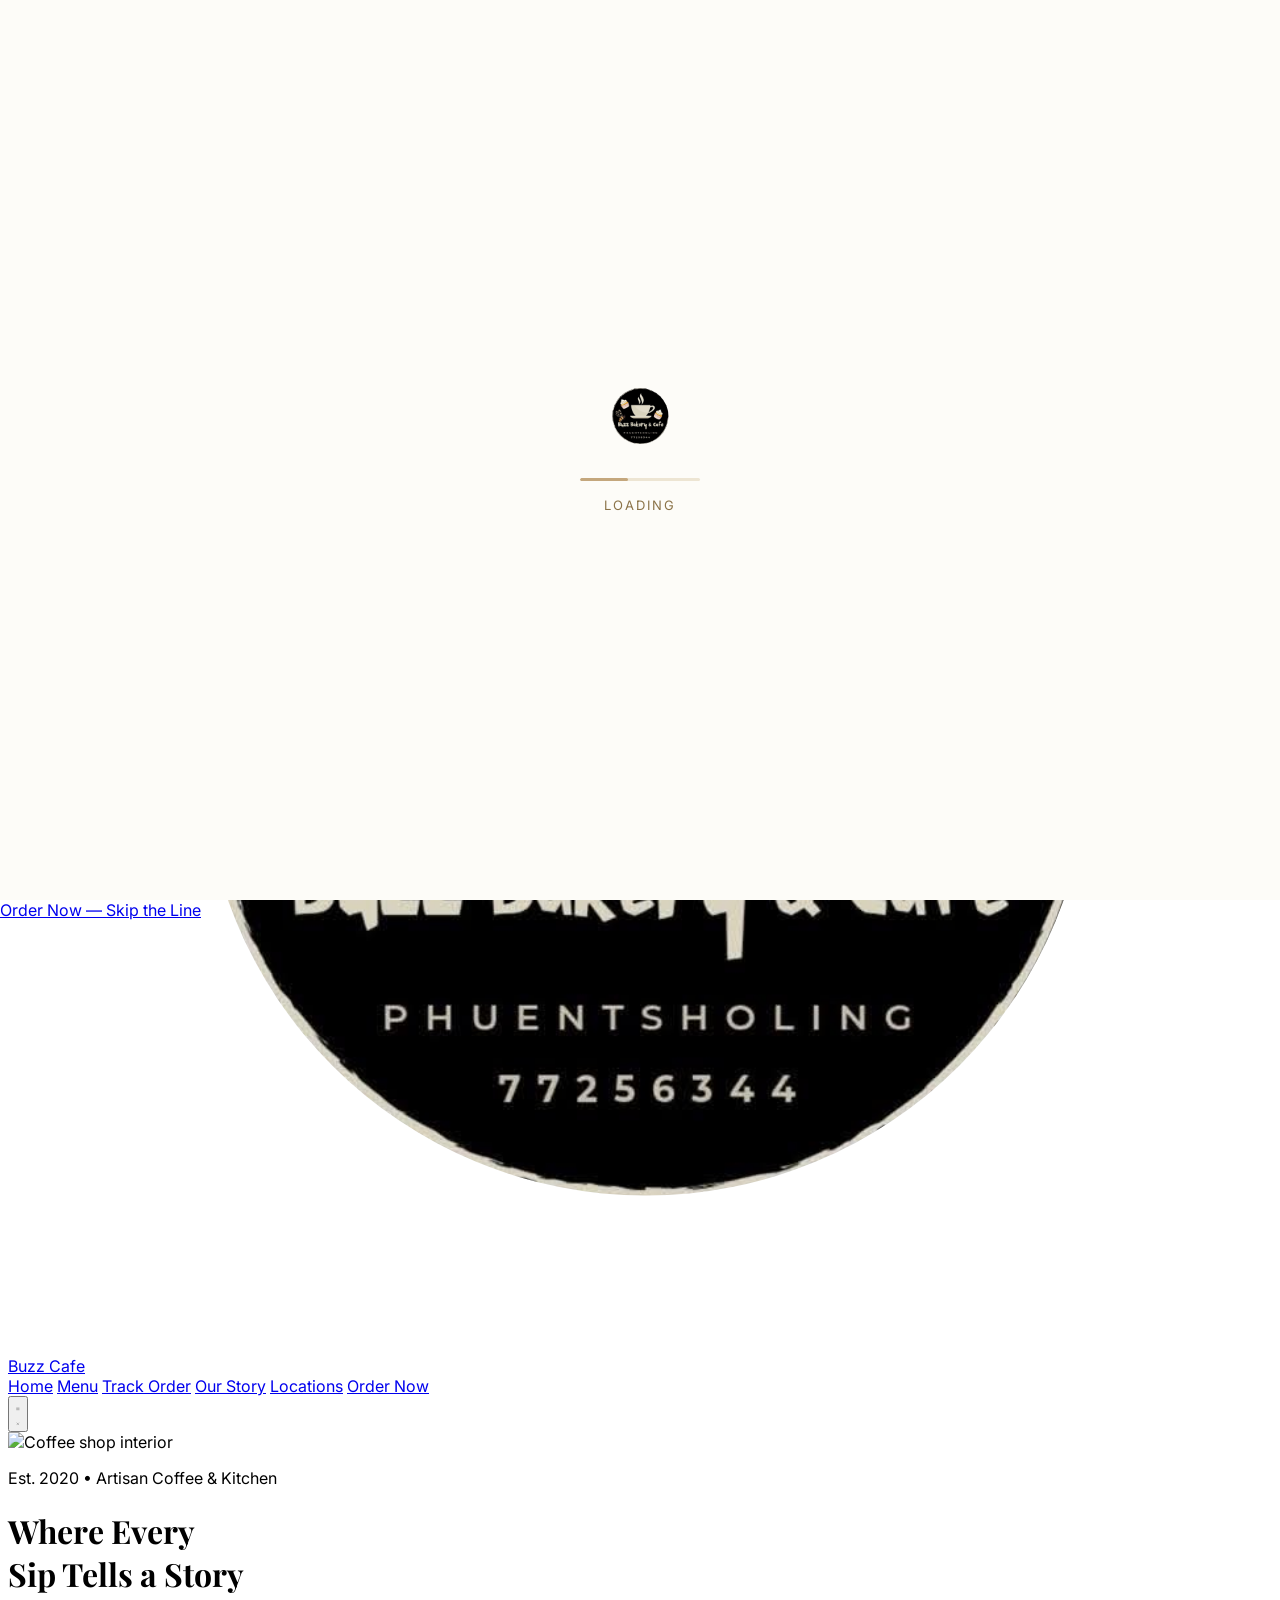
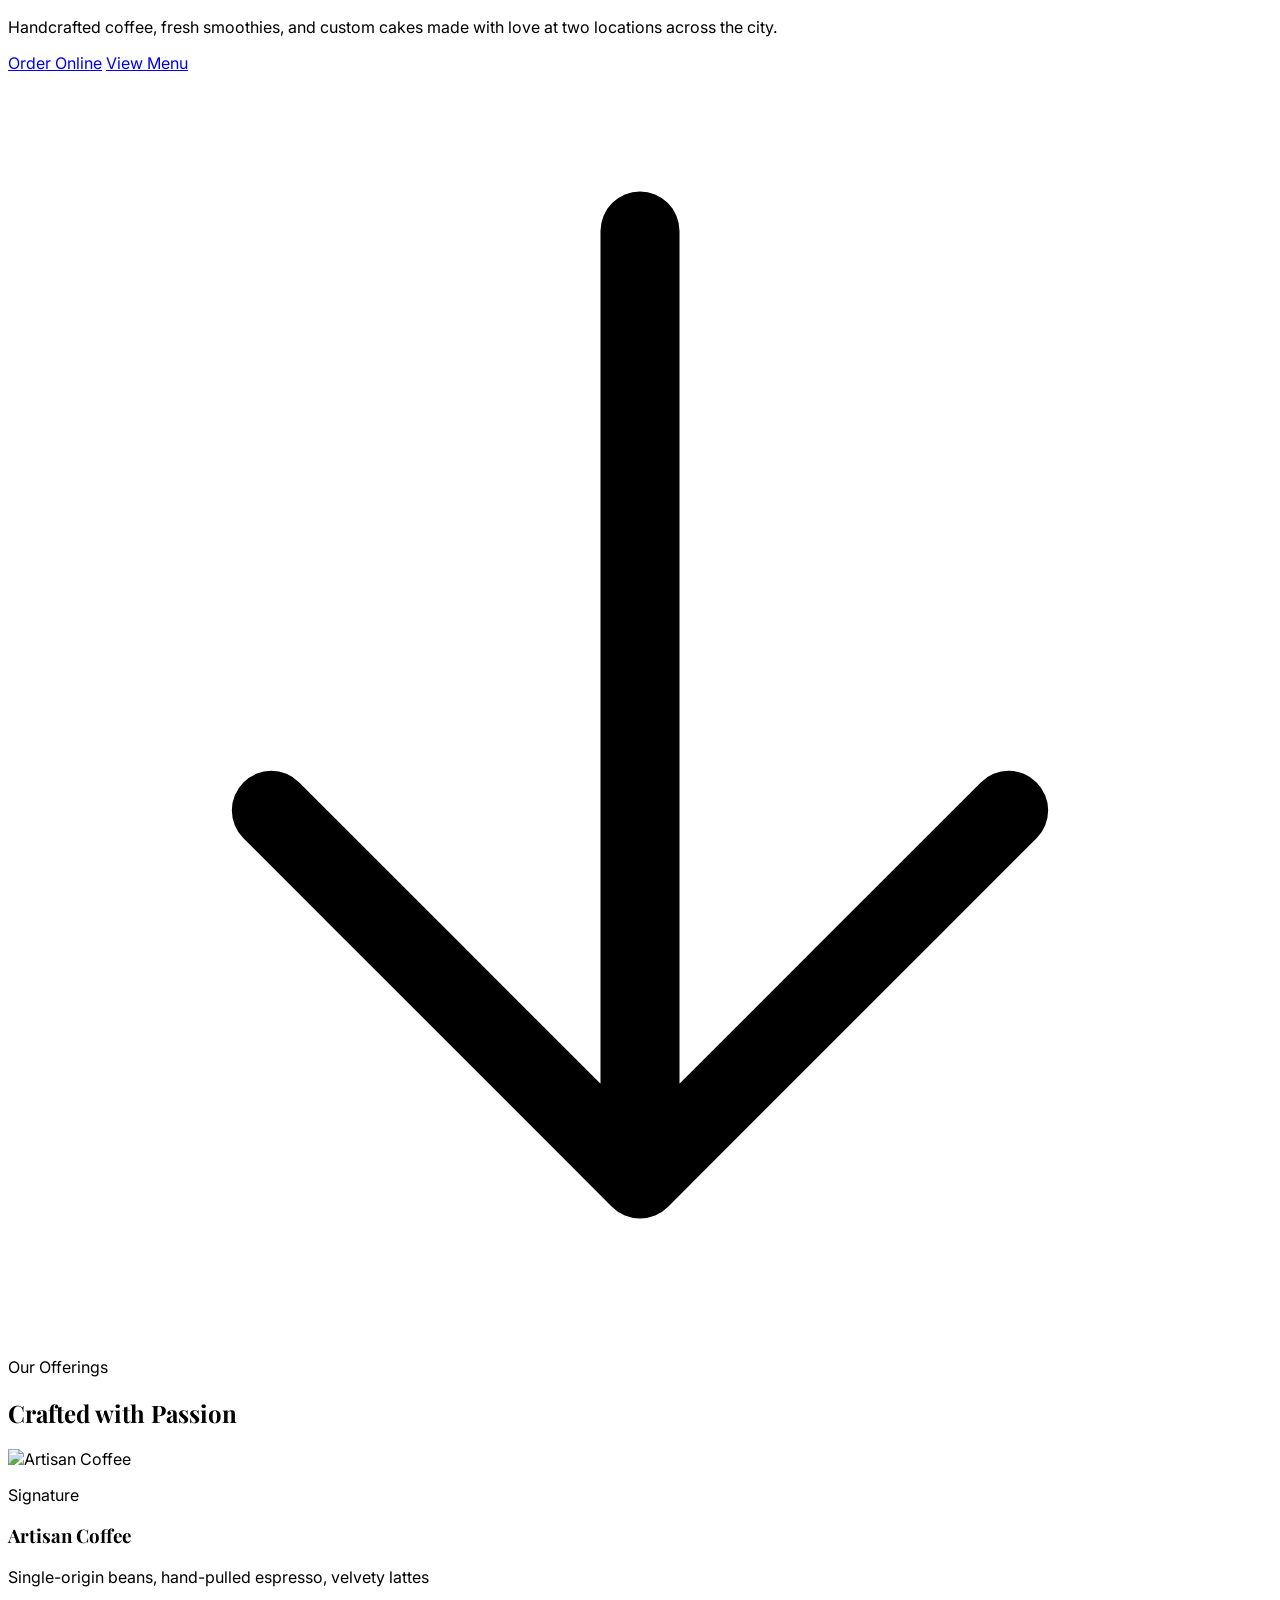
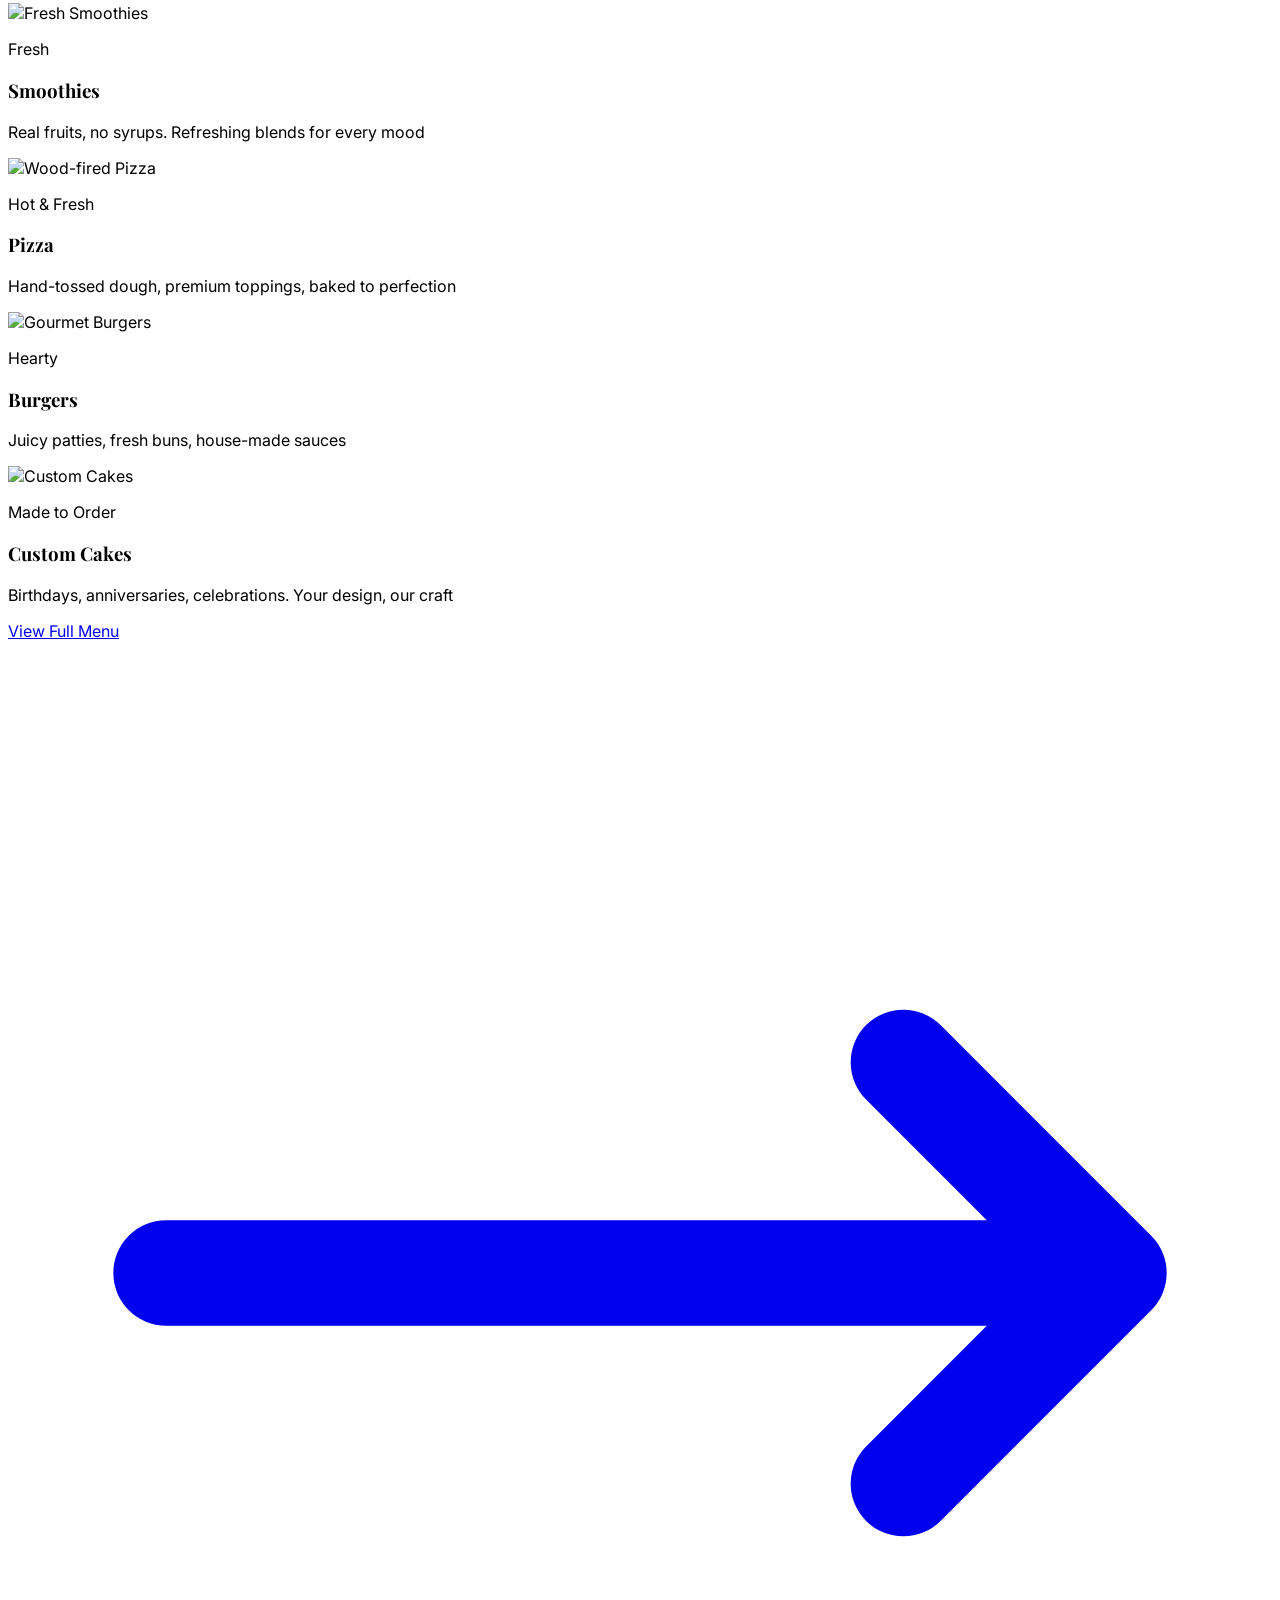
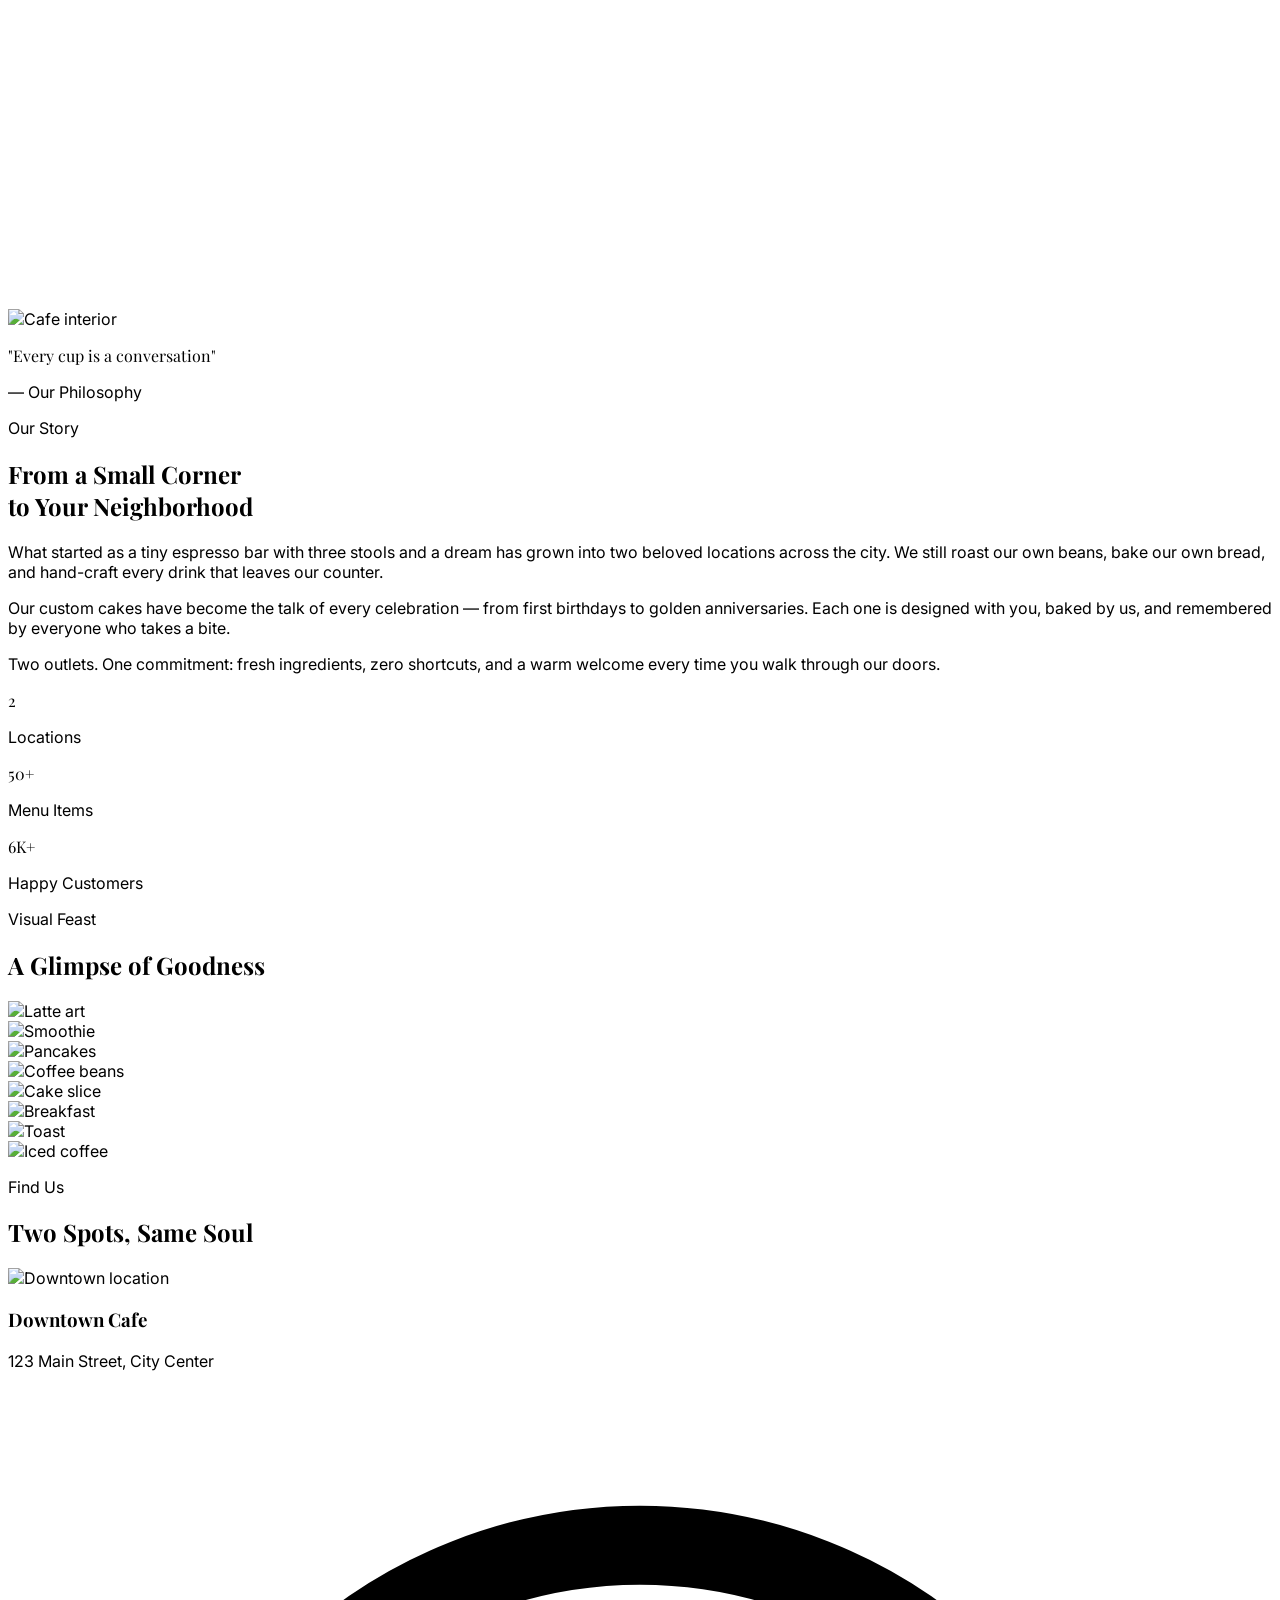
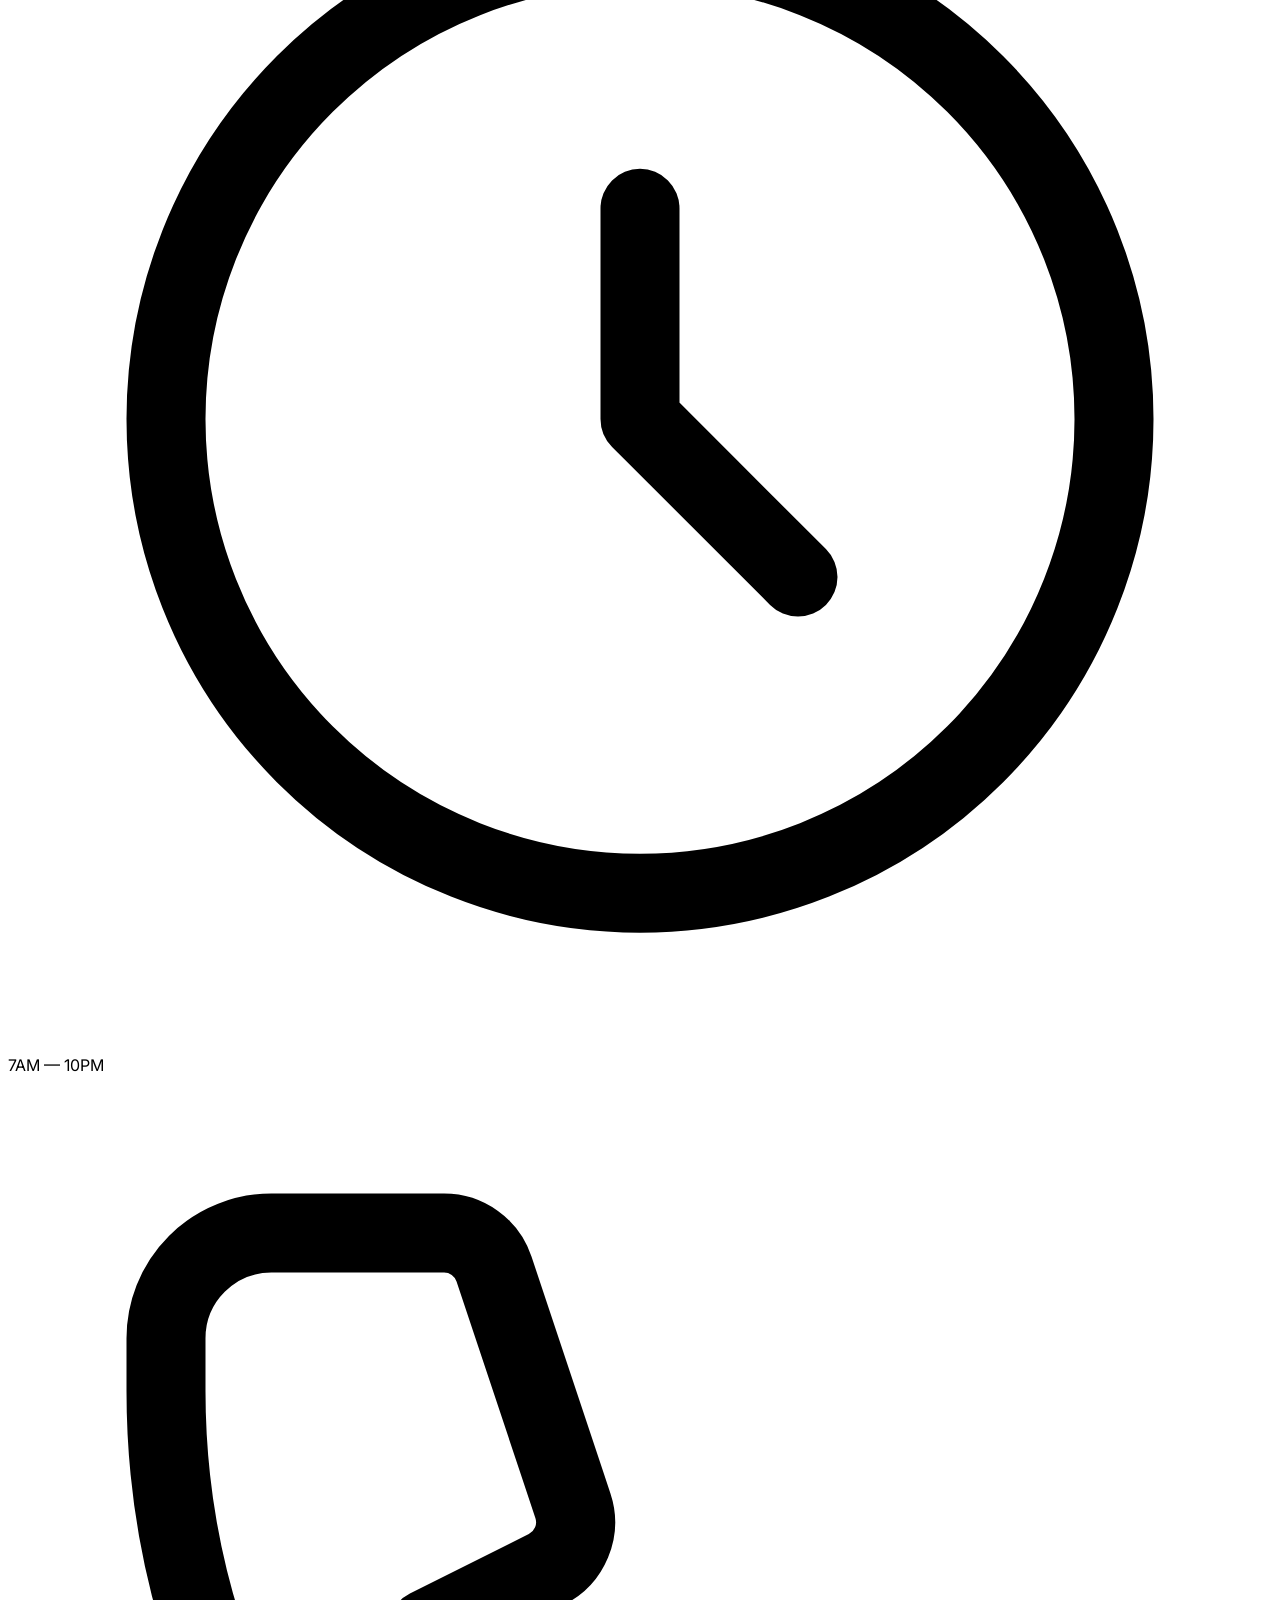
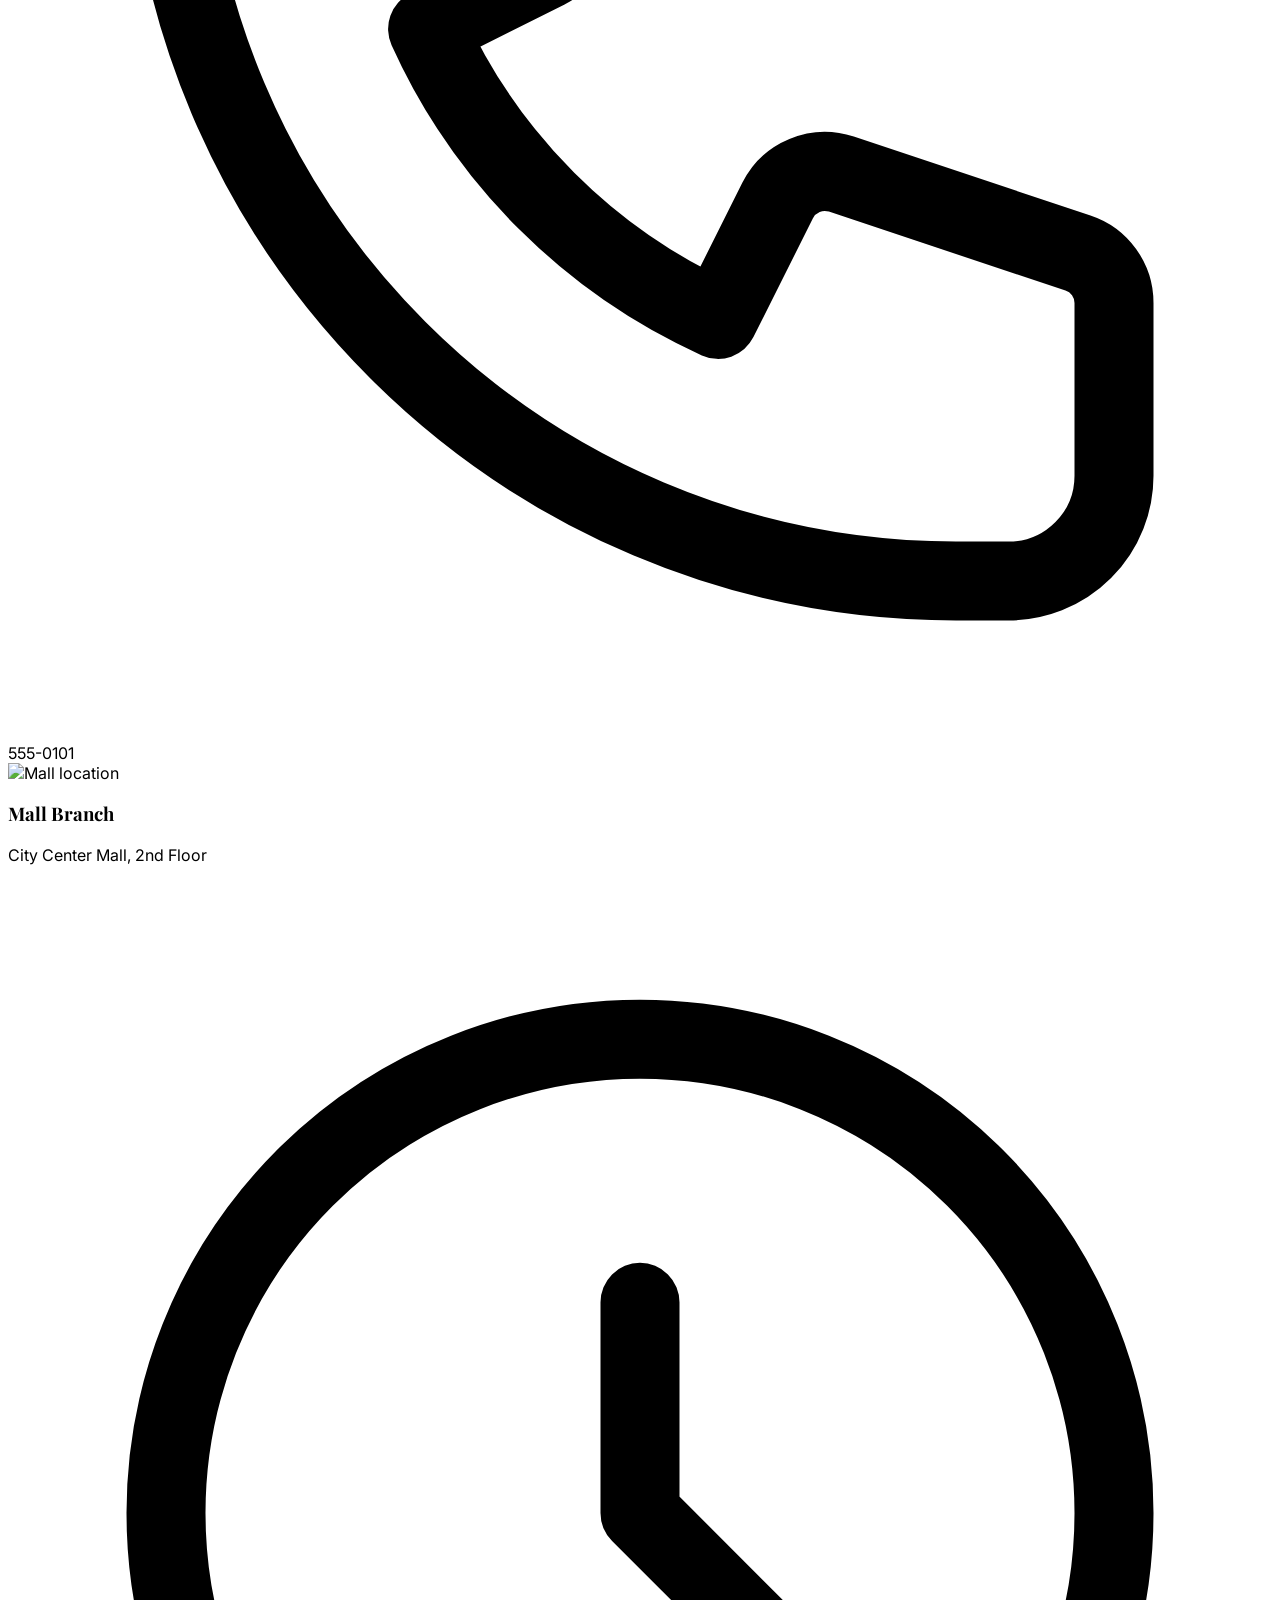
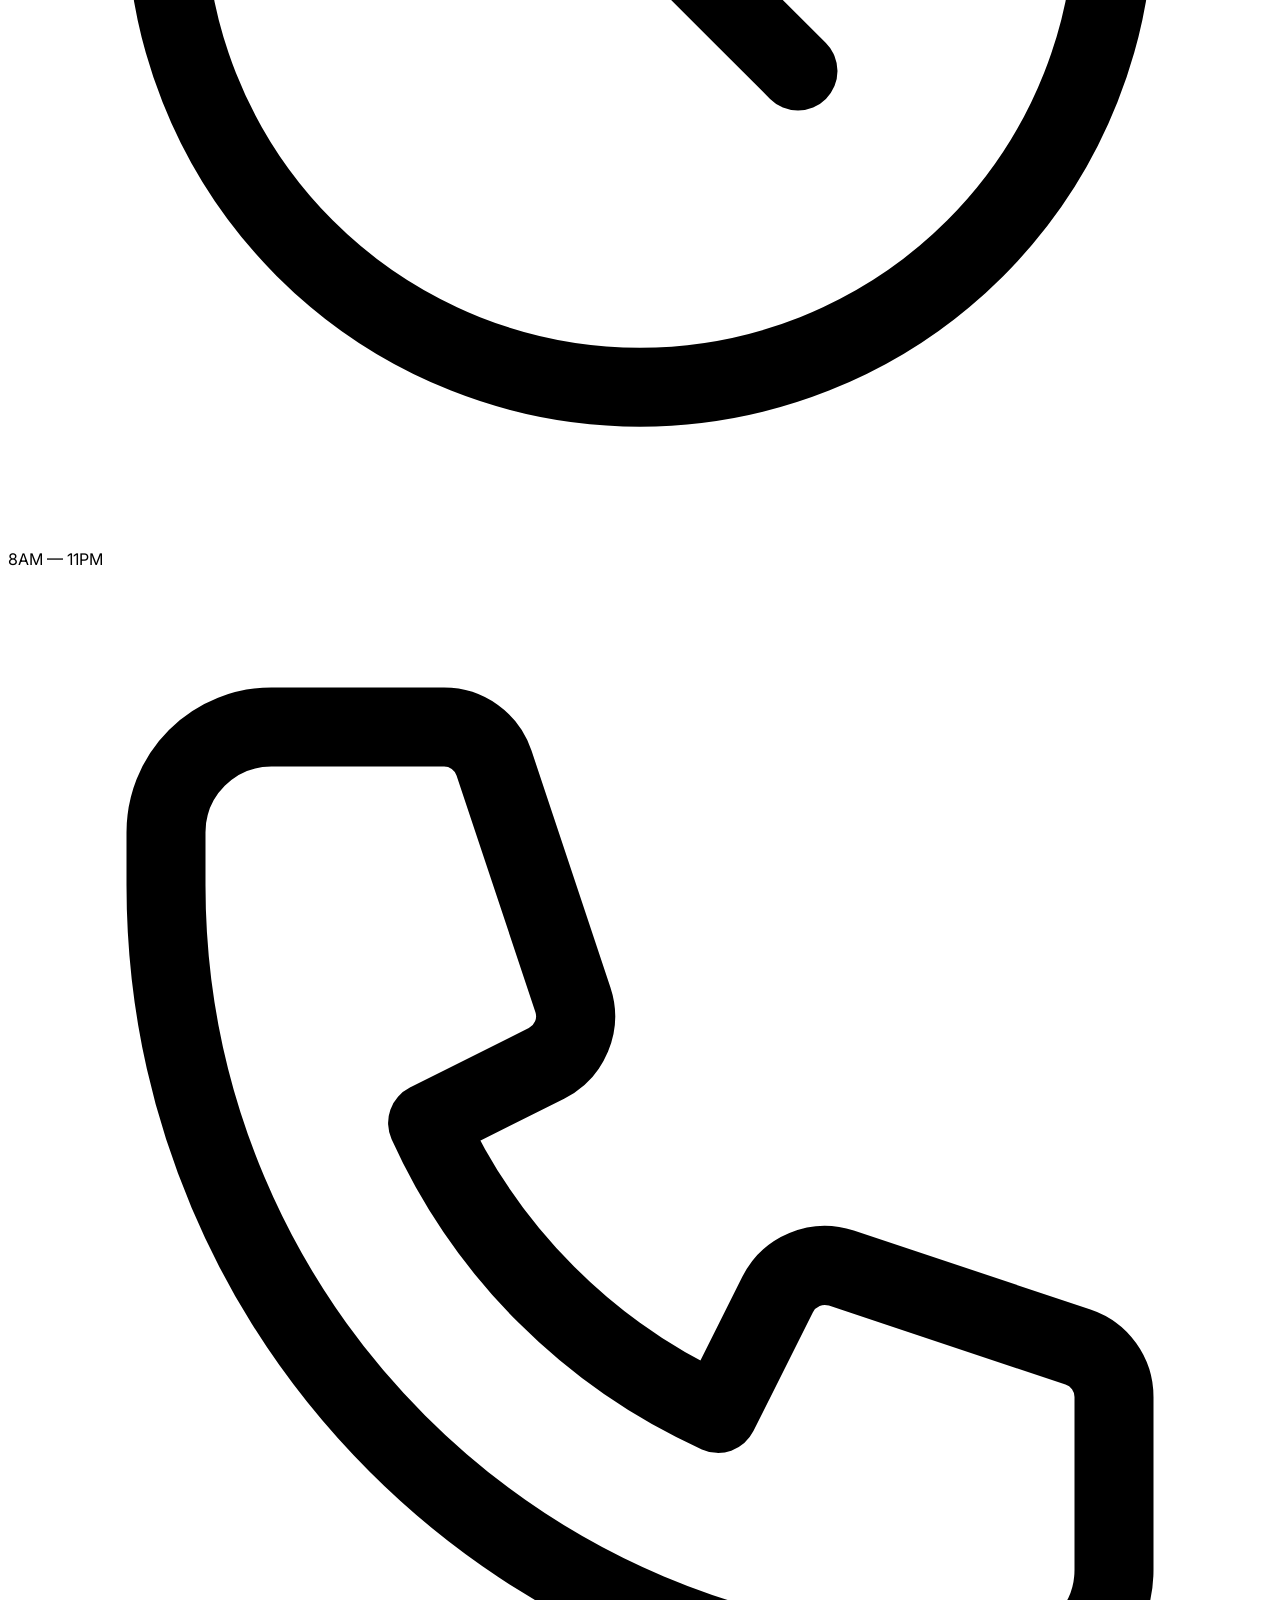
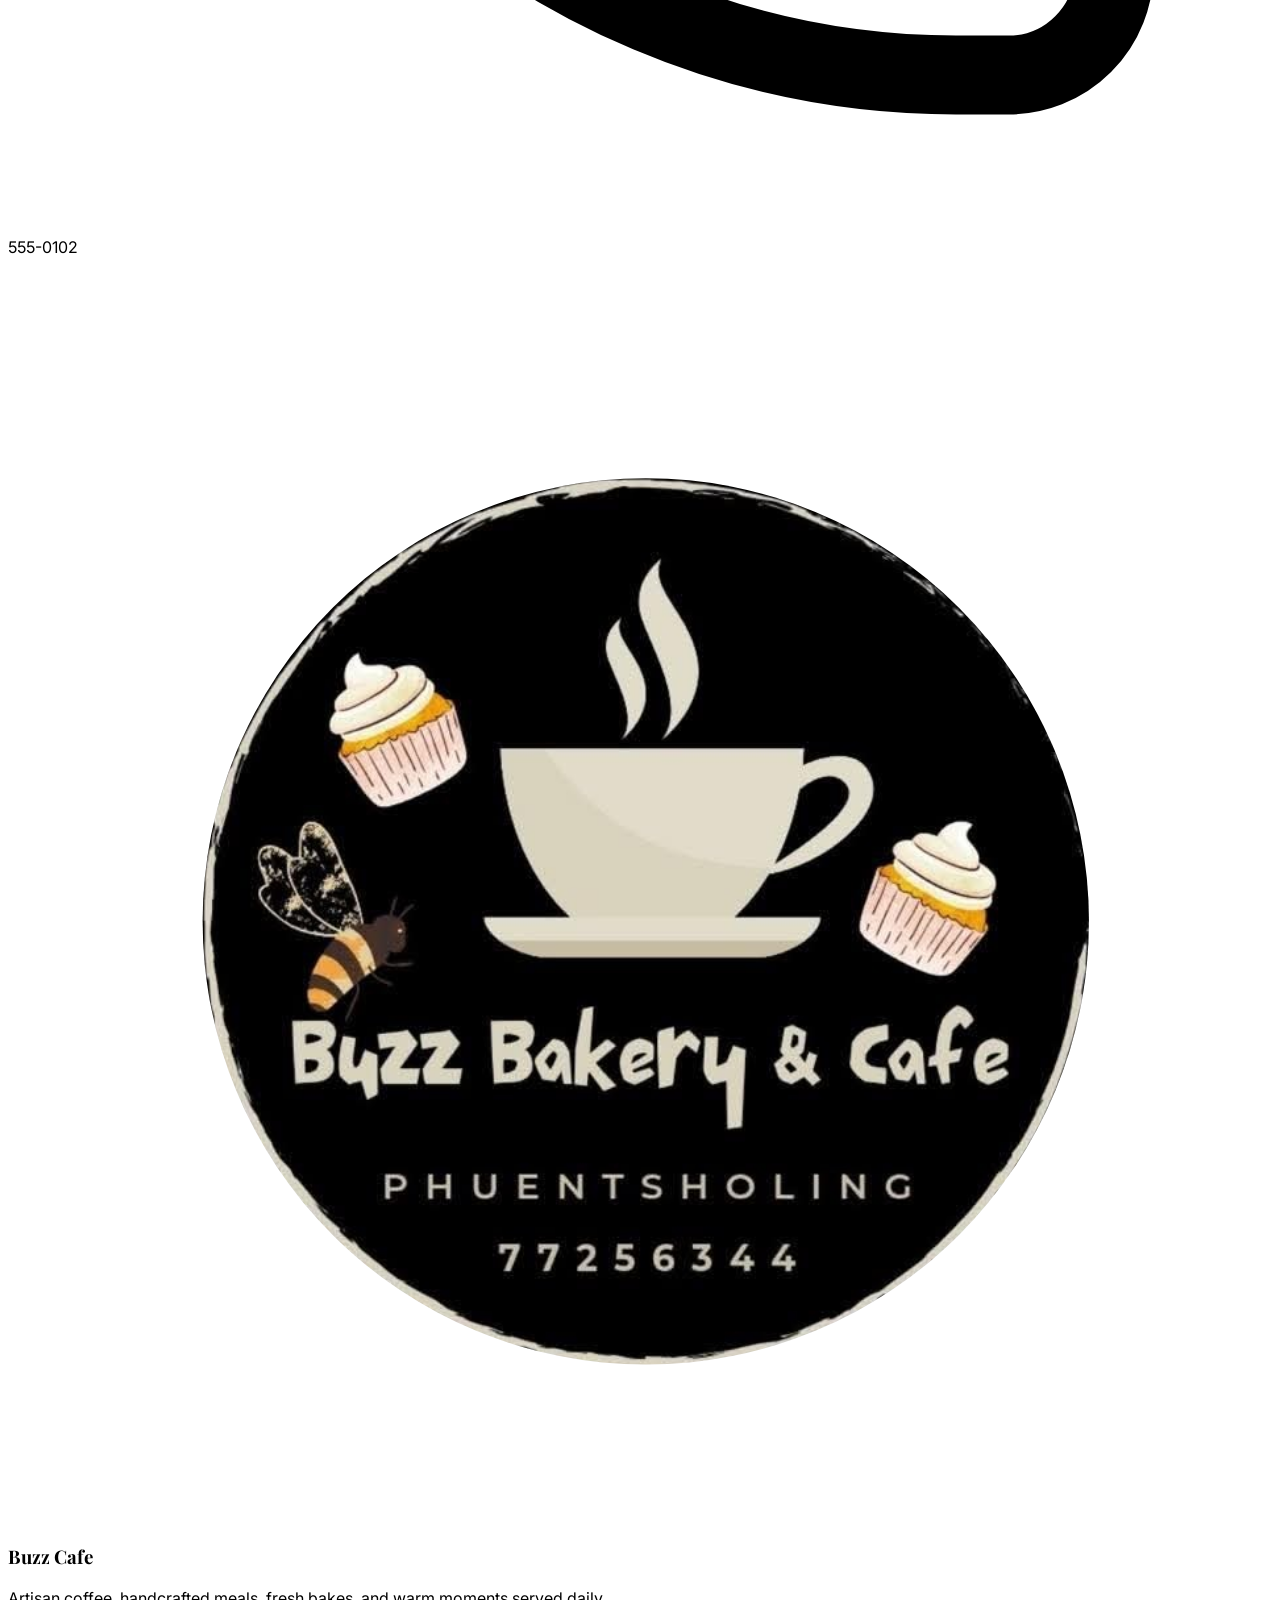
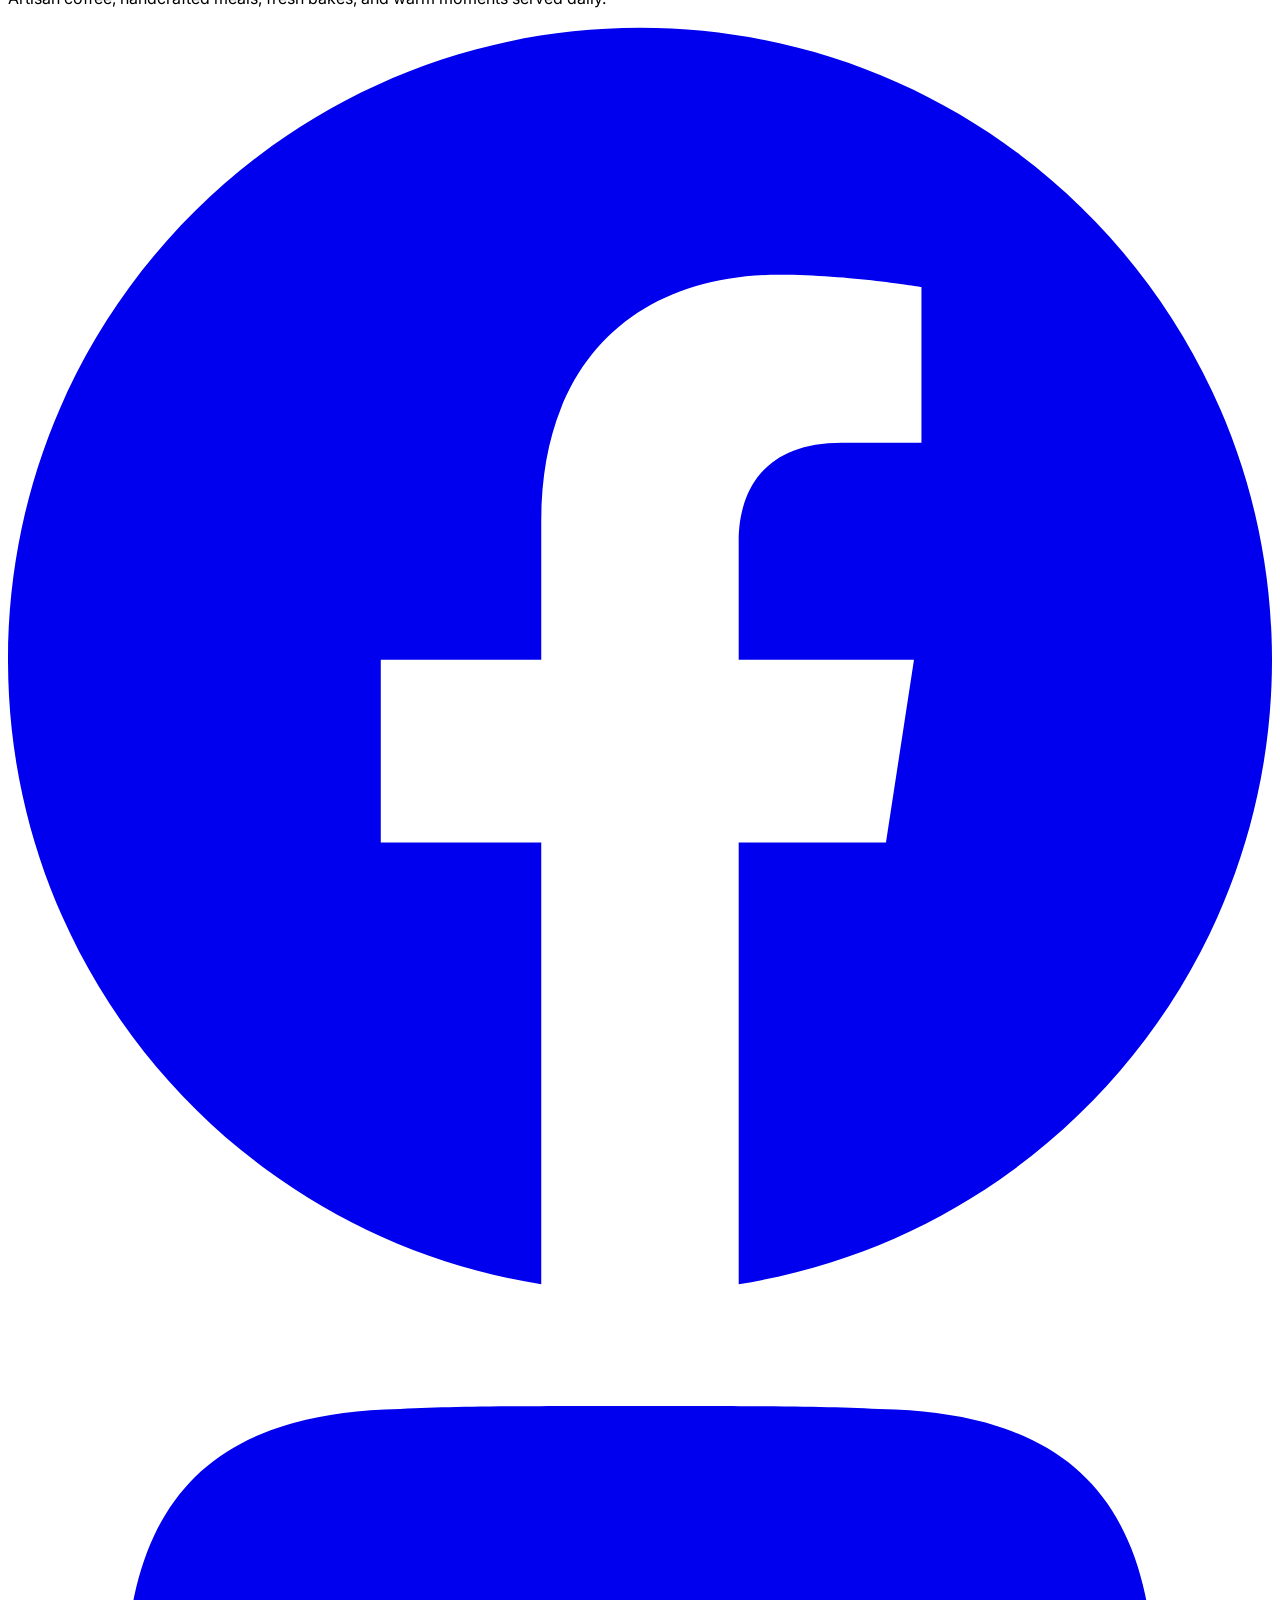
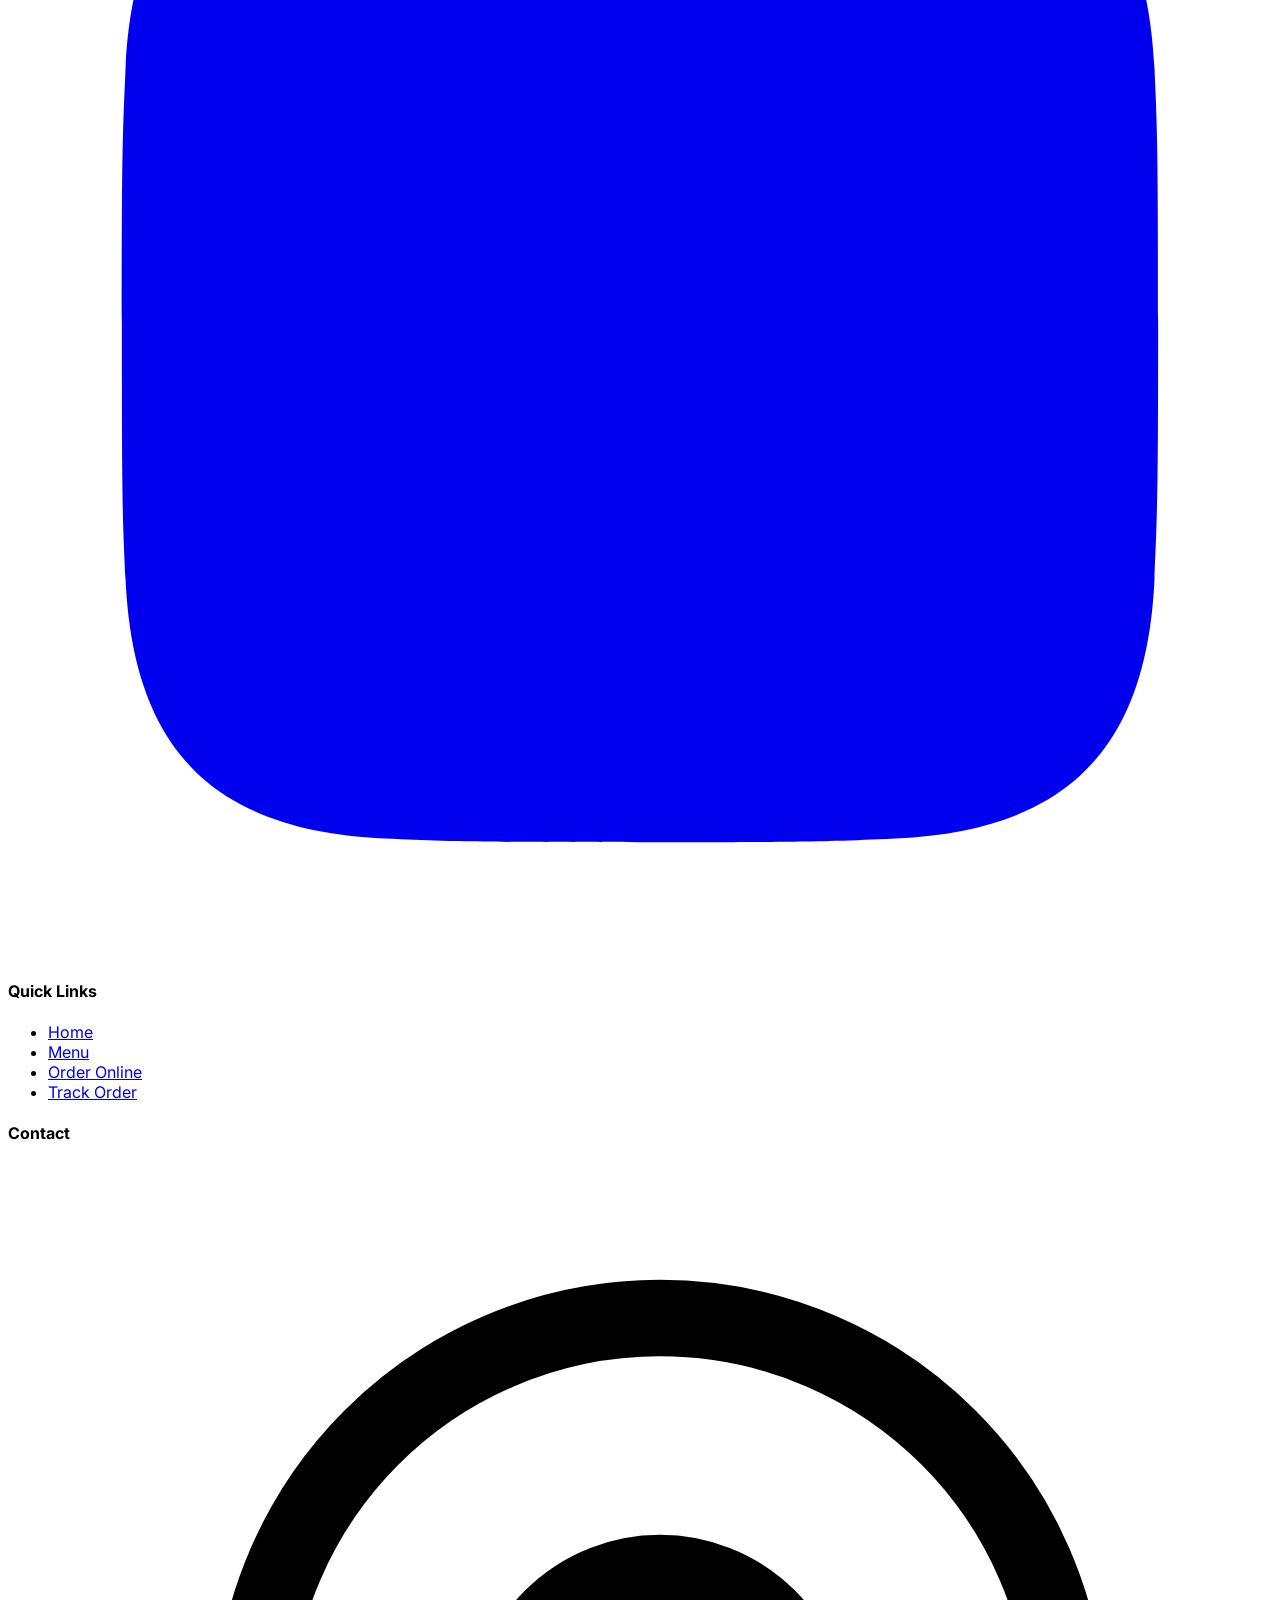
==== index.html @ c1d98daa "Update all files and folders" ====
<!DOCTYPE html>
<html lang="en">
<head>
  <meta charset="UTF-8">
  <meta name="viewport" content="width=device-width, initial-scale=1.0">
  <title>Buzz Cafe</title>
  <script src="https://cdn.tailwindcss.com"></script>
  <link rel="preconnect" href="https://fonts.googleapis.com">
  <link rel="preconnect" href="https://fonts.gstatic.com" crossorigin>
  <link href="https://fonts.googleapis.com/css2?family=Playfair+Display:ital,wght@0,400;0,500;0,600;0,700;1,400;1,500&family=Inter:wght@300;400;500;600&display=swap" rel="stylesheet">
  <link rel="stylesheet" href="/assets/css/index.css">
  <link rel="manifest" href="manifest.json">
  <meta name="theme-color" content="#C4A77D">
  <link rel="apple-touch-icon" href="logo-192.png">

  <script>
    tailwind.config = {
      theme: {
        extend: {
          colors: {
            cream: {
              50: '#FDFCF8', 100: '#FAF7F0', 200: '#F5F0E4', 300: '#EDE5D3',
              400: '#E0D4BC', 500: '#C4A77D', 600: '#A68B5B', 700: '#8B7348',
              800: '#6B5A3A', 900: '#4A3D28',
            },
            espresso: {
              50: '#F5F0EB', 100: '#E8DDD3', 200: '#D4C4B0', 300: '#BFA68A',
              400: '#A88B6A', 500: '#8B6F4E', 600: '#6B5238', 700: '#4A3826',
              800: '#332618', 900: '#1A130C',
            }
          },
          fontFamily: {
            display: ['"Playfair Display"', 'Georgia', 'serif'],
            body: ['"Inter"', 'system-ui', 'sans-serif'],
          }
        }
      }
    }
  </script>
<base target="_blank">
<base target="_blank">
<base target="_blank">
</head>
<body class="bg-cream-50 text-espresso-900 antialiased">

  <!-- Loading Screen -->
  <div id="loader">
    <img src="/image/logo.svg" alt="Buzz Cafe" class="loader-logo" onerror="this.style.display='none'; document.querySelector('.loader-fallback').style.display='flex'">
    <div class="loader-fallback">☕</div>
    <div class="loader-bar"></div>
    <p class="loader-text">Loading</p>
  </div>

  <!-- Navigation -->
<nav class="fixed top-0 left-0 w-full z-50 bg-white/95 backdrop-blur-md shadow-sm">
    <div class="max-w-7xl mx-auto px-6 py-3 flex justify-between items-center">
      <!-- Logo -->
      <a href="index.html" class="flex items-center">
        <img src="image/logo.svg"
             alt="Buzz Cafe"
             class="h-14 w-auto object-contain">
             Buzz Cafe
      </a>

      <!-- Desktop Nav -->
      <div class="hidden md:flex items-center gap-10 text-sm font-medium tracking-wide">
        <a href="index.html" class="text-espresso-900 font-semibold border-b-2 border-orange-600 pb-1">Home</a>
        <a href="menu.html" class="text-espresso-700 hover:text-espresso-900 hover:border-b-2 hover:border-cream-500 pb-1 transition">Menu</a>
        <a href="track.html" class="text-espresso-700 hover:text-espresso-900 hover:border-b-2 hover:border-cream-500 pb-1 transition">Track Order</a>
        <a href="#about" class="text-espresso-700 hover:text-espresso-900 hover:border-b-2 hover:border-cream-500 pb-1 transition">Our Story</a>
        <a href="#locations" class="text-espresso-700 hover:text-espresso-900 hover:border-b-2 hover:border-cream-500 pb-1 transition">Locations</a>
        <a href="order.html" class="bg-orange-600 text-white px-7 py-2.5 rounded-full hover:bg-orange-700 transition text-sm font-semibold tracking-wide shadow-md">
          Order Now
        </a>
      </div>

      <!-- Mobile Menu Button -->
      <button id="mobile-menu-btn" class="md:hidden text-espresso-900 p-2" aria-label="Menu" aria-expanded="false">
        <svg id="menu-icon-open" class="w-6 h-6" fill="none" stroke="currentColor" viewBox="0 0 24 24">
          <path stroke-linecap="round" stroke-linejoin="round" stroke-width="1.5" d="M4 6h16M4 12h16M4 18h16"/>
        </svg>
        <svg id="menu-icon-close" class="w-6 h-6 hidden" fill="none" stroke="currentColor" viewBox="0 0 24 24">
          <path stroke-linecap="round" stroke-linejoin="round" stroke-width="1.5" d="M6 18L18 6M6 6l12 12"/>
        </svg>
      </button>
    </div>

    <!-- Mobile Menu -->
    <div id="mobile-menu" class="md:hidden bg-white border-t border-cream-200 shadow-lg">
      <div class="px-6 py-4 space-y-1">
        <a href="index.html" class="block text-espresso-900 font-semibold py-3 border-b border-cream-100">Home</a>
        <a href="menu.html" class="block text-espresso-700 py-3 border-b border-cream-100">Menu</a>
        <a href="track.html" class="block text-espresso-700 py-3 border-b border-cream-100">Track Order</a>
        <a href="#about" class="block text-espresso-700 py-3 border-b border-cream-100">Our Story</a>
        <a href="#locations" class="block text-espresso-700 py-3 border-b border-cream-100">Locations</a>
        <a href="order.html" class="block bg-orange-600 text-white text-center py-3 rounded-xl font-semibold mt-3 shadow-md">Order Now</a>
      </div>
    </div>
  </nav>

  <!-- Hero Section -->
  <header class="relative min-h-screen flex items-center justify-center overflow-hidden">
    <div class="absolute inset-0">
      <img src="https://images.unsplash.com/photo-1495474472287-4d71bcdd2085?w=1920&q=80" alt="Coffee shop interior" class="w-full h-full object-cover">
      <div class="absolute inset-0 bg-gradient-to-b from-espresso-900/60 via-espresso-900/40 to-cream-50"></div>
    </div>
    <div class="relative z-10 text-center px-6 max-w-4xl mx-auto pt-20">
      <p class="text-cream-300 text-sm md:text-base tracking-[0.3em] uppercase font-medium mb-6">Est. 2020 • Artisan Coffee & Kitchen</p>
      <h1 class="font-display text-5xl md:text-7xl lg:text-8xl text-white font-medium leading-[0.95] mb-8">
        Where Every<br><span class="italic text-cream-200">Sip</span> Tells a Story
      </h1>
      <p class="text-cream-200 text-lg md:text-xl max-w-xl mx-auto mb-10 font-light leading-relaxed">
        Handcrafted coffee, fresh smoothies, and custom cakes made with love at two locations across the city.
      </p>
      <div class="flex flex-col sm:flex-row gap-4 justify-center">
        <a href="order.html" class="bg-cream-100 text-espresso-900 px-10 py-4 rounded-full font-semibold hover:bg-white transition shadow-lg text-sm tracking-wide">Order Online</a>
        <a href="menu.html" class="border border-cream-300/50 text-cream-100 px-10 py-4 rounded-full font-medium hover:bg-cream-100/10 transition text-sm tracking-wide">View Menu</a>
      </div>
    </div>
    <div class="absolute bottom-8 left-1/2 -translate-x-1/2 text-cream-300 animate-bounce">
      <svg class="w-6 h-6" fill="none" stroke="currentColor" viewBox="0 0 24 24"><path stroke-linecap="round" stroke-linejoin="round" stroke-width="1.5" d="M19 14l-7 7m0 0l-7-7m7 7V3"/></svg>
    </div>
  </header>

  <!-- Featured Categories -->
  <section id="menu" class="py-24 px-6 bg-cream-50">
    <div class="max-w-7xl mx-auto">
      <div class="text-center mb-16">
        <p class="text-cream-600 text-sm tracking-[0.2em] uppercase font-medium mb-3">Our Offerings</p>
        <h2 class="font-display text-4xl md:text-5xl text-espresso-900 font-medium">Crafted with <span class="italic text-cream-600">Passion</span></h2>
      </div>
      <div class="grid md:grid-cols-2 lg:grid-cols-3 gap-6">
        <div class="group relative overflow-hidden rounded-2xl aspect-[4/5] cursor-pointer">
          <img src="https://images.unsplash.com/photo-1498804103079-a6351b050096?w=800&q=80" alt="Artisan Coffee" class="w-full h-full object-cover img-zoom">
          <div class="absolute inset-0 bg-gradient-to-t from-espresso-900/80 via-transparent to-transparent"></div>
          <div class="absolute bottom-0 left-0 right-0 p-8">
            <p class="text-cream-300 text-xs tracking-widest uppercase mb-2">Signature</p>
            <h3 class="font-display text-3xl text-white font-medium mb-2">Artisan Coffee</h3>
            <p class="text-cream-200 text-sm opacity-0 group-hover:opacity-100 transition-opacity duration-300">Single-origin beans, hand-pulled espresso, velvety lattes</p>
          </div>
        </div>
        <div class="group relative overflow-hidden rounded-2xl aspect-[4/5] cursor-pointer">
          <img src="https://images.unsplash.com/photo-1623065422902-30a2d299bbe4?w=800&q=80" alt="Fresh Smoothies" class="w-full h-full object-cover img-zoom">
          <div class="absolute inset-0 bg-gradient-to-t from-espresso-900/80 via-transparent to-transparent"></div>
          <div class="absolute bottom-0 left-0 right-0 p-8">
            <p class="text-cream-300 text-xs tracking-widest uppercase mb-2">Fresh</p>
            <h3 class="font-display text-3xl text-white font-medium mb-2">Smoothies</h3>
            <p class="text-cream-200 text-sm opacity-0 group-hover:opacity-100 transition-opacity duration-300">Real fruits, no syrups. Refreshing blends for every mood</p>
          </div>
        </div>
        <div class="group relative overflow-hidden rounded-2xl aspect-[4/5] cursor-pointer">
          <img src="https://images.unsplash.com/photo-1565299624946-b28f40a0ae38?w=800&q=80" alt="Wood-fired Pizza" class="w-full h-full object-cover img-zoom">
          <div class="absolute inset-0 bg-gradient-to-t from-espresso-900/80 via-transparent to-transparent"></div>
          <div class="absolute bottom-0 left-0 right-0 p-8">
            <p class="text-cream-300 text-xs tracking-widest uppercase mb-2">Hot & Fresh</p>
            <h3 class="font-display text-3xl text-white font-medium mb-2">Pizza</h3>
            <p class="text-cream-200 text-sm opacity-0 group-hover:opacity-100 transition-opacity duration-300">Hand-tossed dough, premium toppings, baked to perfection</p>
          </div>
        </div>
        <div class="group relative overflow-hidden rounded-2xl aspect-[4/5] cursor-pointer">
          <img src="https://images.unsplash.com/photo-1568901346375-23c9450c58cd?w=800&q=80" alt="Gourmet Burgers" class="w-full h-full object-cover img-zoom">
          <div class="absolute inset-0 bg-gradient-to-t from-espresso-900/80 via-transparent to-transparent"></div>
          <div class="absolute bottom-0 left-0 right-0 p-8">
            <p class="text-cream-300 text-xs tracking-widest uppercase mb-2">Hearty</p>
            <h3 class="font-display text-3xl text-white font-medium mb-2">Burgers</h3>
            <p class="text-cream-200 text-sm opacity-0 group-hover:opacity-100 transition-opacity duration-300">Juicy patties, fresh buns, house-made sauces</p>
          </div>
        </div>
        <div class="group relative overflow-hidden rounded-2xl aspect-[4/5] cursor-pointer md:col-span-2 lg:col-span-1">
          <img src="https://images.unsplash.com/photo-1578985545062-69928b1d9587?w=800&q=80" alt="Custom Cakes" class="w-full h-full object-cover img-zoom">
          <div class="absolute inset-0 bg-gradient-to-t from-espresso-900/80 via-transparent to-transparent"></div>
          <div class="absolute bottom-0 left-0 right-0 p-8">
            <p class="text-cream-300 text-xs tracking-widest uppercase mb-2">Made to Order</p>
            <h3 class="font-display text-3xl text-white font-medium mb-2">Custom Cakes</h3>
            <p class="text-cream-200 text-sm opacity-0 group-hover:opacity-100 transition-opacity duration-300">Birthdays, anniversaries, celebrations. Your design, our craft</p>
          </div>
        </div>
      </div>
      <div class="text-center mt-12">
        <a href="menu.html" class="inline-flex items-center gap-2 text-espresso-700 font-medium hover:text-espresso-900 transition border-b border-cream-500 pb-1">View Full Menu <svg class="w-4 h-4" fill="none" stroke="currentColor" viewBox="0 0 24 24"><path stroke-linecap="round" stroke-linejoin="round" stroke-width="2" d="M17 8l4 4m0 0l-4 4m4-4H3"/></svg></a>
      </div>
    </div>
  </section>

  <!-- About -->
  <section id="about" class="py-24 bg-cream-100">
    <div class="max-w-7xl mx-auto px-6">
      <div class="grid lg:grid-cols-2 gap-16 items-center">
        <div class="relative">
          <div class="aspect-[3/4] rounded-2xl overflow-hidden">
            <img src="https://images.unsplash.com/photo-1554118811-1e0d58224f24?w=800&q=80" alt="Cafe interior" class="w-full h-full object-cover">
          </div>
          <div class="absolute -bottom-6 -right-6 bg-white p-6 rounded-xl shadow-lg max-w-xs hidden md:block">
            <p class="font-display text-2xl text-espresso-800 italic">"Every cup is a conversation"</p>
            <p class="text-cream-600 text-sm mt-2">— Our Philosophy</p>
          </div>
        </div>
        <div>
          <p class="text-cream-600 text-sm tracking-[0.2em] uppercase font-medium mb-4">Our Story</p>
          <h2 class="font-display text-4xl md:text-5xl text-espresso-900 font-medium mb-6 leading-tight">From a Small Corner<br>to Your <span class="italic text-cream-600">Neighborhood</span></h2>
          <div class="space-y-4 text-espresso-700 leading-relaxed">
            <p>What started as a tiny espresso bar with three stools and a dream has grown into two beloved locations across the city. We still roast our own beans, bake our own bread, and hand-craft every drink that leaves our counter.</p>
            <p>Our custom cakes have become the talk of every celebration — from first birthdays to golden anniversaries. Each one is designed with you, baked by us, and remembered by everyone who takes a bite.</p>
            <p>Two outlets. One commitment: fresh ingredients, zero shortcuts, and a warm welcome every time you walk through our doors.</p>
          </div>
          <div class="flex gap-8 mt-10">
            <div><p class="font-display text-4xl text-espresso-900">2</p><p class="text-cream-600 text-sm">Locations</p></div>
            <div><p class="font-display text-4xl text-espresso-900">50+</p><p class="text-cream-600 text-sm">Menu Items</p></div>
            <div><p class="font-display text-4xl text-espresso-900">6K+</p><p class="text-cream-600 text-sm">Happy Customers</p></div>
          </div>
        </div>
      </div>
    </div>
  </section>

  <!-- Gallery -->
  <section id="gallery" class="py-24 bg-cream-50">
    <div class="max-w-7xl mx-auto px-6">
      <div class="text-center mb-16">
        <p class="text-cream-600 text-sm tracking-[0.2em] uppercase font-medium mb-3">Visual Feast</p>
        <h2 class="font-display text-4xl md:text-5xl text-espresso-900 font-medium">A Glimpse of <span class="italic text-cream-600">Goodness</span></h2>
      </div>
      <div class="grid grid-cols-2 md:grid-cols-4 gap-4">
        <div class="space-y-4">
          <div class="aspect-[3/4] rounded-xl overflow-hidden"><img src="https://images.unsplash.com/photo-1514432324607-a09d9b4aefdd?w=600&q=80" alt="Latte art" class="w-full h-full object-cover hover:scale-110 transition duration-700"></div>
          <div class="aspect-square rounded-xl overflow-hidden"><img src="https://images.unsplash.com/photo-1551024709-8f23befc6f87?w=600&q=80" alt="Smoothie" class="w-full h-full object-cover hover:scale-110 transition duration-700"></div>
        </div>
        <div class="space-y-4 pt-8">
          <div class="aspect-square rounded-xl overflow-hidden"><img src="https://images.unsplash.com/photo-1567620905732-2d1ec7ab7445?w=600&q=80" alt="Pancakes" class="w-full h-full object-cover hover:scale-110 transition duration-700"></div>
          <div class="aspect-[3/4] rounded-xl overflow-hidden"><img src="https://images.unsplash.com/photo-1550617931-e17a7b70dce2?w=600&q=80" alt="Coffee beans" class="w-full h-full object-cover hover:scale-110 transition duration-700"></div>
        </div>
        <div class="space-y-4">
          <div class="aspect-[3/4] rounded-xl overflow-hidden"><img src="https://images.unsplash.com/photo-1565958011703-44f9829ba187?w=600&q=80" alt="Cake slice" class="w-full h-full object-cover hover:scale-110 transition duration-700"></div>
          <div class="aspect-square rounded-xl overflow-hidden"><img src="https://images.unsplash.com/photo-1525351484163-7529414344d8?w=600&q=80" alt="Breakfast" class="w-full h-full object-cover hover:scale-110 transition duration-700"></div>
        </div>
        <div class="space-y-4 pt-8">
          <div class="aspect-square rounded-xl overflow-hidden"><img src="https://images.unsplash.com/photo-1482049016688-2d3e1b311543?w=600&q=80" alt="Toast" class="w-full h-full object-cover hover:scale-110 transition duration-700"></div>
          <div class="aspect-[3/4] rounded-xl overflow-hidden"><img src="https://images.unsplash.com/photo-1461023058943-07fcbe16d735?w=600&q=80" alt="Iced coffee" class="w-full h-full object-cover hover:scale-110 transition duration-700"></div>
        </div>
      </div>
    </div>
  </section>

  <!-- Locations -->
  <section id="locations" class="py-24 bg-cream-100">
    <div class="max-w-7xl mx-auto px-6">
      <div class="text-center mb-16">
        <p class="text-cream-600 text-sm tracking-[0.2em] uppercase font-medium mb-3">Find Us</p>
        <h2 class="font-display text-4xl md:text-5xl text-espresso-900 font-medium">Two Spots, Same <span class="italic text-cream-600">Soul</span></h2>
      </div>
      <div class="grid md:grid-cols-2 gap-8">
        <div class="bg-white rounded-2xl overflow-hidden shadow-sm border border-cream-200">
          <div class="aspect-video bg-gray-200"><img src="https://images.unsplash.com/photo-1554118811-1e0d58224f24?w=800&q=80" alt="Downtown location" class="w-full h-full object-cover"></div>
          <div class="p-8">
            <h3 class="font-display text-2xl text-espresso-900 mb-2">Downtown Cafe</h3>
            <p class="text-cream-600 mb-4">123 Main Street, City Center</p>
            <div class="flex items-center gap-6 text-sm text-espresso-700">
              <span class="flex items-center gap-2"><svg class="w-4 h-4 text-cream-500" fill="none" stroke="currentColor" viewBox="0 0 24 24"><path stroke-linecap="round" stroke-linejoin="round" stroke-width="1.5" d="M12 8v4l3 3m6-3a9 9 0 11-18 0 9 9 0 0118 0z"/></svg>7AM — 10PM</span>
              <span class="flex items-center gap-2"><svg class="w-4 h-4 text-cream-500" fill="none" stroke="currentColor" viewBox="0 0 24 24"><path stroke-linecap="round" stroke-linejoin="round" stroke-width="1.5" d="M3 5a2 2 0 012-2h3.28a1 1 0 01.948.684l1.498 4.493a1 1 0 01-.502 1.21l-2.257 1.13a11.042 11.042 0 005.516 5.516l1.13-2.257a1 1 0 011.21-.502l4.493 1.498a1 1 0 01.684.949V19a2 2 0 01-2 2h-1C9.716 21 3 14.284 3 6V5z"/></svg>555-0101</span>
            </div>
          </div>
        </div>
        <div class="bg-white rounded-2xl overflow-hidden shadow-sm border border-cream-200">
          <div class="aspect-video bg-gray-200"><img src="https://images.unsplash.com/photo-1559925393-8be0ec4767c8?w=800&q=80" alt="Mall location" class="w-full h-full object-cover"></div>
          <div class="p-8">
            <h3 class="font-display text-2xl text-espresso-900 mb-2">Mall Branch</h3>
            <p class="text-cream-600 mb-4">City Center Mall, 2nd Floor</p>
            <div class="flex items-center gap-6 text-sm text-espresso-700">
              <span class="flex items-center gap-2"><svg class="w-4 h-4 text-cream-500" fill="none" stroke="currentColor" viewBox="0 0 24 24"><path stroke-linecap="round" stroke-linejoin="round" stroke-width="1.5" d="M12 8v4l3 3m6-3a9 9 0 11-18 0 9 9 0 0118 0z"/></svg>8AM — 11PM</span>
              <span class="flex items-center gap-2"><svg class="w-4 h-4 text-cream-500" fill="none" stroke="currentColor" viewBox="0 0 24 24"><path stroke-linecap="round" stroke-linejoin="round" stroke-width="1.5" d="M3 5a2 2 0 012-2h3.28a1 1 0 01.948.684l1.498 4.493a1 1 0 01-.502 1.21l-2.257 1.13a11.042 11.042 0 005.516 5.516l1.13-2.257a1 1 0 011.21-.502l4.493 1.498a1 1 0 01.684.949V19a2 2 0 01-2 2h-1C9.716 21 3 14.284 3 6V5z"/></svg>555-0102</span>
            </div>
          </div>
        </div>
      </div>
    </div>
  </section>

  <!-- Footer -->
  <footer class="bg-espresso-900 text-cream-300">

    <!-- Main Footer -->
    <div class="max-w-7xl mx-auto px-6 py-14">

      <div class="grid grid-cols-1 md:grid-cols-2 lg:grid-cols-4 gap-10 lg:gap-8">

        <!-- Brand -->
        <div class="lg:col-span-1">
          <div class="flex items-center gap-3 mb-4">
            <img src="image/logo.svg" alt="Buzz Cafe" class="h-10 w-auto">
            <h3 class="font-display text-2xl text-cream-100">Buzz Cafe</h3>
          </div>
          <p class="text-sm text-cream-400 leading-relaxed mb-5">
            Artisan coffee, handcrafted meals, fresh bakes, and warm moments served daily.
          </p>
          <div class="flex items-center gap-3">
            <a href="https://facebook.com/yourcafe" target="_blank" class="w-9 h-9 rounded-full bg-espresso-800 hover:bg-cream-600 hover:text-espresso-900 transition flex items-center justify-center">
              <svg class="w-4 h-4" fill="currentColor" viewBox="0 0 24 24">
                <path d="M24 12.073c0-6.627-5.373-12-12-12s-12 5.373-12 12c0 5.99 4.388 10.954 10.125 11.854v-8.385H7.078v-3.47h3.047V9.43c0-3.007 1.792-4.669 4.533-4.669 1.312 0 2.686.235 2.686.235v2.953H15.83c-1.491 0-1.956.925-1.956 1.874v2.25h3.328l-.532 3.47h-2.796v8.385C19.612 23.027 24 18.062 24 12.073z"/>
              </svg>
            </a>
            <a href="https://instagram.com/yourcafe" target="_blank" class="w-9 h-9 rounded-full bg-espresso-800 hover:bg-cream-600 hover:text-espresso-900 transition flex items-center justify-center">
              <svg class="w-4 h-4" fill="currentColor" viewBox="0 0 24 24">
                <path d="M12 2.163c3.204 0 3.584.012 4.85.07 3.252.148 4.771 1.691 4.919 4.919.058 1.265.069 1.645.069 4.849 0 3.205-.012 3.584-.069 4.849-.149 3.225-1.664 4.771-4.919 4.919-1.266.058-1.644.07-4.85.07-3.204 0-3.584-.012-4.849-.07-3.26-.149-4.771-1.699-4.919-4.92-.058-1.265-.07-1.644-.07-4.849 0-3.204.013-3.583.07-4.849.149-3.227 1.664-4.771 4.919-4.919 1.266-.057 1.645-.069 4.849-.069z"/>
              </svg>
            </a>
          </div>
        </div>

        <!-- Quick Links -->
        <div>
          <h4 class="text-cream-100 font-semibold text-sm tracking-wide uppercase mb-4">Quick Links</h4>
          <ul class="space-y-2.5 text-sm text-cream-400">
            <li><a href="index.html" class="hover:text-cream-100 transition">Home</a></li>
            <li><a href="menu.html" class="hover:text-cream-100 transition">Menu</a></li>
            <li><a href="order.html" class="hover:text-cream-100 transition">Order Online</a></li>
            <li><a href="track.html" class="hover:text-cream-100 transition">Track Order</a></li>
          </ul>
        </div>

        <!-- Contact -->
        <div>
          <h4 class="text-cream-100 font-semibold text-sm tracking-wide uppercase mb-4">Contact</h4>
          <ul class="space-y-2.5 text-sm text-cream-400">
            <li class="flex items-start gap-2">
              <svg class="w-4 h-4 text-cream-500 mt-0.5 shrink-0" fill="none" stroke="currentColor" viewBox="0 0 24 24"><path stroke-linecap="round" stroke-linejoin="round" stroke-width="1.5" d="M17.657 16.657L13.414 20.9a1.998 1.998 0 01-2.827 0l-4.244-4.243a8 8 0 1111.314 0z"/><path stroke-linecap="round" stroke-linejoin="round" stroke-width="1.5" d="M15 11a3 3 0 11-6 0 3 3 0 016 0z"/></svg>
              <span>Samdrup Lam, Phuentsholing</span>
            </li>
            <li class="flex items-start gap-2">
              <svg class="w-4 h-4 text-cream-500 mt-0.5 shrink-0" fill="none" stroke="currentColor" viewBox="0 0 24 24"><path stroke-linecap="round" stroke-linejoin="round" stroke-width="1.5" d="M3 5a2 2 0 012-2h3.28a1 1 0 01.948.684l1.498 4.493a1 1 0 01-.502 1.21l-2.257 1.13a11.042 11.042 0 005.516 5.516l1.13-2.257a1 1 0 011.21-.502l4.493 1.498a1 1 0 01.684.949V19a2 2 0 01-2 2h-1C9.716 21 3 14.284 3 6V5z"/></svg>
              <span>+975 1730 7970</span>
            </li>
            <li class="flex items-start gap-2">
              <svg class="w-4 h-4 text-cream-500 mt-0.5 shrink-0" fill="none" stroke="currentColor" viewBox="0 0 24 24"><path stroke-linecap="round" stroke-linejoin="round" stroke-width="1.5" d="M12 8v4l3 3m6-3a9 9 0 11-18 0 9 9 0 0118 0z"/></svg>
              <span>Open Daily • 10AM — 9PM</span>
            </li>
          </ul>
        </div>

        <!-- Map -->
        <div>
          <h4 class="text-cream-100 font-semibold text-sm tracking-wide uppercase mb-4">Find Us</h4>
          <div class="rounded-xl overflow-hidden border border-espresso-700 h-36">
            <iframe
              src="https://maps.google.com/maps?q=26.8586267,89.3854363&z=15&output=embed"
              width="100%"
              height="100%"
              style="border:0;"
              allowfullscreen=""
              loading="lazy">
            </iframe>
          </div>
        </div>

      </div>
    </div>

    <!-- Bottom Bar -->
    <div class="border-t border-espresso-800">
      <div class="max-w-7xl mx-auto px-6 py-4 flex flex-col md:flex-row justify-between items-center gap-3 text-sm text-cream-500">
        <p>© 2026 Buzz Cafe. All rights reserved.</p>
        <div class="flex items-center gap-5">
          <a href="#" class="hover:text-cream-300 transition">Privacy</a>
          <a href="#" class="hover:text-cream-300 transition">Terms</a>
        </div>
      </div>
    </div>

  </footer>

  <!-- Sticky Mobile Order Button -->
  <div id="sticky-order" class="sticky-order bg-white border-t border-cream-200 p-4 md:hidden">
    <a href="order.html" class="block w-full bg-espresso-800 text-cream-100 text-center py-4 rounded-xl font-semibold tracking-wide text-sm">Order Now — Skip the Line</a>
  </div>

 <script src="https://cdn.jsdelivr.net/npm/@supabase/supabase-js@2"></script>
 <script src="/assets/js/index.js"></script>
</body>
</html>
---- assets/css/index.css ----
body { font-family: 'Inter', system-ui, sans-serif; padding-top: 80px; }
    .font-display { font-family: 'Playfair Display', Georgia, serif; }

    /* Smooth scroll */
    html { scroll-behavior: smooth; }

    /* Image hover zoom */
    .img-zoom { transition: transform 0.7s cubic-bezier(0.25, 0.46, 0.45, 0.94); }
    .img-zoom:hover { transform: scale(1.05); }

    /* Fade in animation */
    @keyframes fadeUp {
      from { opacity: 0; transform: translateY(30px); }
      to { opacity: 1; transform: translateY(0); }
    }
    .animate-fade-up { animation: fadeUp 0.8s ease-out forwards; }
    .delay-100 { animation-delay: 0.1s; }
    .delay-200 { animation-delay: 0.2s; }
    .delay-300 { animation-delay: 0.3s; }

    /* Sticky mobile button */
    .sticky-order {
      position: fixed;
      bottom: 0;
      left: 0;
      right: 0;
      z-index: 50;
      transform: translateY(100%);
      transition: transform 0.3s ease;
    }
    .sticky-order.visible { transform: translateY(0); }

    /* Custom scrollbar */
    ::-webkit-scrollbar { width: 6px; }
    ::-webkit-scrollbar-track { background: #FAF7F0; }
    ::-webkit-scrollbar-thumb { background: #C4A77D; border-radius: 3px; }

/* Loading Screen */
    #loader {
      position: fixed;
      inset: 0;
      background: #FDFCF8;
      z-index: 9999;
      display: flex;
      flex-direction: column;
      align-items: center;
      justify-content: center;
      transition: opacity 0.6s ease, visibility 0.6s ease;
    }
    #loader.hidden {
      opacity: 0;
      visibility: hidden;
      pointer-events: none;
    }
    .loader-logo {
      width: 80px;
      height: 80px;
      animation: pulse 1.5s ease-in-out infinite;
    }
    @keyframes pulse {
      0%, 100% { transform: scale(1); opacity: 1; }
      50% { transform: scale(1.1); opacity: 0.7; }
    }
    .loader-bar {
      width: 120px;
      height: 3px;
      background: #EDE5D3;
      border-radius: 3px;
      margin-top: 24px;
      overflow: hidden;
    }
    .loader-bar::after {
      content: '';
      display: block;
      width: 40%;
      height: 100%;
      background: #C4A77D;
      border-radius: 3px;
      animation: loadSlide 1s ease-in-out infinite;
    }
    @keyframes loadSlide {
      0% { transform: translateX(-100%); }
      100% { transform: translateX(300%); }
    }
    .loader-text {
      margin-top: 16px;
      font-size: 13px;
      color: #8B7348;
      letter-spacing: 0.15em;
      text-transform: uppercase;
    }

    /* Mobile menu smooth animation */
    #mobile-menu {
      max-height: 0;
      overflow: hidden;
      transition: max-height 0.35s ease, opacity 0.35s ease;
      opacity: 0;
    }
    #mobile-menu.open {
      max-height: 400px;
      opacity: 1;
    }

/* Loader fallback circle */
.loader-fallback {
  display: none;
  width: 80px;
  height: 80px;
  background: #C4A77D;
  border-radius: 50%;
  align-items: center;
  justify-content: center;
  color: white;
  font-size: 36px;
}
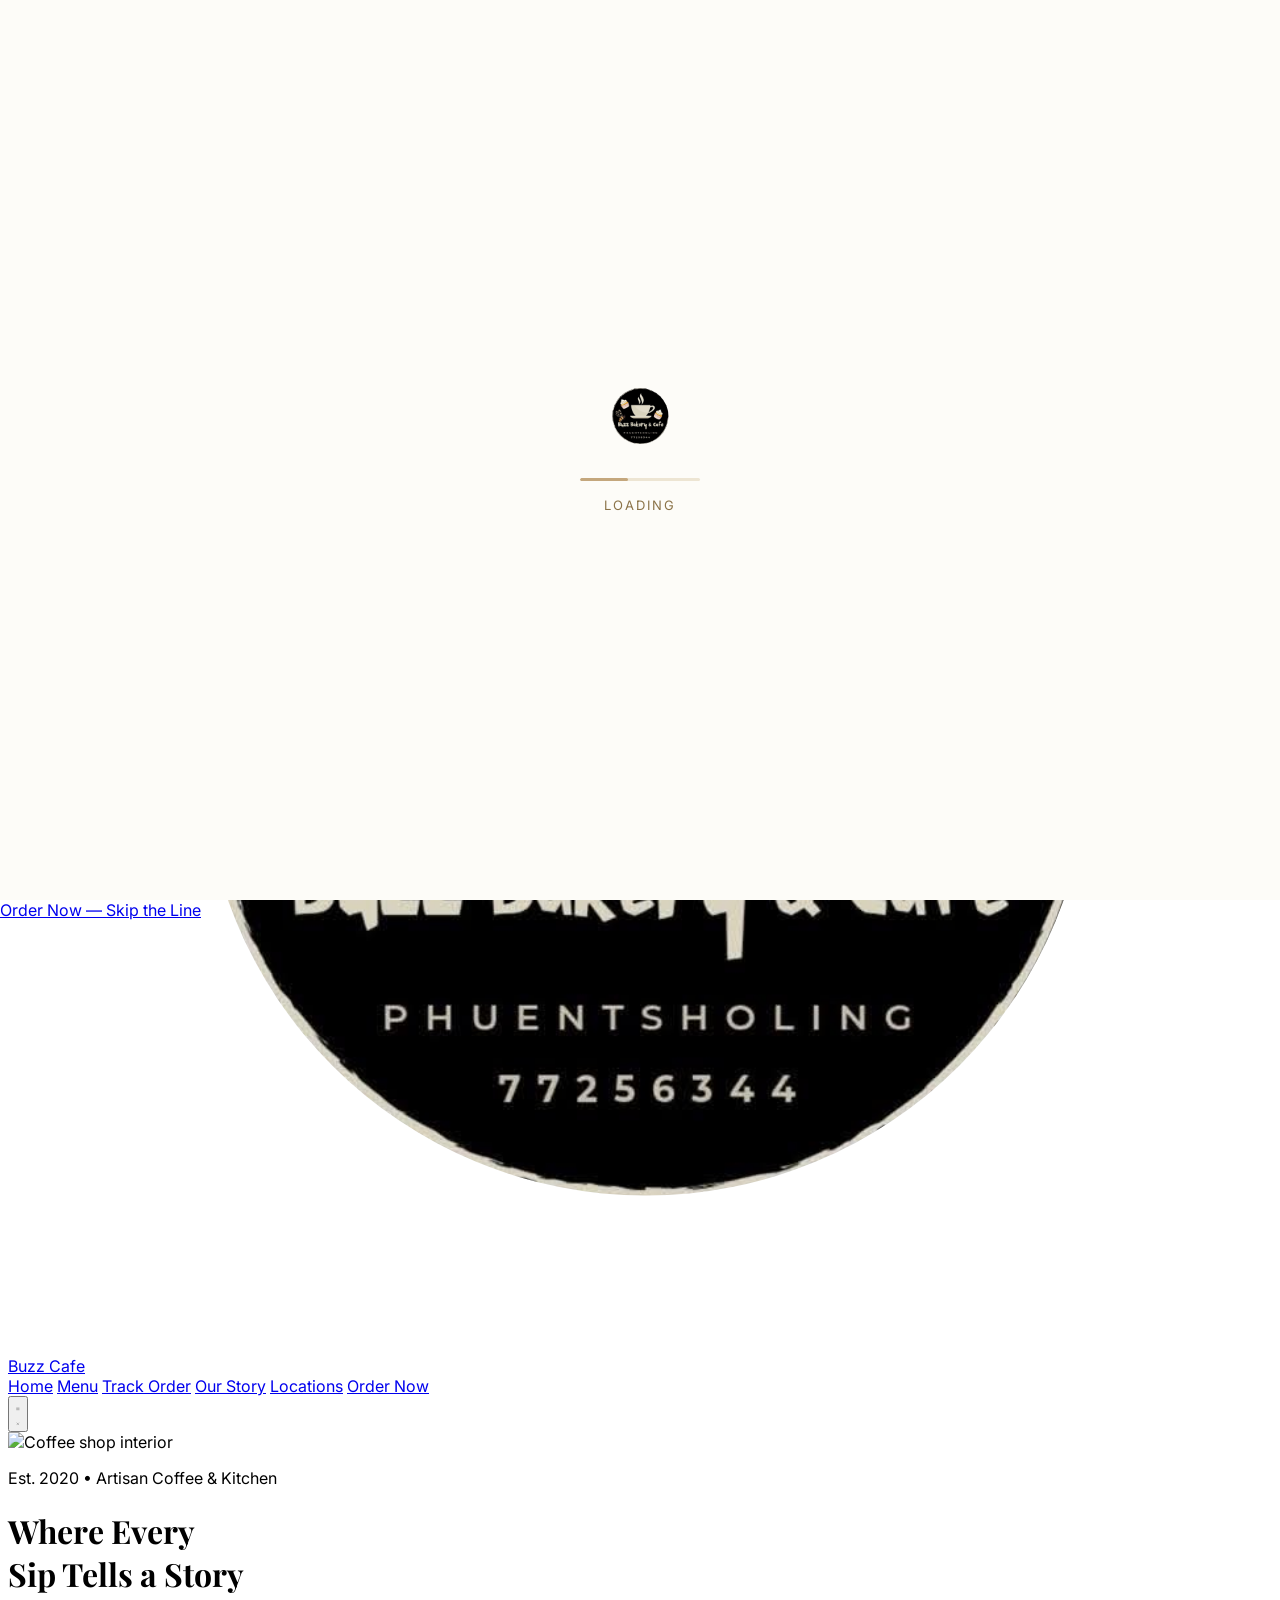
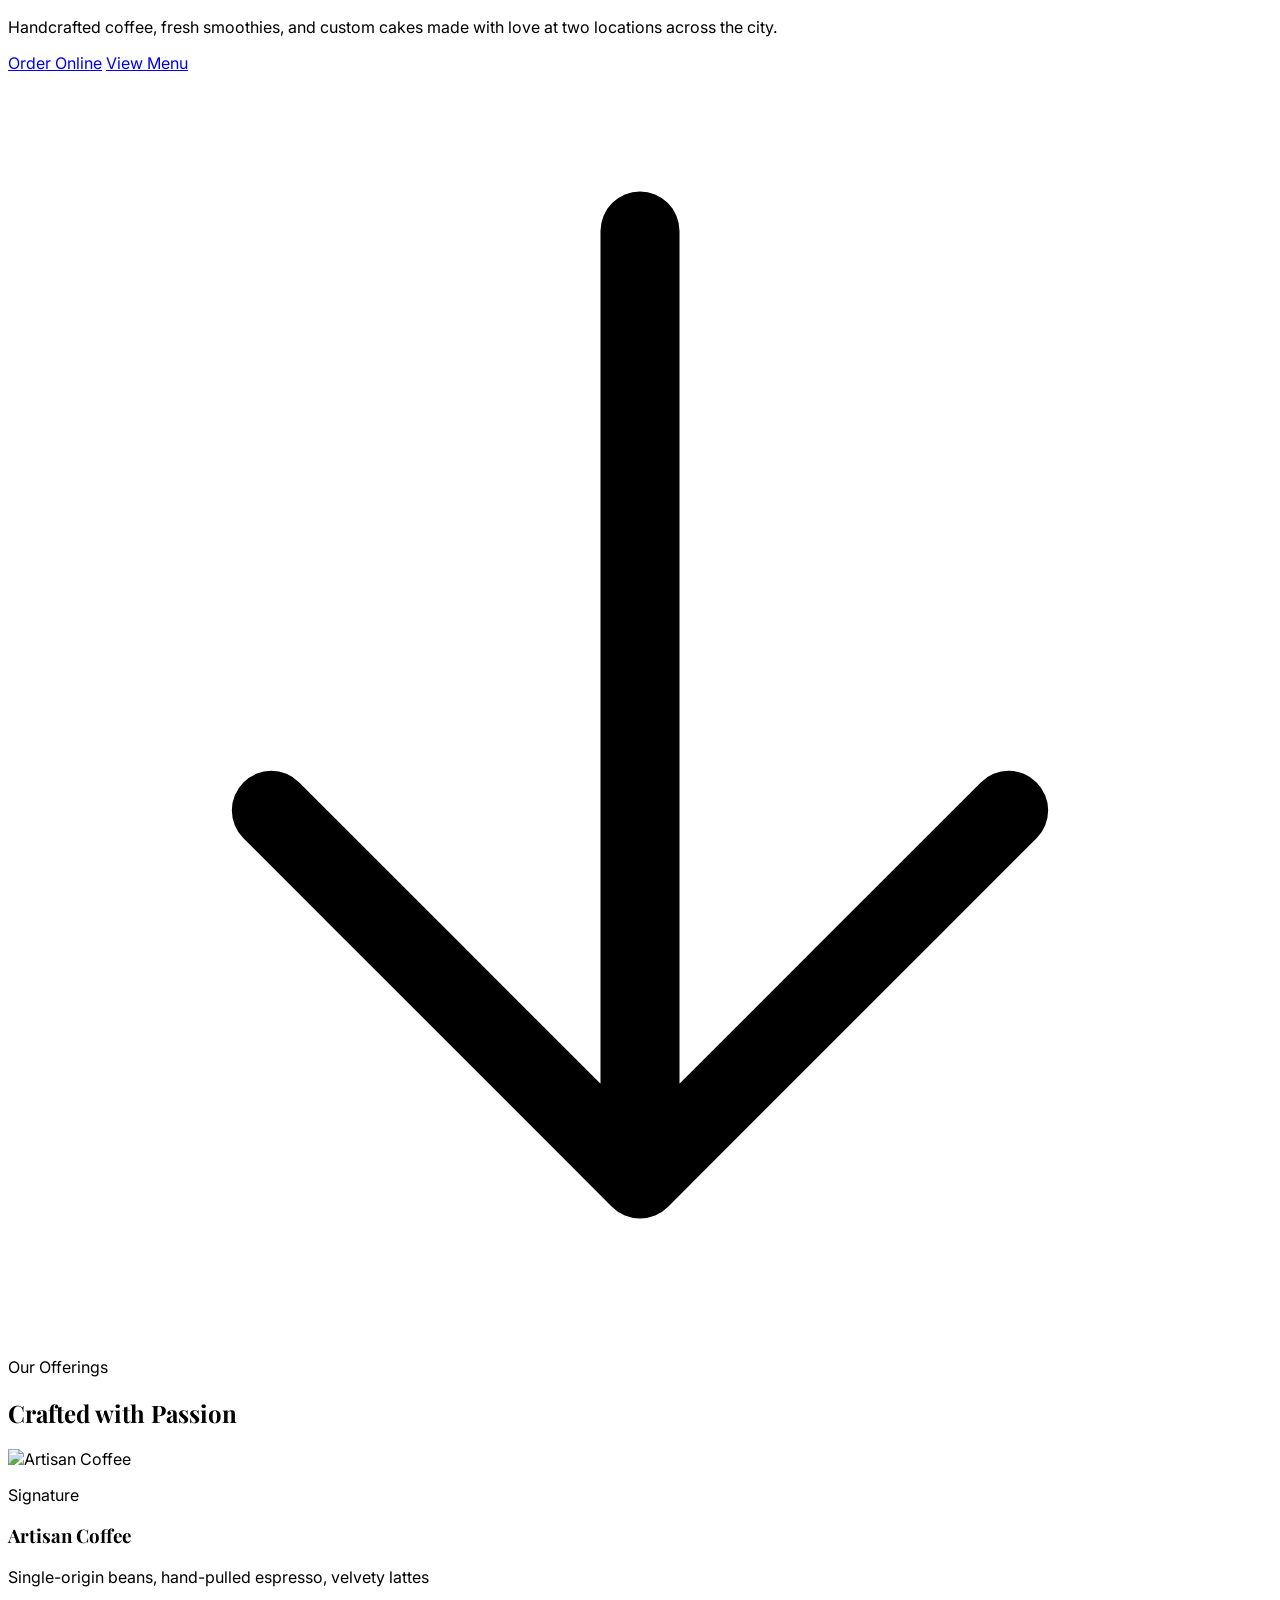
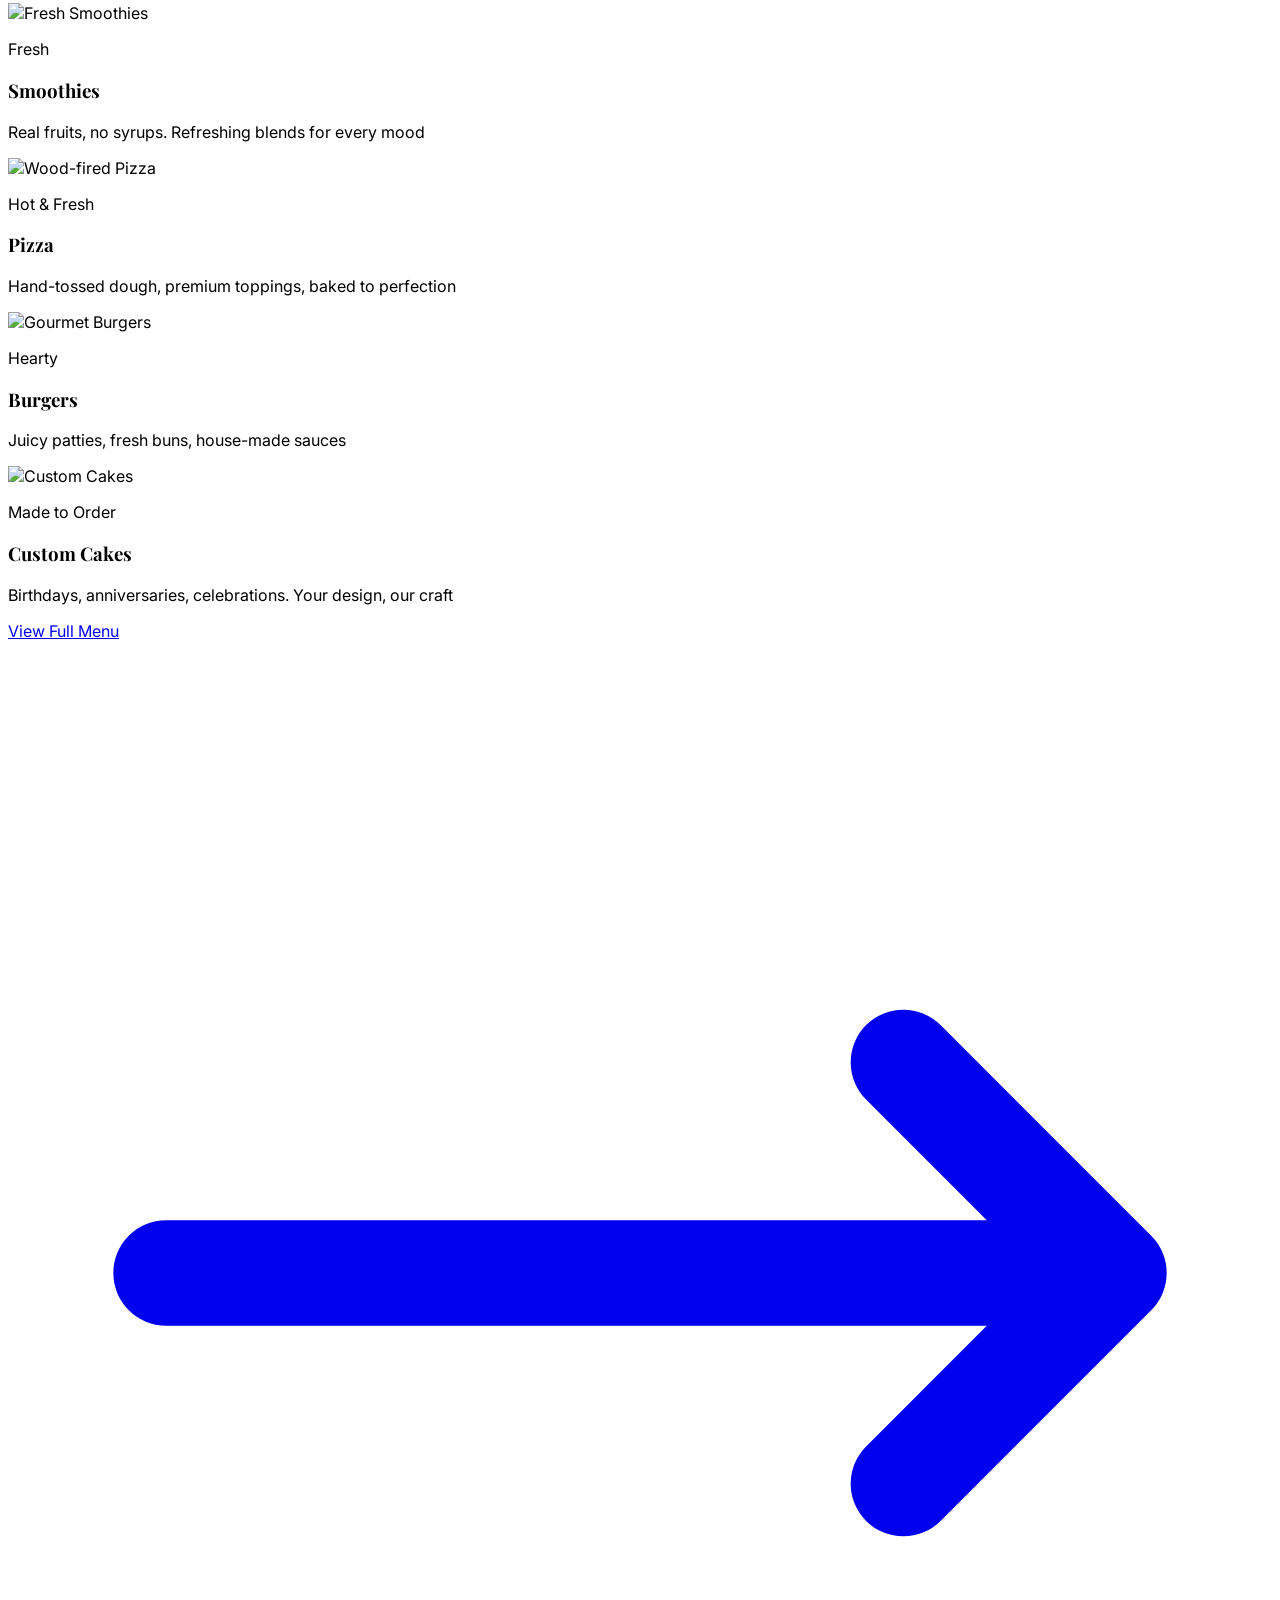
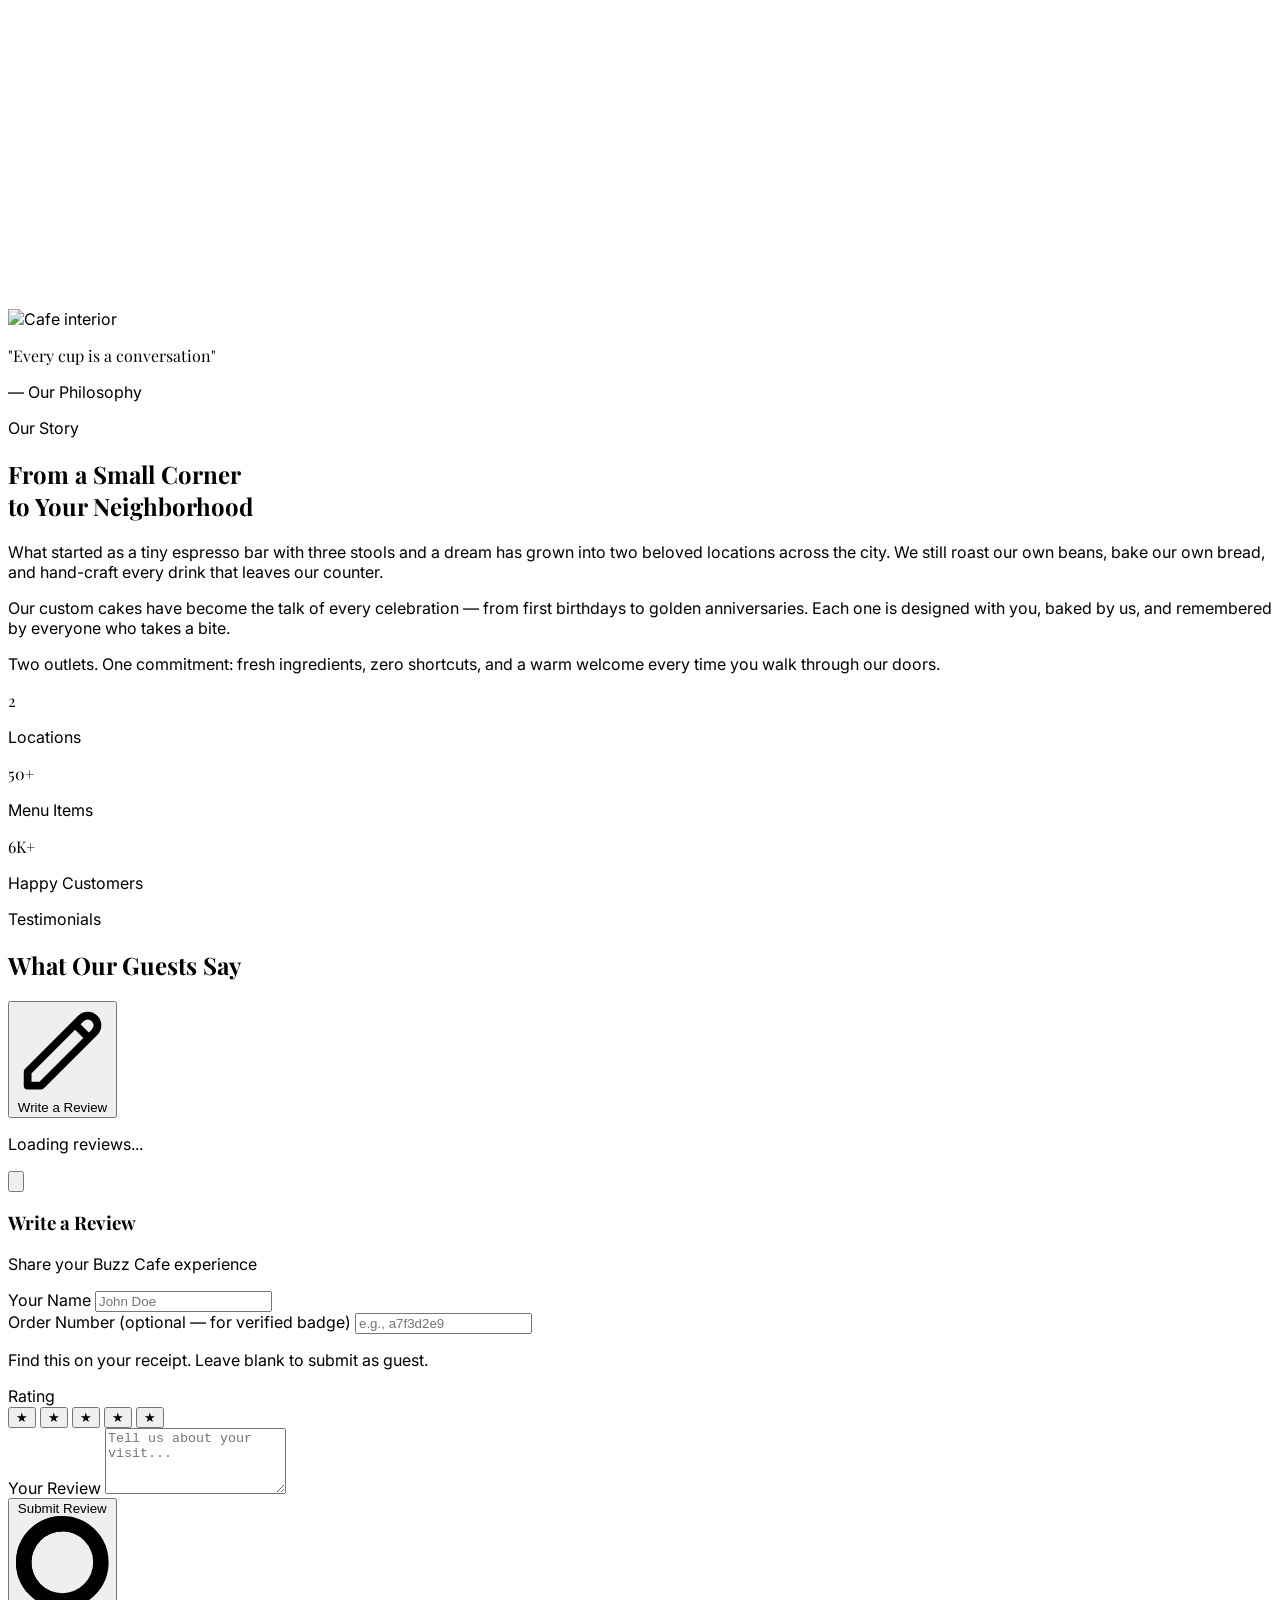
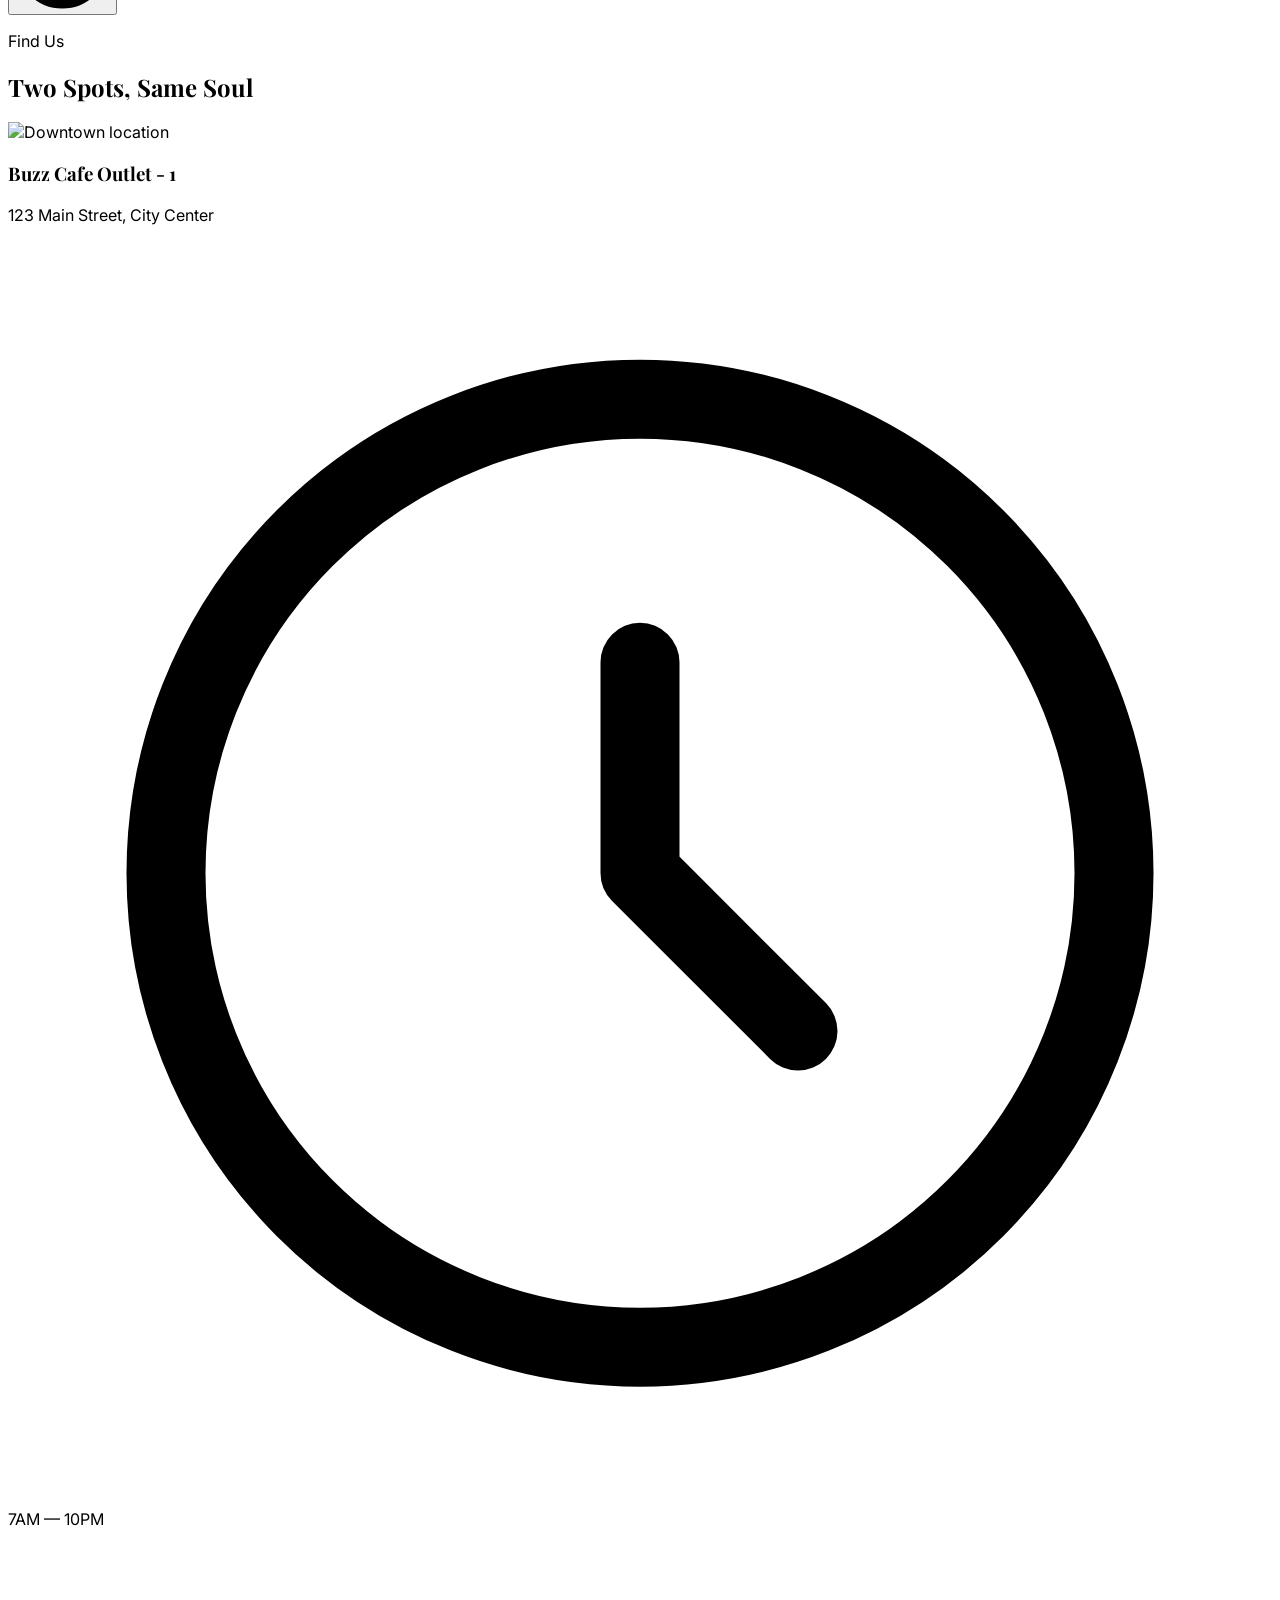
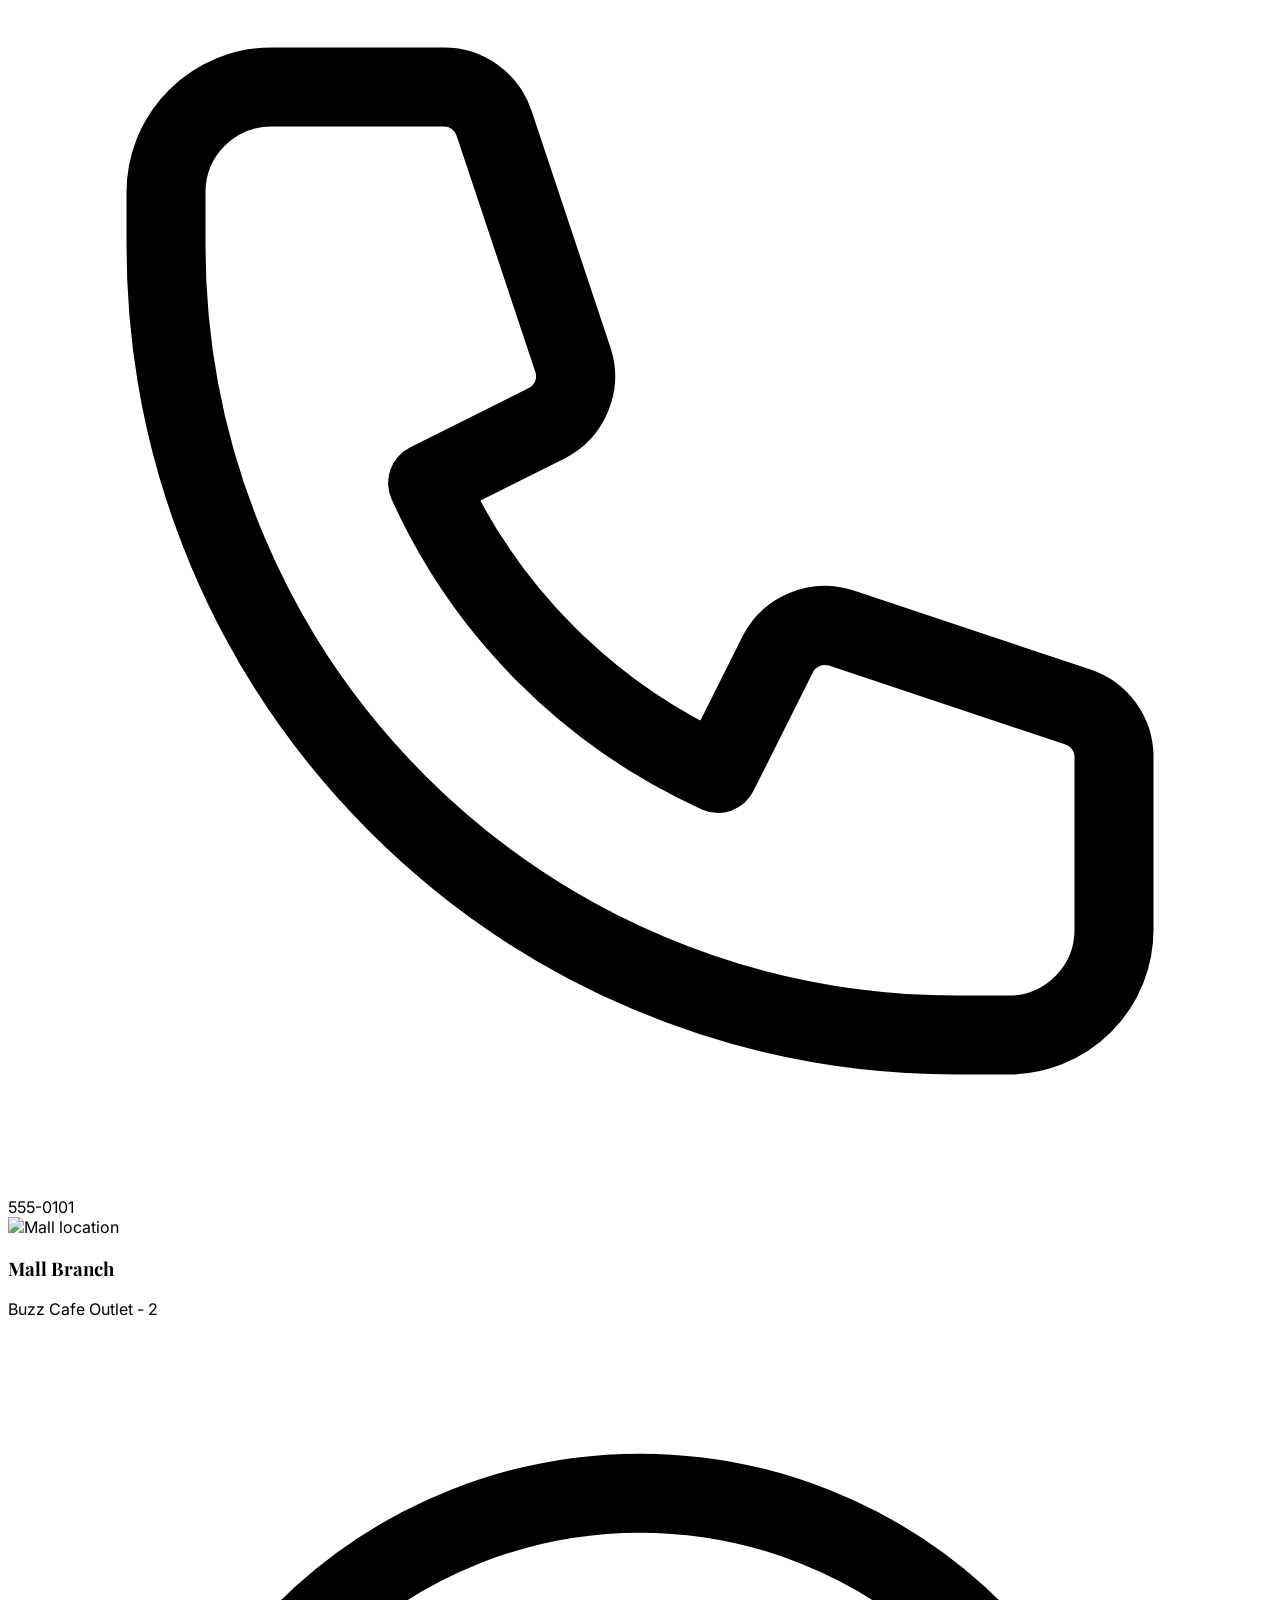
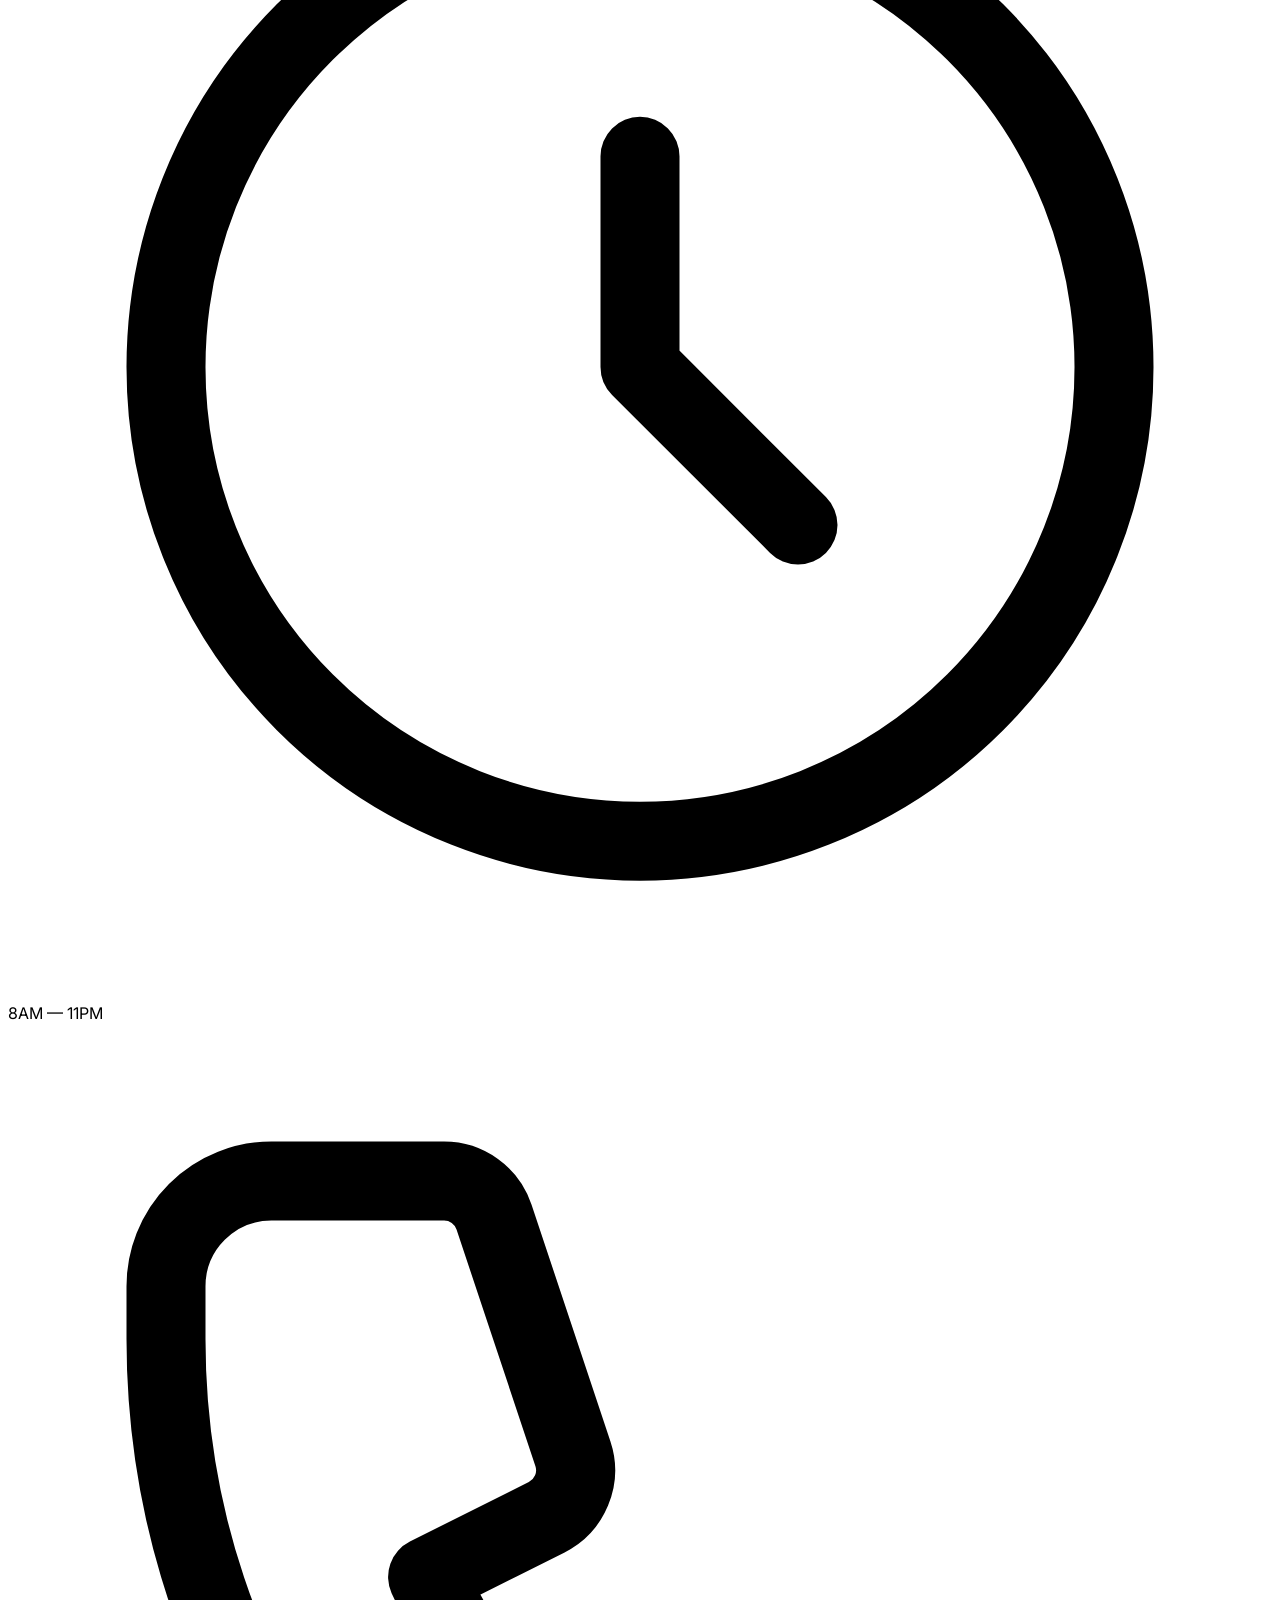
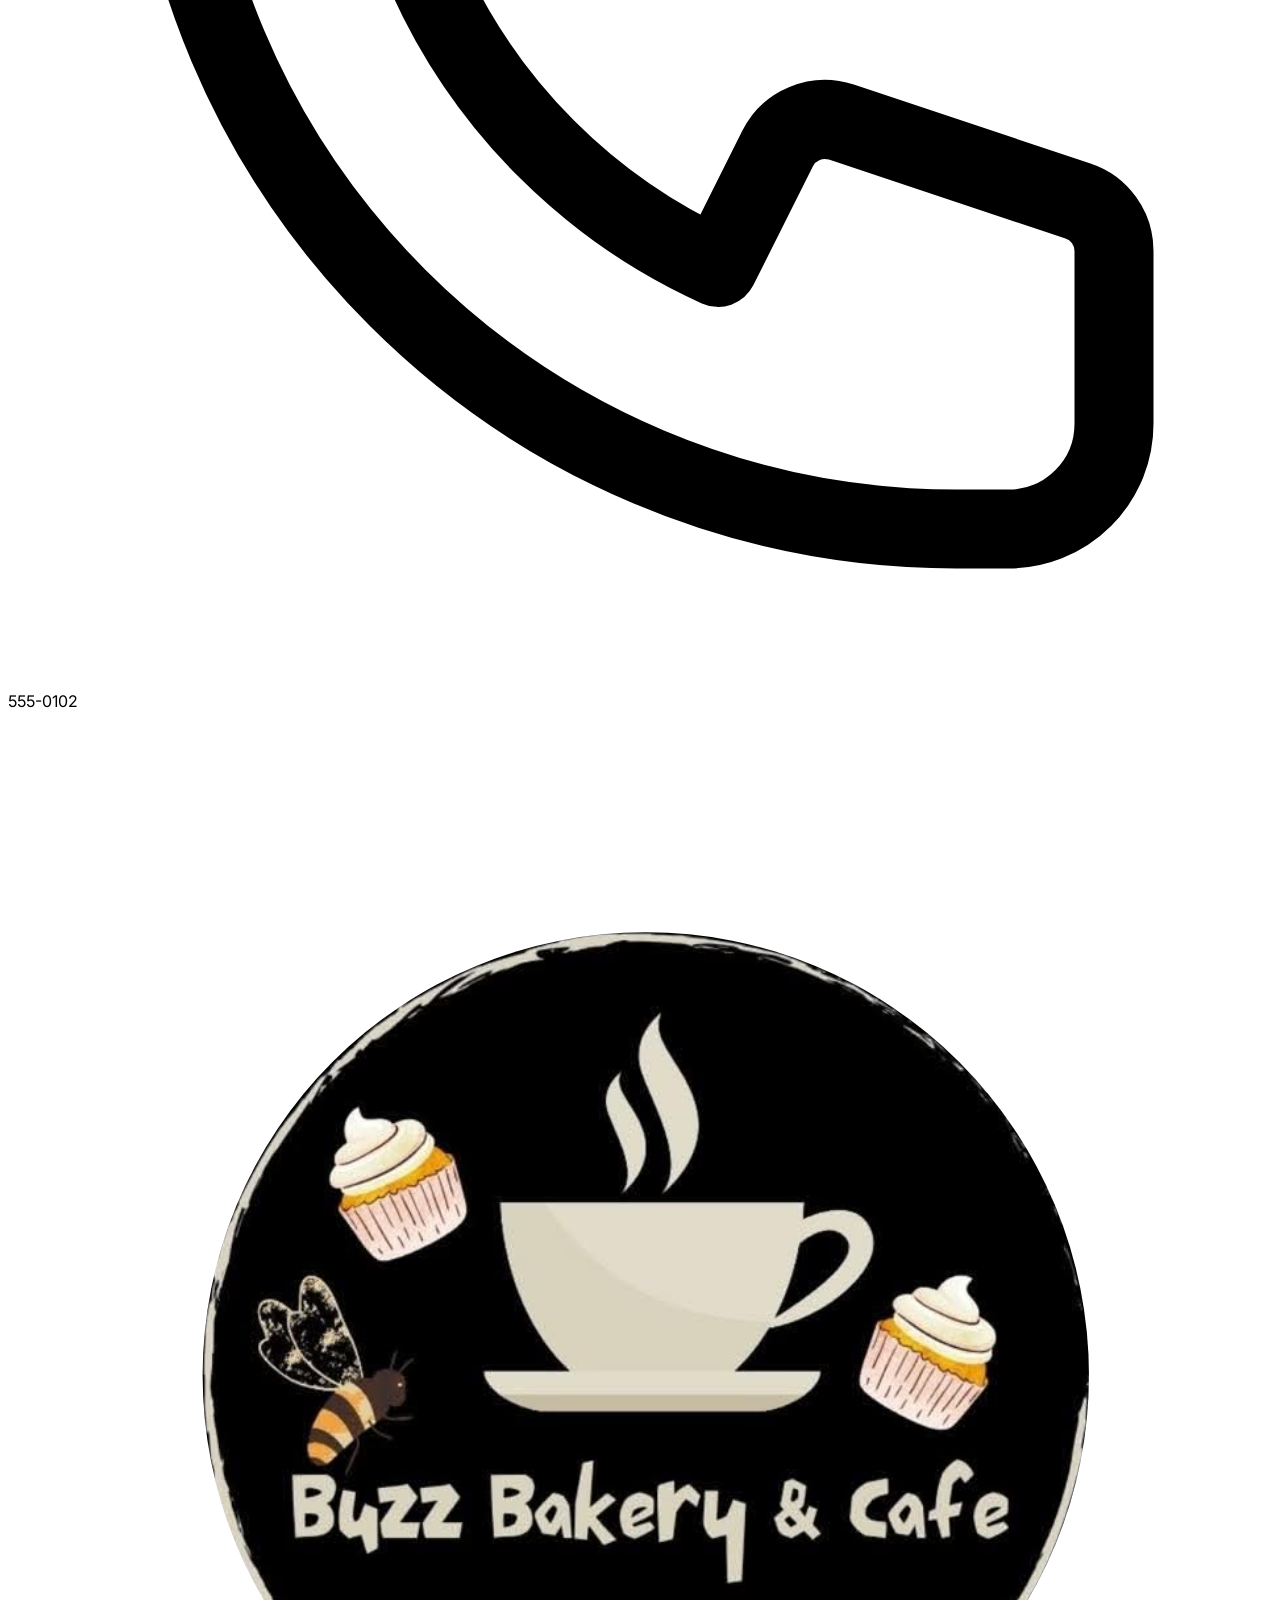
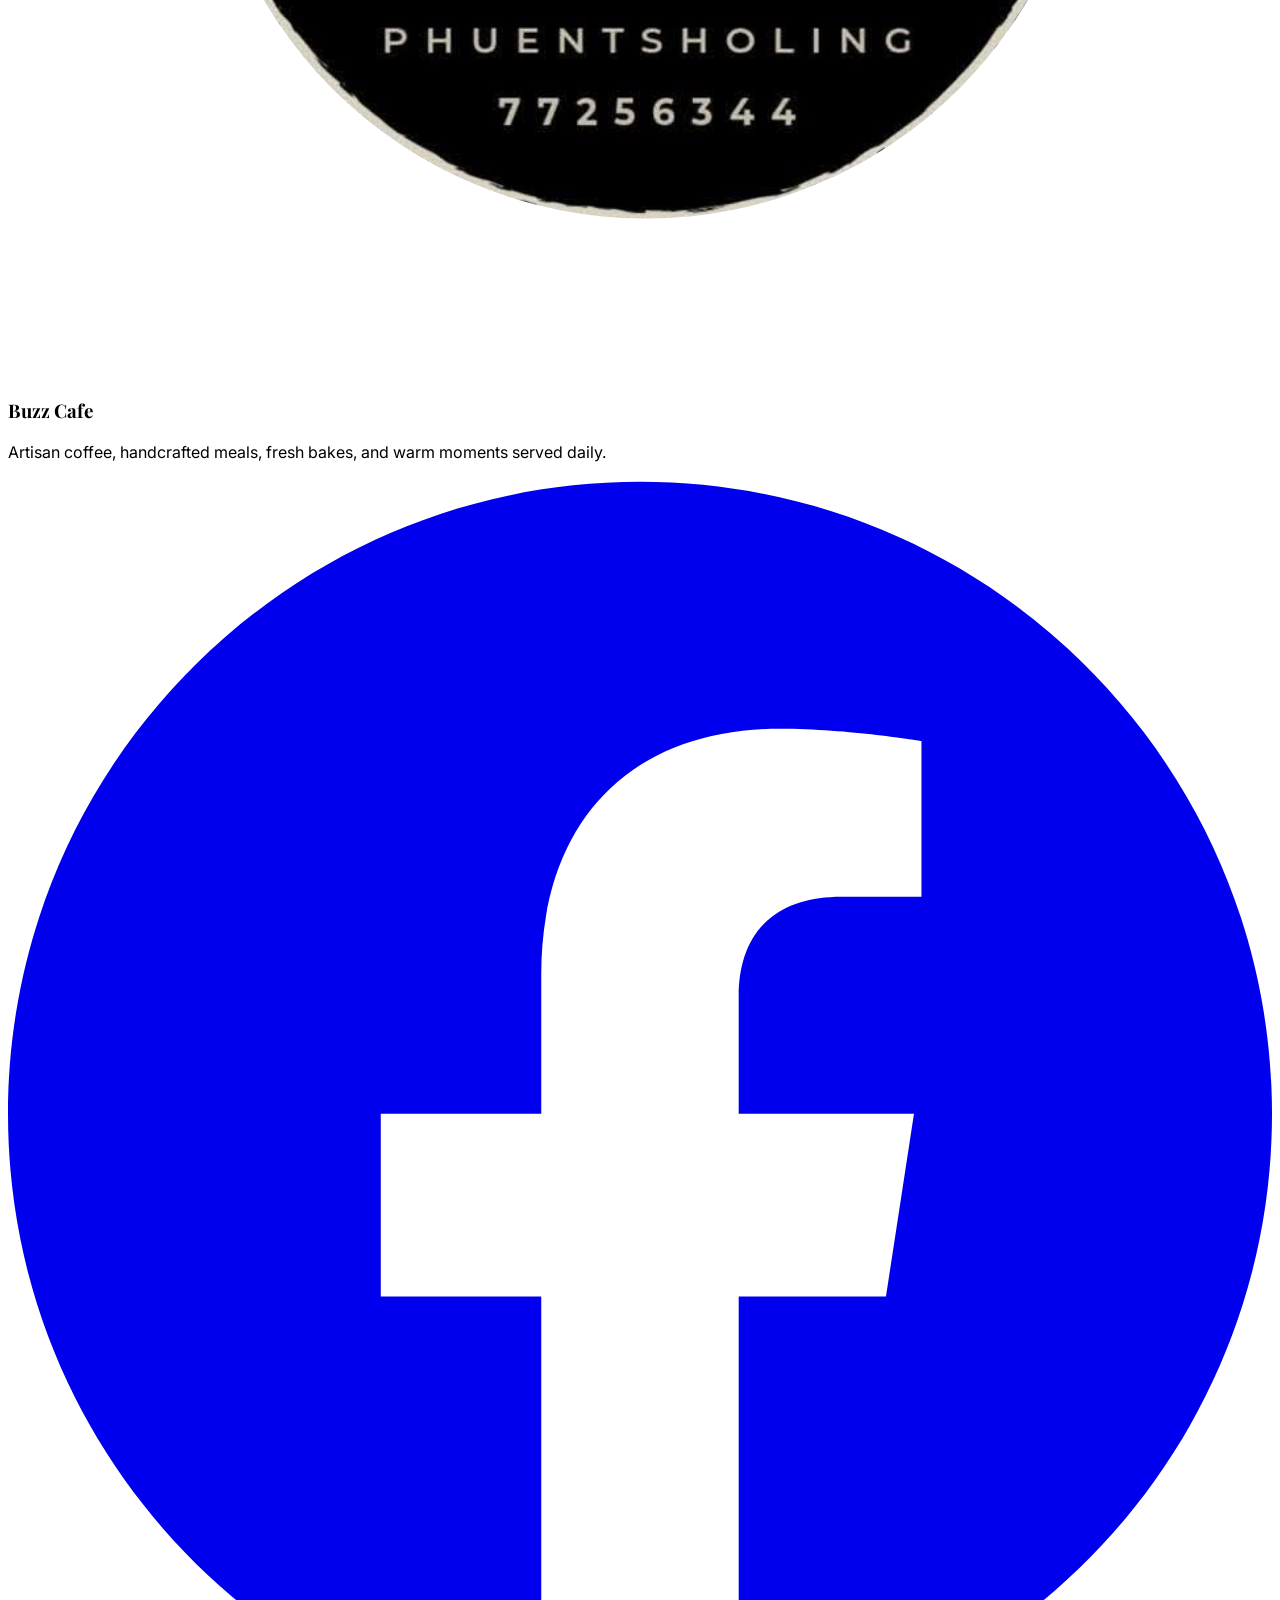
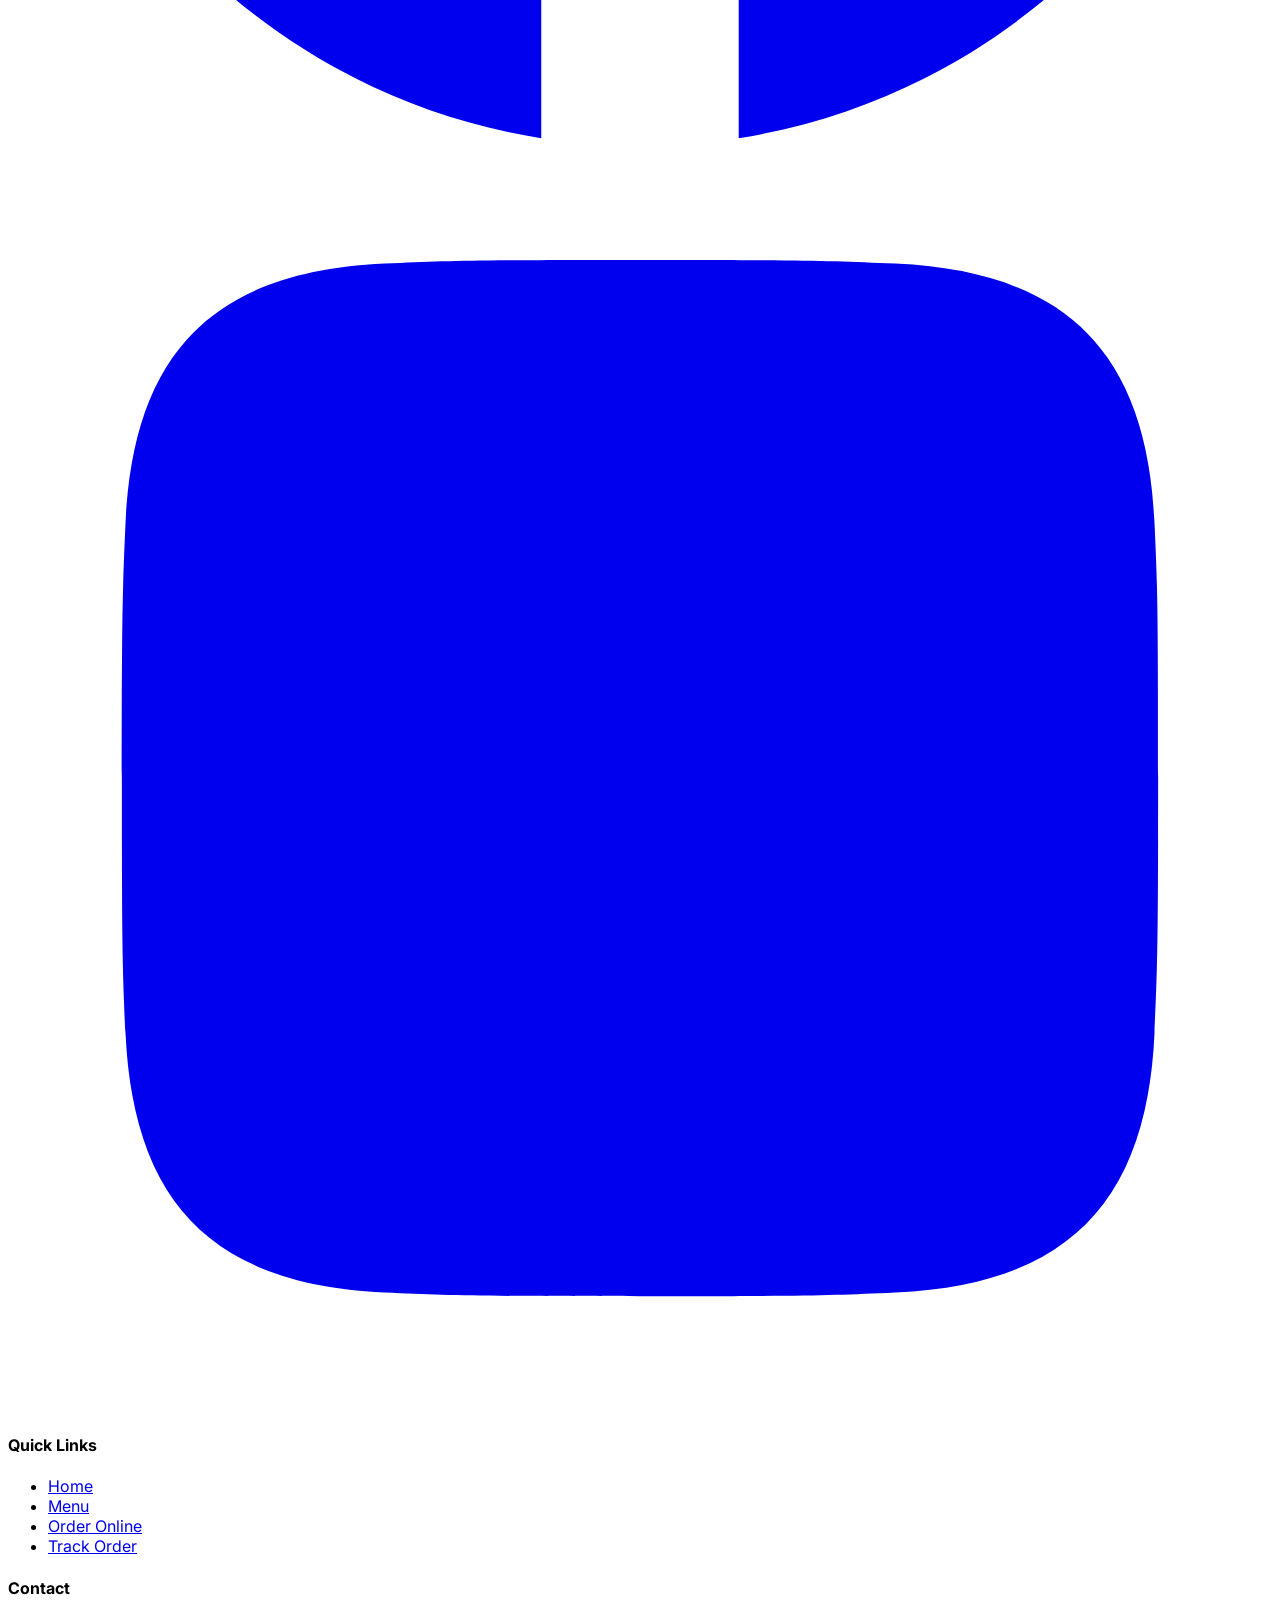
==== commit f28feb76: "Update all files and folders" ====
--- a/index.html
+++ b/index.html
@@ -40,6 +40,7 @@
 <base target="_blank">
 <base target="_blank">
 <base target="_blank">
+<base target="_blank">
 </head>
 <body class="bg-cream-50 text-espresso-900 antialiased">
 
@@ -213,33 +214,77 @@
     </div>
   </section>
 
-  <!-- Gallery -->
-  <section id="gallery" class="py-24 bg-cream-50">
-    <div class="max-w-7xl mx-auto px-6">
-      <div class="text-center mb-16">
-        <p class="text-cream-600 text-sm tracking-[0.2em] uppercase font-medium mb-3">Visual Feast</p>
-        <h2 class="font-display text-4xl md:text-5xl text-espresso-900 font-medium">A Glimpse of <span class="italic text-cream-600">Goodness</span></h2>
-      </div>
-      <div class="grid grid-cols-2 md:grid-cols-4 gap-4">
-        <div class="space-y-4">
-          <div class="aspect-[3/4] rounded-xl overflow-hidden"><img src="https://images.unsplash.com/photo-1514432324607-a09d9b4aefdd?w=600&q=80" alt="Latte art" class="w-full h-full object-cover hover:scale-110 transition duration-700"></div>
-          <div class="aspect-square rounded-xl overflow-hidden"><img src="https://images.unsplash.com/photo-1551024709-8f23befc6f87?w=600&q=80" alt="Smoothie" class="w-full h-full object-cover hover:scale-110 transition duration-700"></div>
-        </div>
-        <div class="space-y-4 pt-8">
-          <div class="aspect-square rounded-xl overflow-hidden"><img src="https://images.unsplash.com/photo-1567620905732-2d1ec7ab7445?w=600&q=80" alt="Pancakes" class="w-full h-full object-cover hover:scale-110 transition duration-700"></div>
-          <div class="aspect-[3/4] rounded-xl overflow-hidden"><img src="https://images.unsplash.com/photo-1550617931-e17a7b70dce2?w=600&q=80" alt="Coffee beans" class="w-full h-full object-cover hover:scale-110 transition duration-700"></div>
-        </div>
-        <div class="space-y-4">
-          <div class="aspect-[3/4] rounded-xl overflow-hidden"><img src="https://images.unsplash.com/photo-1565958011703-44f9829ba187?w=600&q=80" alt="Cake slice" class="w-full h-full object-cover hover:scale-110 transition duration-700"></div>
-          <div class="aspect-square rounded-xl overflow-hidden"><img src="https://images.unsplash.com/photo-1525351484163-7529414344d8?w=600&q=80" alt="Breakfast" class="w-full h-full object-cover hover:scale-110 transition duration-700"></div>
-        </div>
-        <div class="space-y-4 pt-8">
-          <div class="aspect-square rounded-xl overflow-hidden"><img src="https://images.unsplash.com/photo-1482049016688-2d3e1b311543?w=600&q=80" alt="Toast" class="w-full h-full object-cover hover:scale-110 transition duration-700"></div>
-          <div class="aspect-[3/4] rounded-xl overflow-hidden"><img src="https://images.unsplash.com/photo-1461023058943-07fcbe16d735?w=600&q=80" alt="Iced coffee" class="w-full h-full object-cover hover:scale-110 transition duration-700"></div>
-        </div>
-      </div>
-    </div>
-  </section>
+<!-- Reviews -->
+<section id="reviews" class="py-24 bg-cream-50">
+  <div class="max-w-7xl mx-auto px-6">
+    <div class="text-center mb-16">
+      <p class="text-cream-600 text-sm tracking-[0.2em] uppercase font-medium mb-3">Testimonials</p>
+      <h2 class="font-display text-4xl md:text-5xl text-espresso-900 font-medium">What Our <span class="italic text-cream-600">Guests</span> Say</h2>
+    </div>
+
+    <!-- Write Review Button -->
+    <div class="text-center mb-10">
+      <button id="open-review-modal" class="inline-flex items-center gap-2 bg-orange-600 text-white px-8 py-3 rounded-full font-semibold hover:bg-orange-700 transition shadow-md text-sm tracking-wide">
+        <svg class="w-4 h-4" fill="none" stroke="currentColor" viewBox="0 0 24 24"><path stroke-linecap="round" stroke-linejoin="round" stroke-width="2" d="M15.232 5.232l3.536 3.536m-2.036-5.036a2.5 2.5 0 113.536 3.536L6.5 21.036H3v-3.572L16.732 3.732z"/></svg>
+        Write a Review
+      </button>
+    </div>
+
+    <!-- Reviews Grid -->
+    <div id="reviews-grid" class="grid md:grid-cols-2 lg:grid-cols-3 gap-6">
+      <div class="col-span-full text-center py-12">
+        <div class="inline-block w-8 h-8 border-2 border-cream-400 border-t-orange-600 rounded-full animate-spin"></div>
+        <p class="text-cream-600 mt-4 text-sm">Loading reviews...</p>
+      </div>
+    </div>
+  </div>
+
+  <!-- Review Modal -->
+  <div id="review-modal" class="fixed inset-0 z-[60] hidden">
+    <div class="absolute inset-0 bg-espresso-900/60 backdrop-blur-sm" id="review-modal-overlay"></div>
+    <div class="absolute inset-0 flex items-center justify-center p-4">
+      <div class="bg-white rounded-2xl shadow-2xl w-full max-w-md p-8 relative animate-[fadeIn_0.2s_ease-out]">
+        <button id="close-review-modal" class="absolute top-4 right-4 text-cream-500 hover:text-espresso-900 transition">
+          <svg class="w-6 h-6" fill="none" stroke="currentColor" viewBox="0 0 24 24"><path stroke-linecap="round" stroke-linejoin="round" stroke-width="2" d="M6 18L18 6M6 6l12 12"/></svg>
+        </button>
+        <h3 class="font-display text-2xl text-espresso-900 mb-1">Write a Review</h3>
+        <p class="text-cream-600 text-sm mb-6">Share your Buzz Cafe experience</p>
+        
+        <form id="review-form" class="space-y-4">
+          <div>
+            <label class="block text-sm font-medium text-espresso-800 mb-1">Your Name</label>
+            <input type="text" id="review-name" required class="w-full px-4 py-2.5 rounded-xl border border-cream-300 focus:border-orange-600 focus:ring-2 focus:ring-orange-600/20 outline-none transition bg-cream-50" placeholder="John Doe">
+            <div>
+  <label class="block text-sm font-medium text-espresso-800 mb-1">Order Number <span class="text-cream-500 font-normal">(optional — for verified badge)</span></label>
+  <input type="text" id="review-order-id" class="w-full px-4 py-2.5 rounded-xl border border-cream-300 focus:border-orange-600 focus:ring-2 focus:ring-orange-600/20 outline-none transition bg-cream-50 font-mono text-sm" placeholder="e.g., a7f3d2e9">
+  <p class="text-cream-500 text-xs mt-1">Find this on your receipt. Leave blank to submit as guest.</p>
+</div>
+          </div>
+          <div>
+            <label class="block text-sm font-medium text-espresso-800 mb-1">Rating</label>
+            <div class="flex gap-2" id="star-rating">
+              <button type="button" data-value="1" class="star-btn text-cream-300 hover:text-orange-500 transition text-2xl">★</button>
+              <button type="button" data-value="2" class="star-btn text-cream-300 hover:text-orange-500 transition text-2xl">★</button>
+              <button type="button" data-value="3" class="star-btn text-cream-300 hover:text-orange-500 transition text-2xl">★</button>
+              <button type="button" data-value="4" class="star-btn text-cream-300 hover:text-orange-500 transition text-2xl">★</button>
+              <button type="button" data-value="5" class="star-btn text-cream-300 hover:text-orange-500 transition text-2xl">★</button>
+            </div>
+            <input type="hidden" id="review-rating" value="5" required>
+          </div>
+          <div>
+            <label class="block text-sm font-medium text-espresso-800 mb-1">Your Review</label>
+            <textarea id="review-comment" rows="4" required class="w-full px-4 py-2.5 rounded-xl border border-cream-300 focus:border-orange-600 focus:ring-2 focus:ring-orange-600/20 outline-none transition bg-cream-50 resize-none" placeholder="Tell us about your visit..."></textarea>
+          </div>
+          <button type="submit" id="review-submit-btn" class="w-full bg-orange-600 text-white py-3 rounded-xl font-semibold hover:bg-orange-700 transition shadow-md flex items-center justify-center gap-2">
+            <span>Submit Review</span>
+            <svg id="review-spinner" class="w-4 h-4 animate-spin hidden" fill="none" viewBox="0 0 24 24"><circle class="opacity-25" cx="12" cy="12" r="10" stroke="currentColor" stroke-width="4"></circle><path class="opacity-75" fill="currentColor" d="M4 12a8 8 0 018-8V0C5.373 0 0 5.373 0 12h4zm2 5.291A7.962 7.962 0 014 12H0c0 3.042 1.135 5.824 3 7.938l3-2.647z"></path></svg>
+          </button>
+          <p id="review-error" class="text-red-600 text-sm hidden text-center"></p>
+        </form>
+      </div>
+    </div>
+  </div>
+</section>
 
   <!-- Locations -->
   <section id="locations" class="py-24 bg-cream-100">
@@ -252,7 +297,7 @@
         <div class="bg-white rounded-2xl overflow-hidden shadow-sm border border-cream-200">
           <div class="aspect-video bg-gray-200"><img src="https://images.unsplash.com/photo-1554118811-1e0d58224f24?w=800&q=80" alt="Downtown location" class="w-full h-full object-cover"></div>
           <div class="p-8">
-            <h3 class="font-display text-2xl text-espresso-900 mb-2">Downtown Cafe</h3>
+            <h3 class="font-display text-2xl text-espresso-900 mb-2">Buzz Cafe Outlet - 1</h3>
             <p class="text-cream-600 mb-4">123 Main Street, City Center</p>
             <div class="flex items-center gap-6 text-sm text-espresso-700">
               <span class="flex items-center gap-2"><svg class="w-4 h-4 text-cream-500" fill="none" stroke="currentColor" viewBox="0 0 24 24"><path stroke-linecap="round" stroke-linejoin="round" stroke-width="1.5" d="M12 8v4l3 3m6-3a9 9 0 11-18 0 9 9 0 0118 0z"/></svg>7AM — 10PM</span>
@@ -264,7 +309,7 @@
           <div class="aspect-video bg-gray-200"><img src="https://images.unsplash.com/photo-1559925393-8be0ec4767c8?w=800&q=80" alt="Mall location" class="w-full h-full object-cover"></div>
           <div class="p-8">
             <h3 class="font-display text-2xl text-espresso-900 mb-2">Mall Branch</h3>
-            <p class="text-cream-600 mb-4">City Center Mall, 2nd Floor</p>
+            <p class="text-cream-600 mb-4">Buzz Cafe Outlet - 2</p>
             <div class="flex items-center gap-6 text-sm text-espresso-700">
               <span class="flex items-center gap-2"><svg class="w-4 h-4 text-cream-500" fill="none" stroke="currentColor" viewBox="0 0 24 24"><path stroke-linecap="round" stroke-linejoin="round" stroke-width="1.5" d="M12 8v4l3 3m6-3a9 9 0 11-18 0 9 9 0 0118 0z"/></svg>8AM — 11PM</span>
               <span class="flex items-center gap-2"><svg class="w-4 h-4 text-cream-500" fill="none" stroke="currentColor" viewBox="0 0 24 24"><path stroke-linecap="round" stroke-linejoin="round" stroke-width="1.5" d="M3 5a2 2 0 012-2h3.28a1 1 0 01.948.684l1.498 4.493a1 1 0 01-.502 1.21l-2.257 1.13a11.042 11.042 0 005.516 5.516l1.13-2.257a1 1 0 011.21-.502l4.493 1.498a1 1 0 01.684.949V19a2 2 0 01-2 2h-1C9.716 21 3 14.284 3 6V5z"/></svg>555-0102</span>
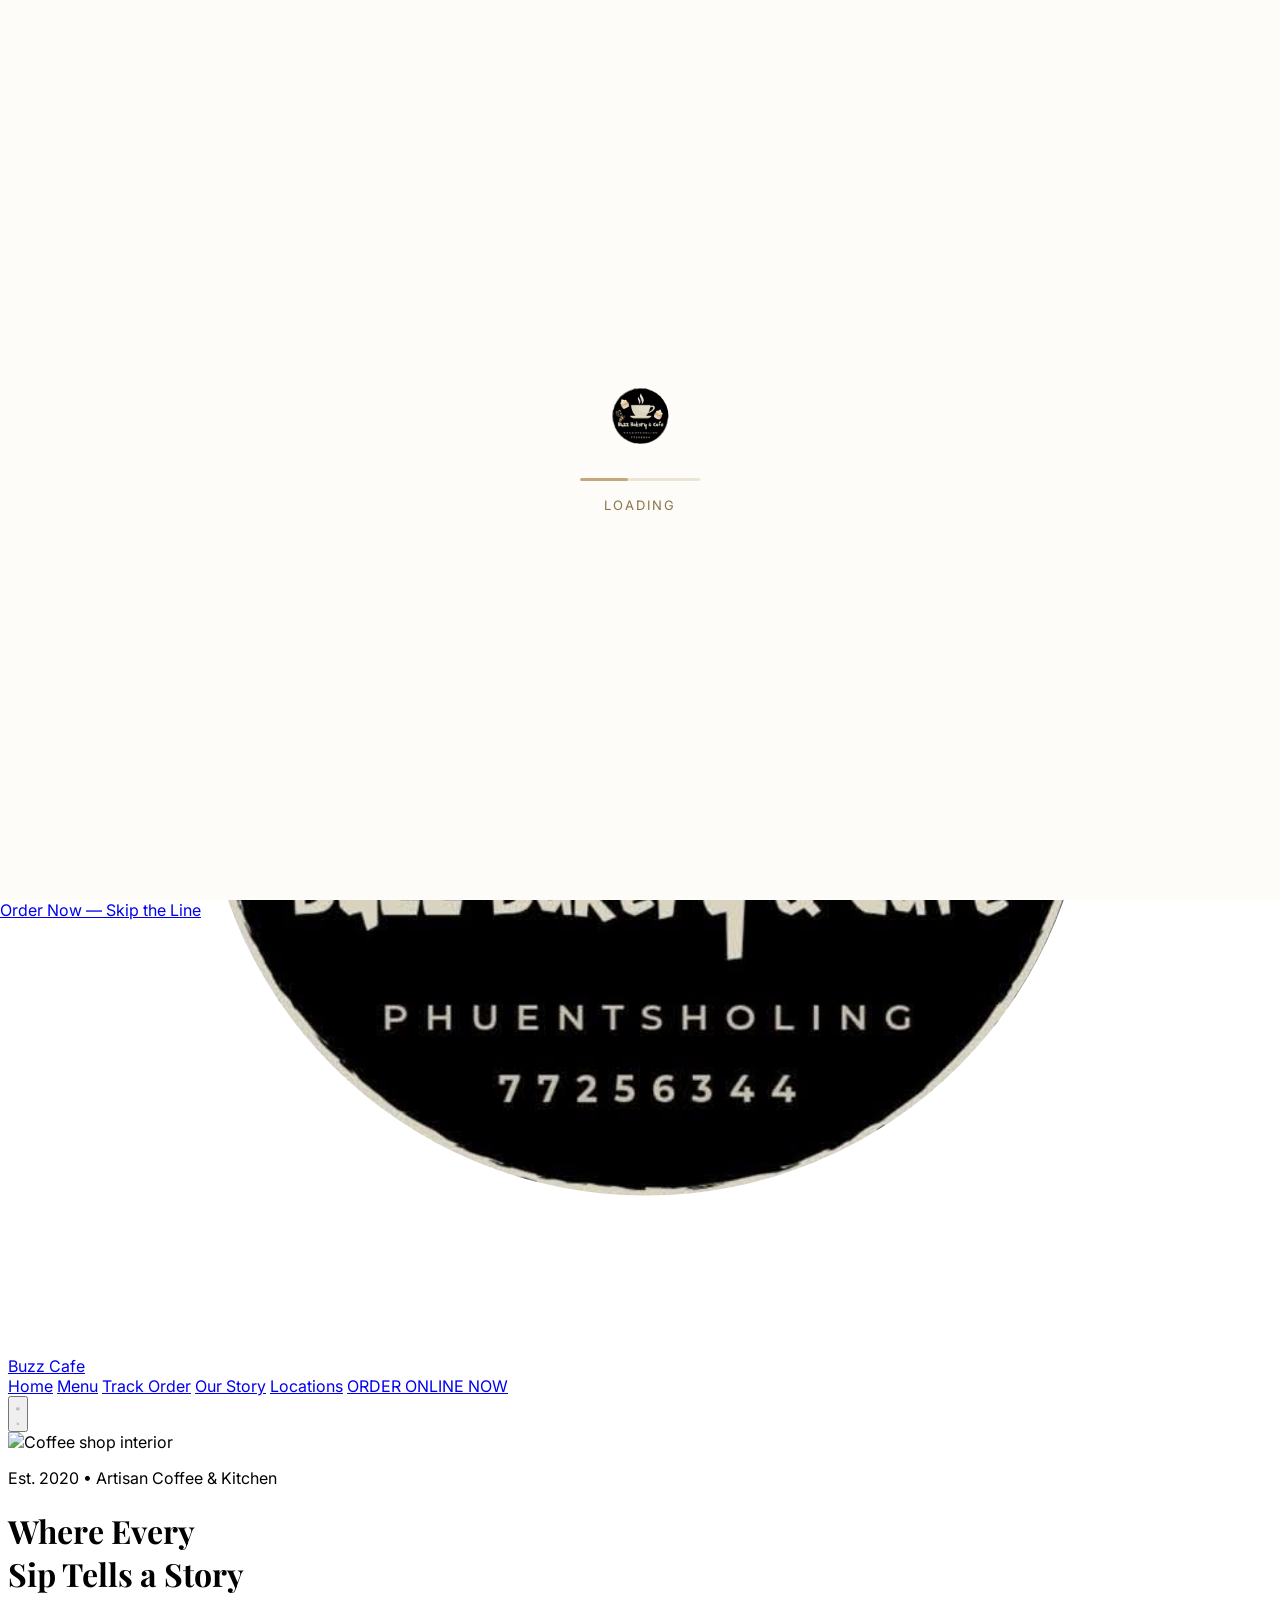
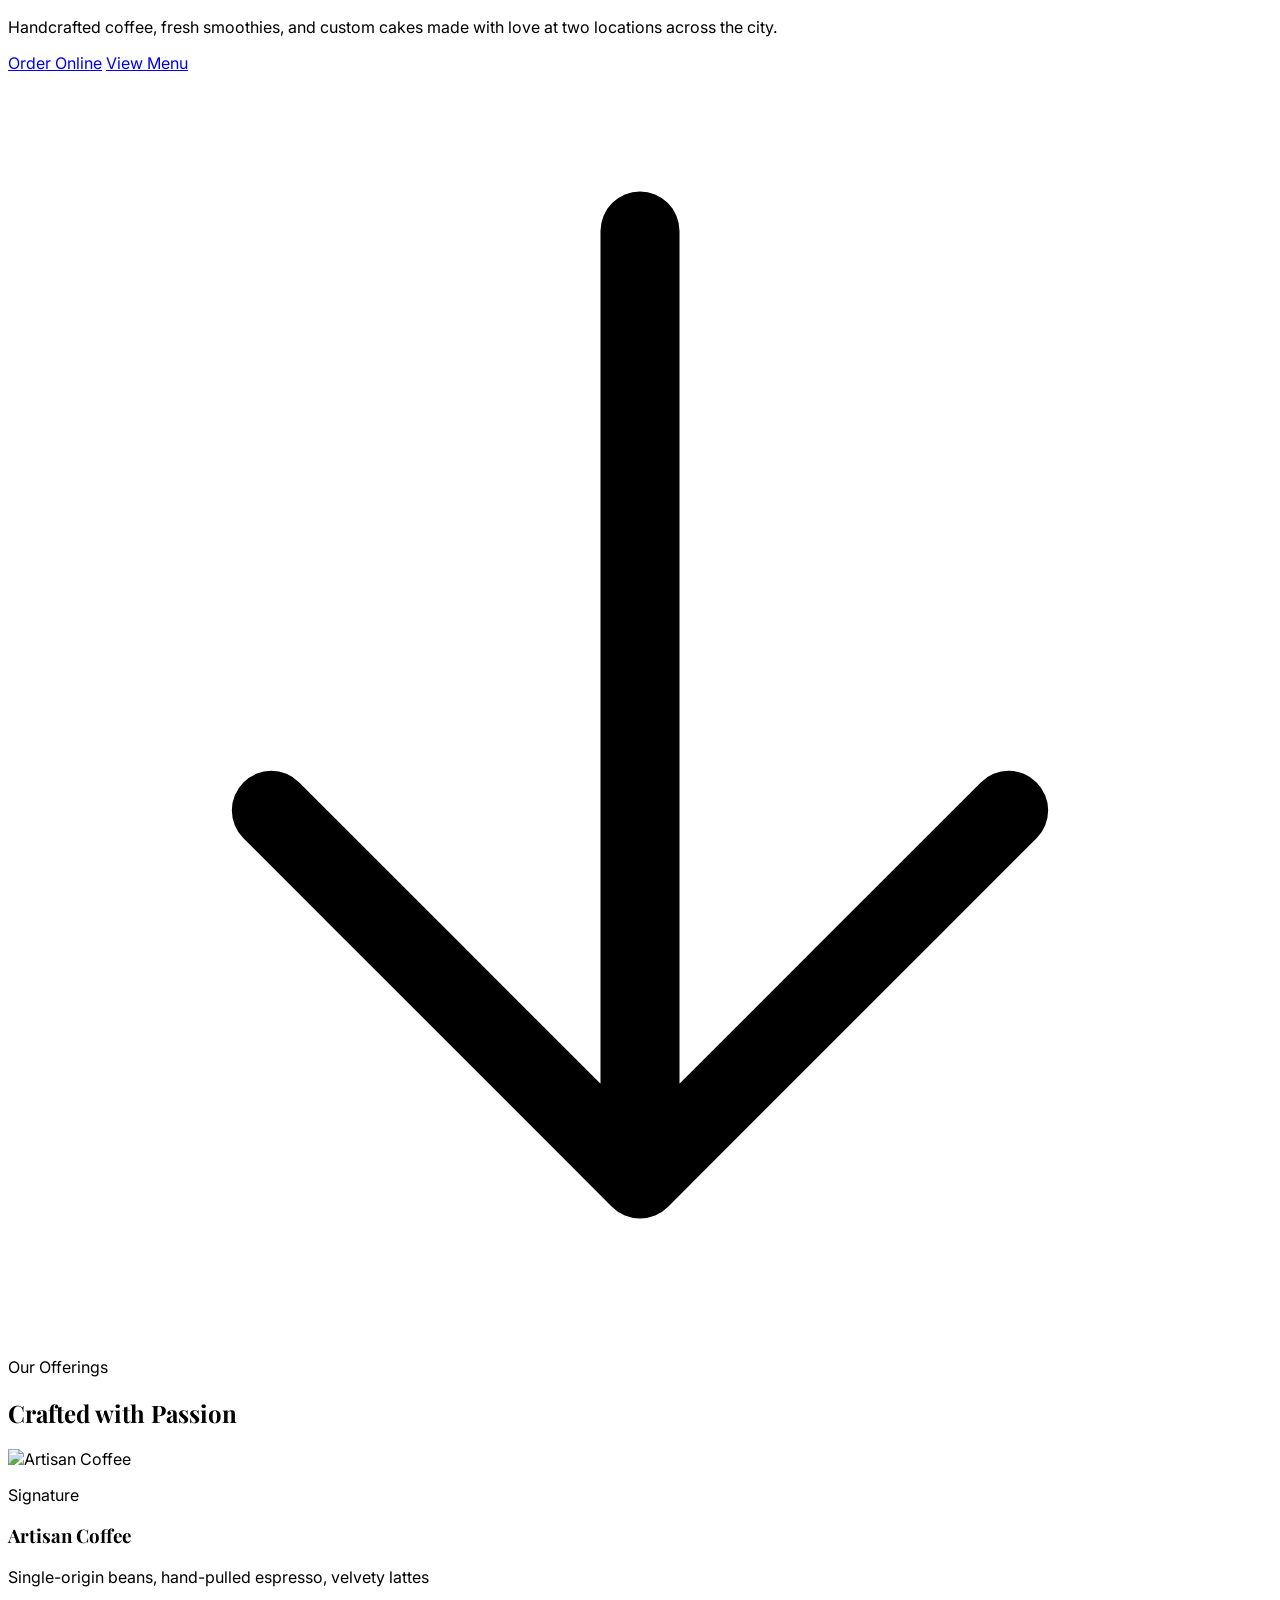
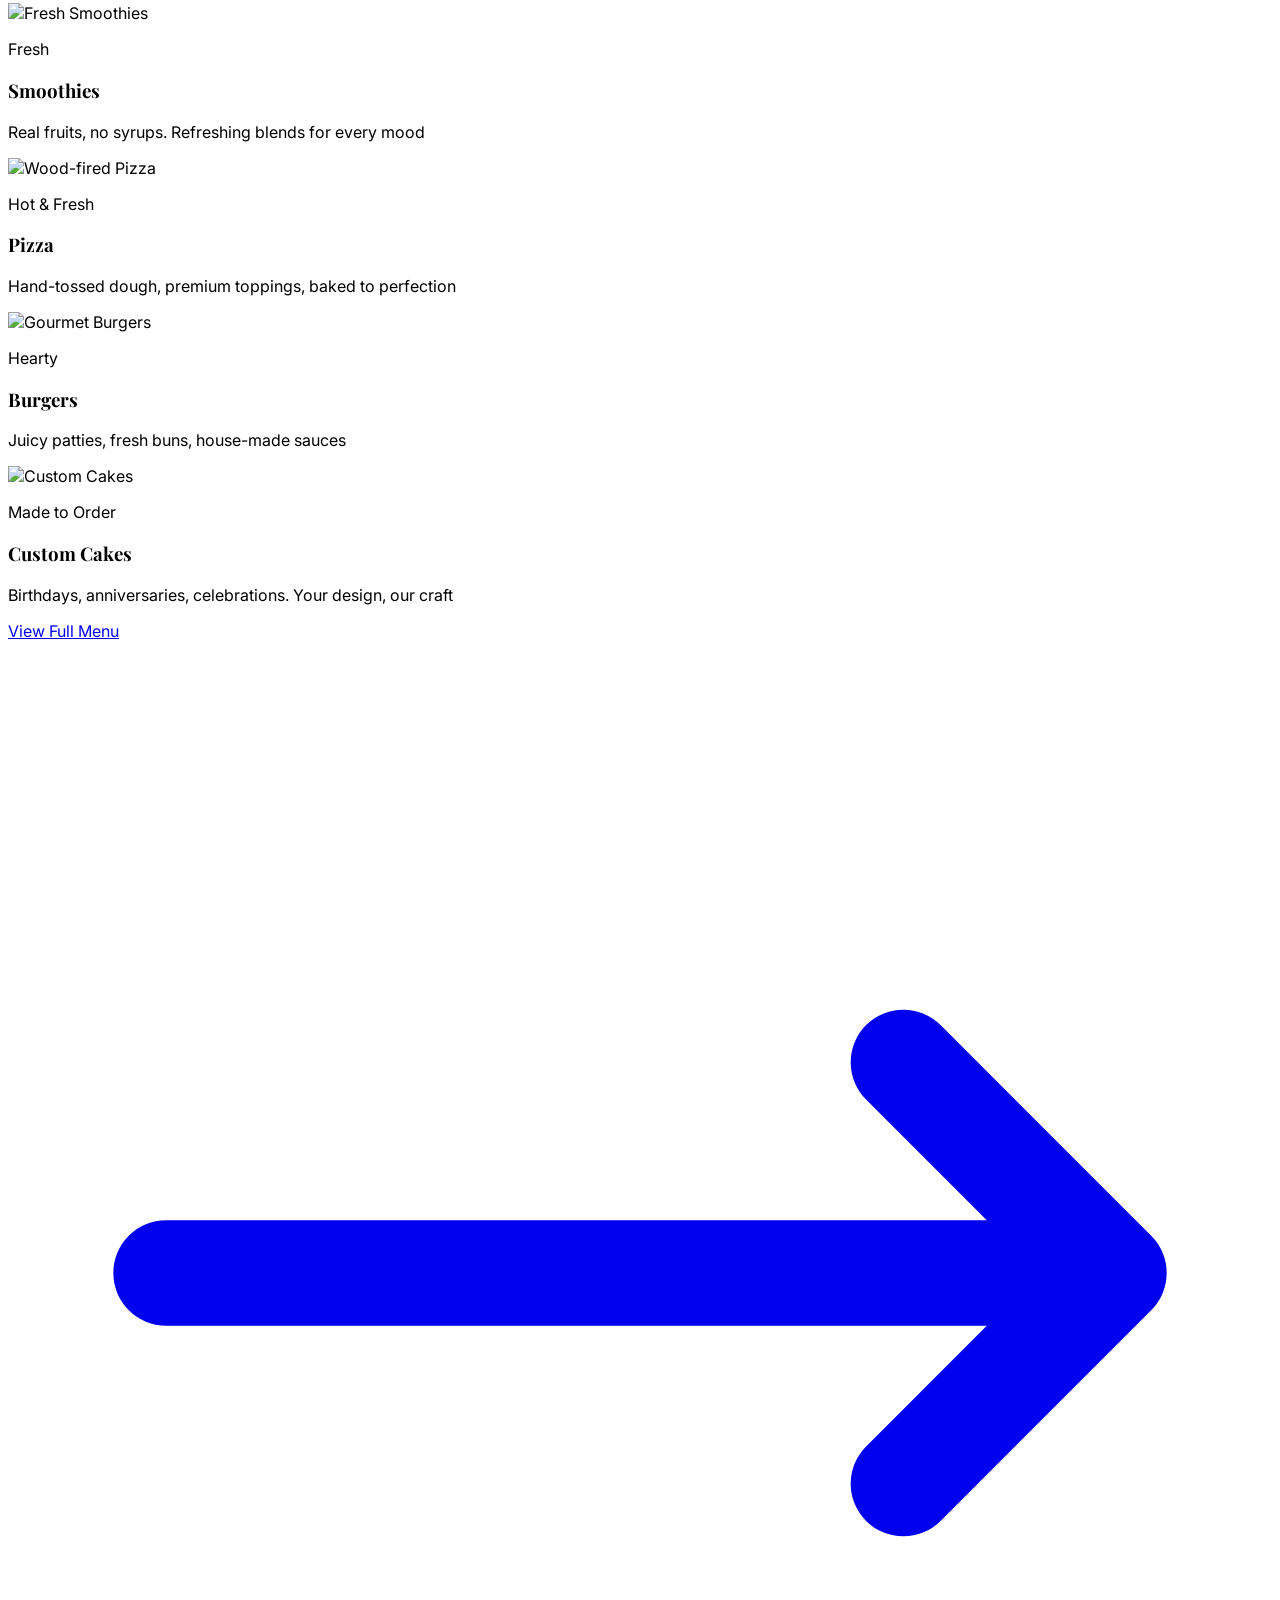
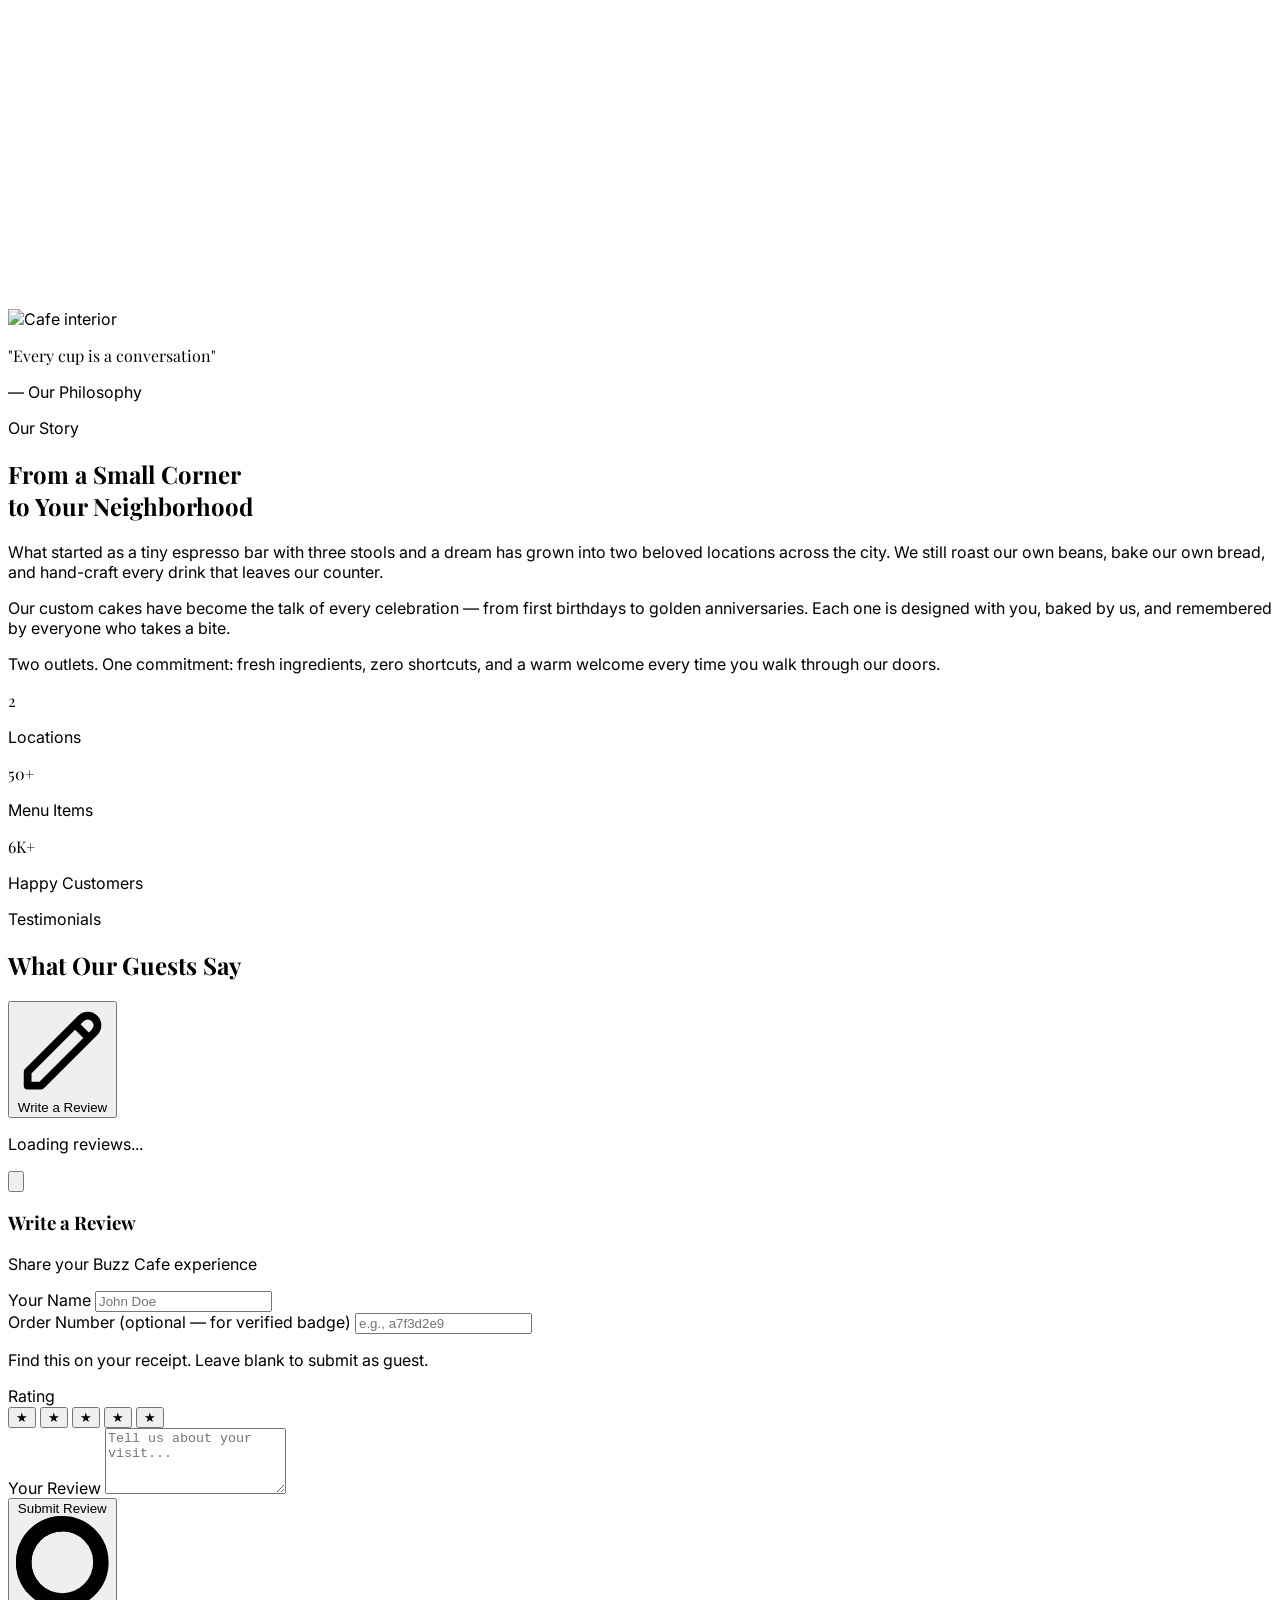
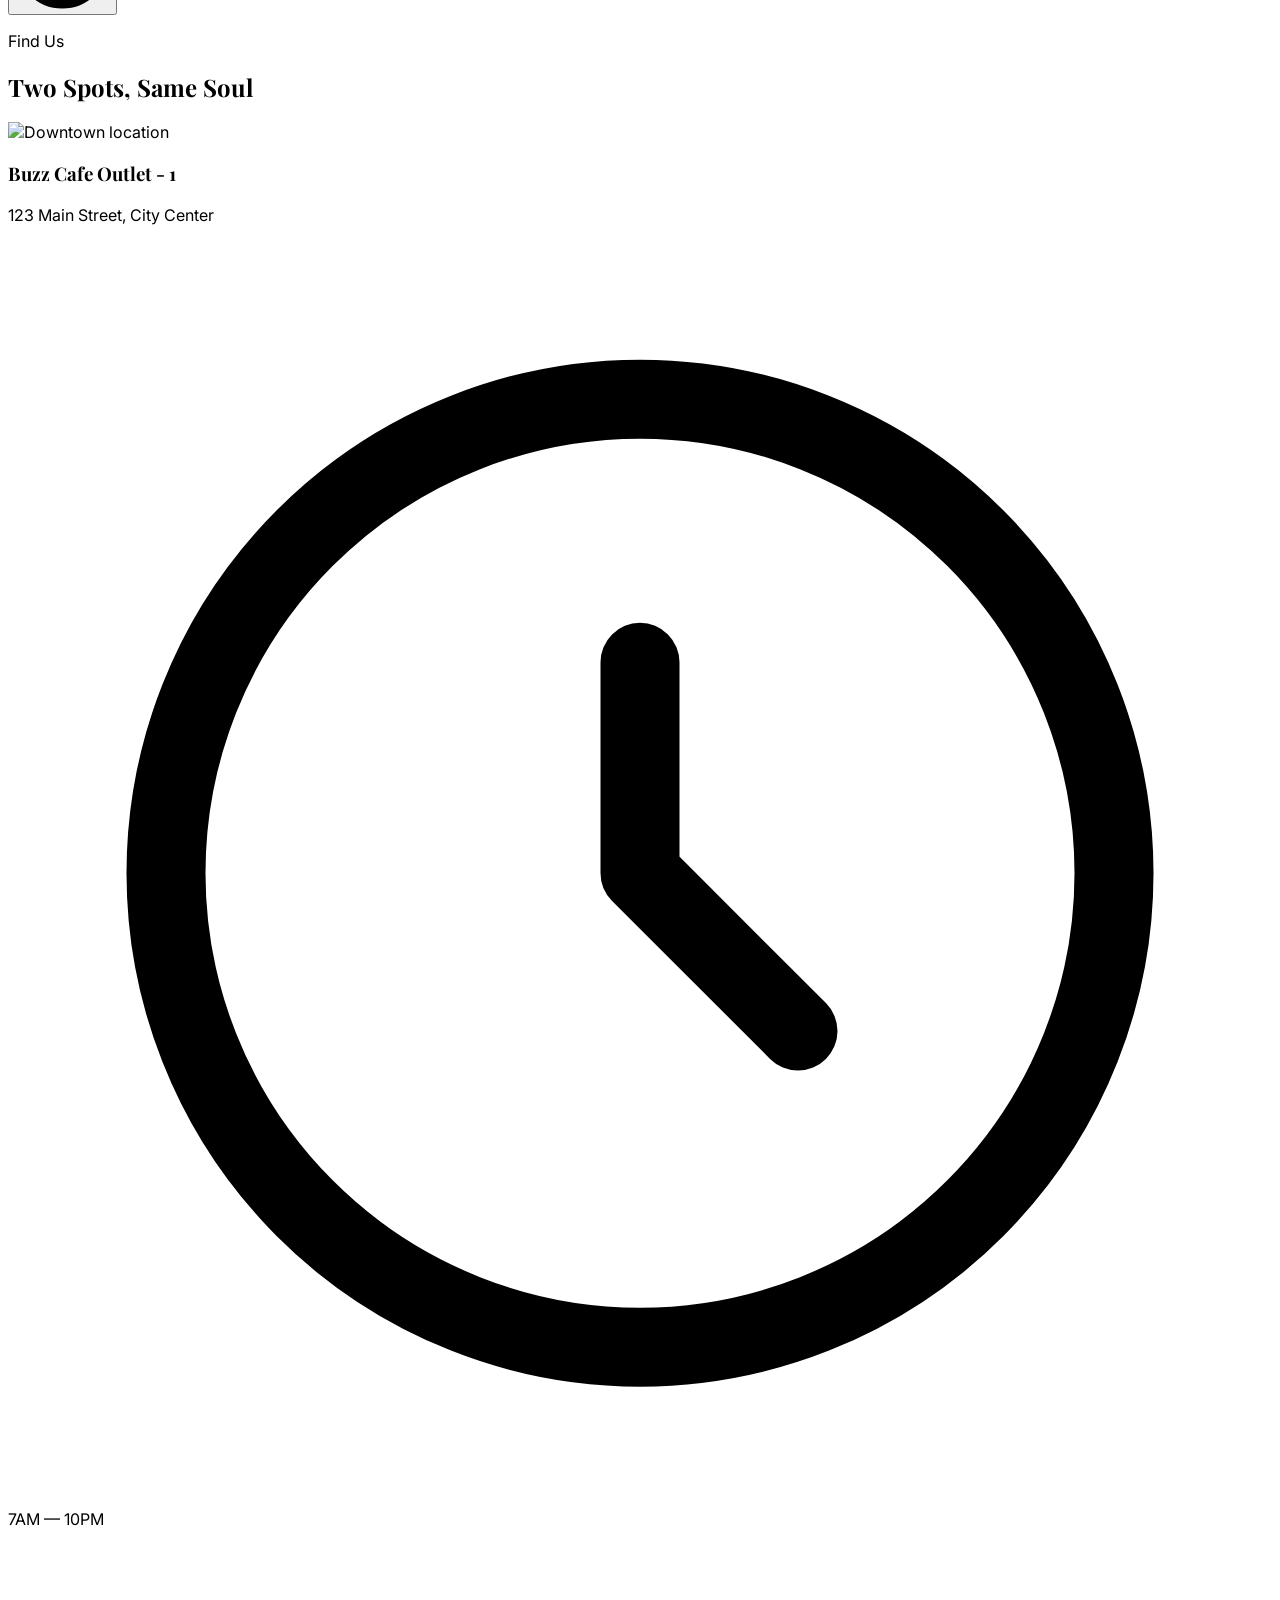
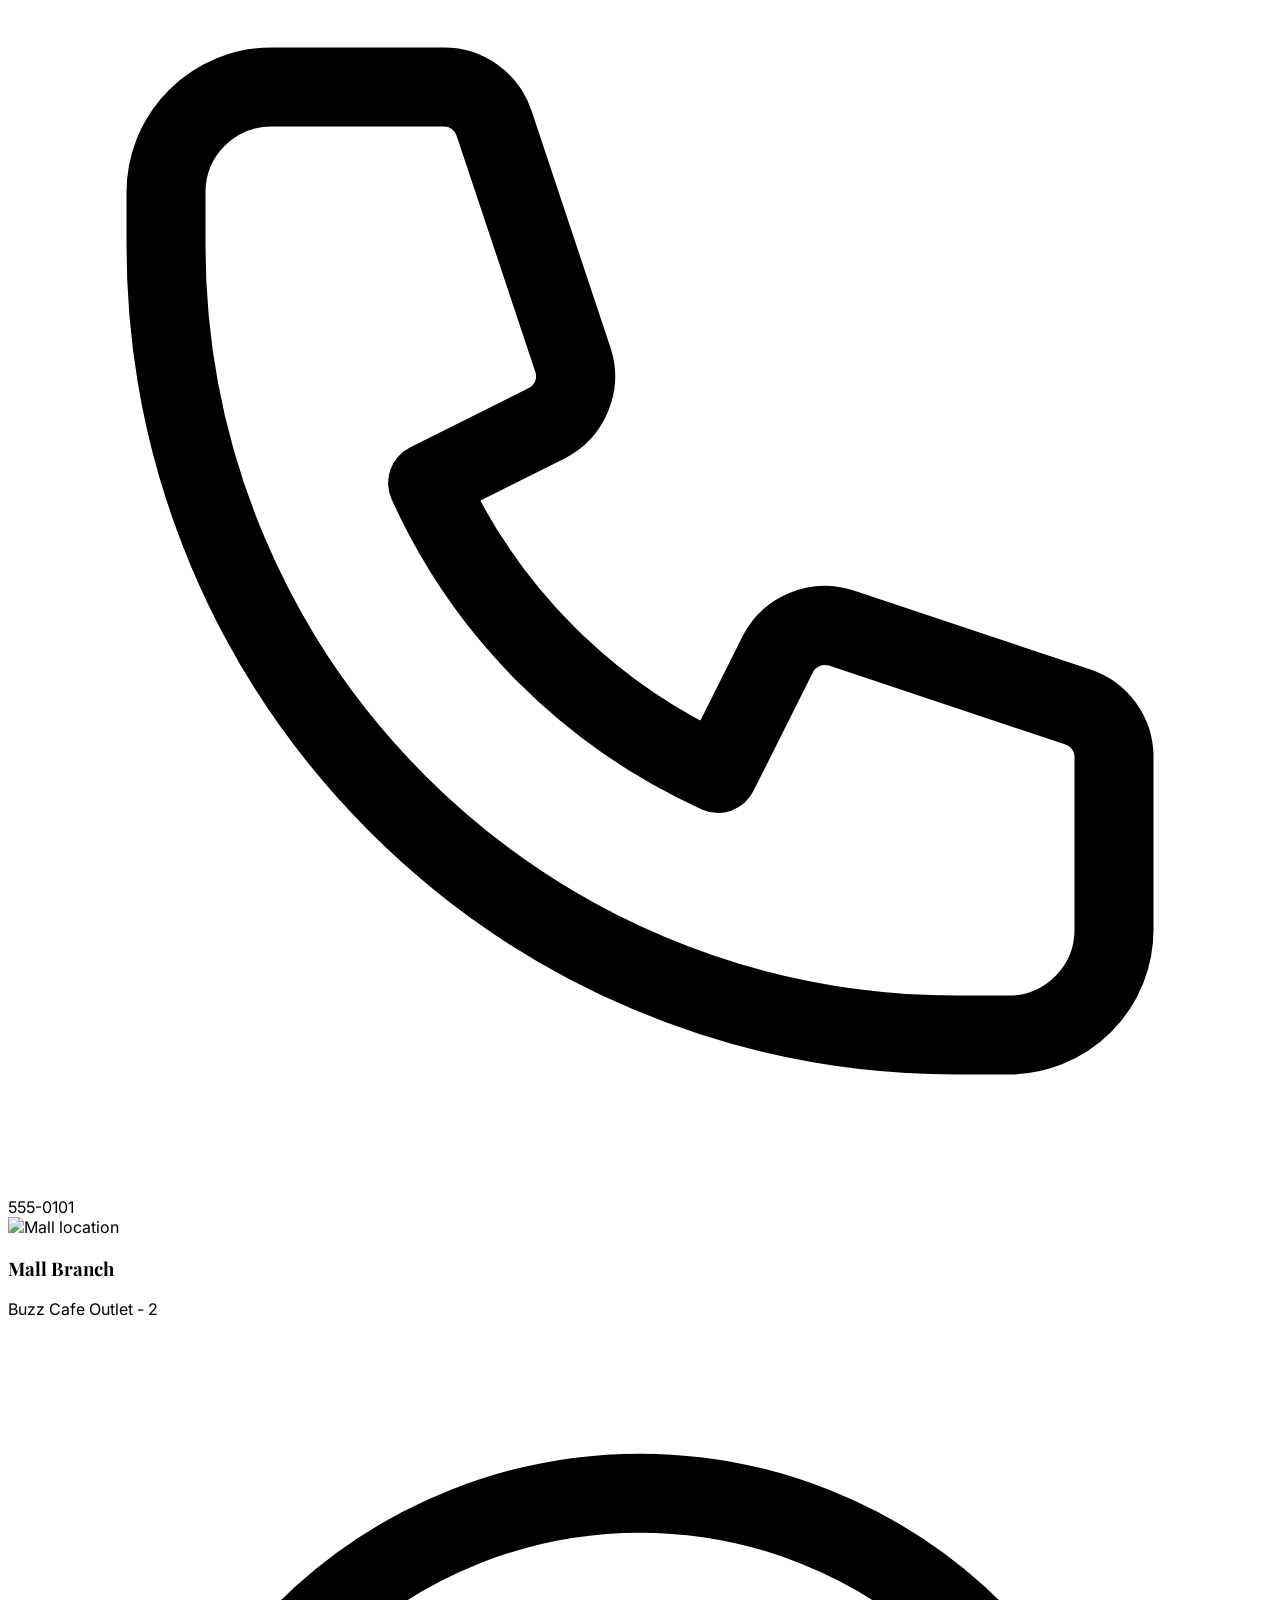
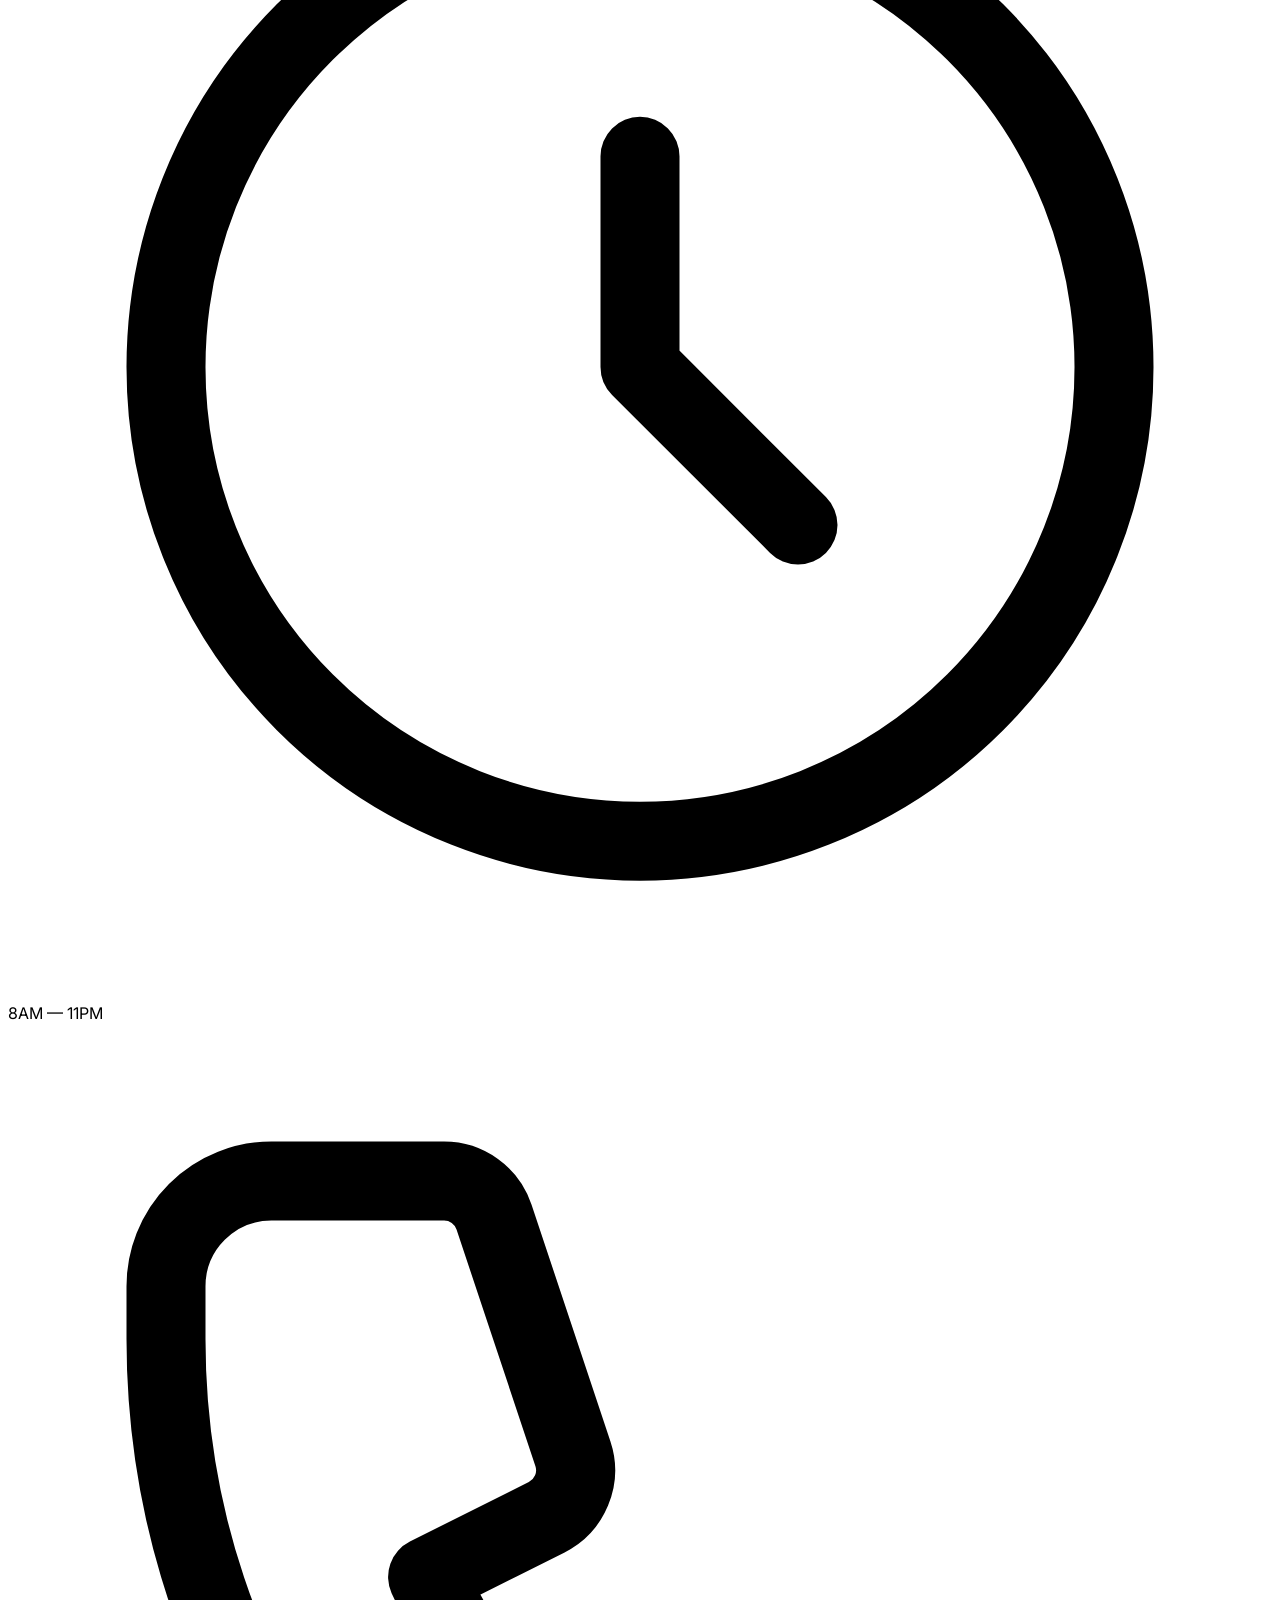
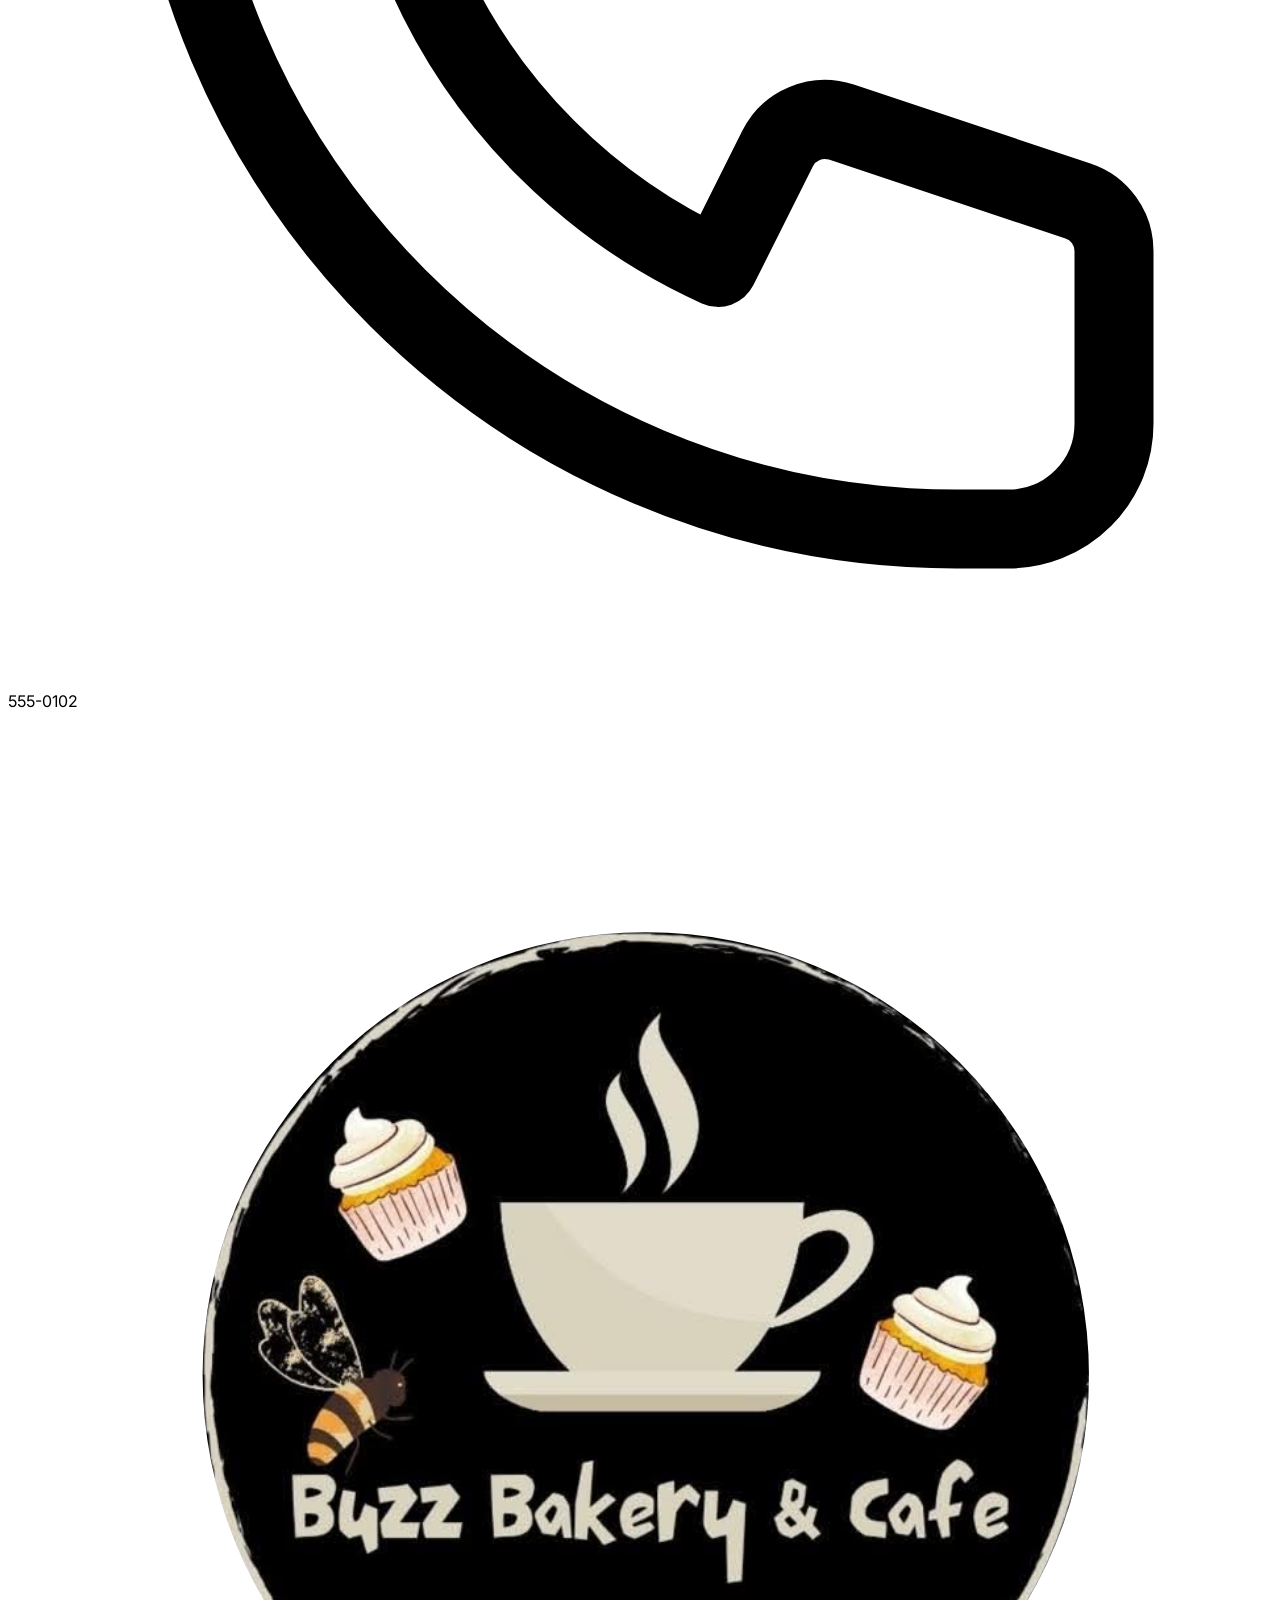
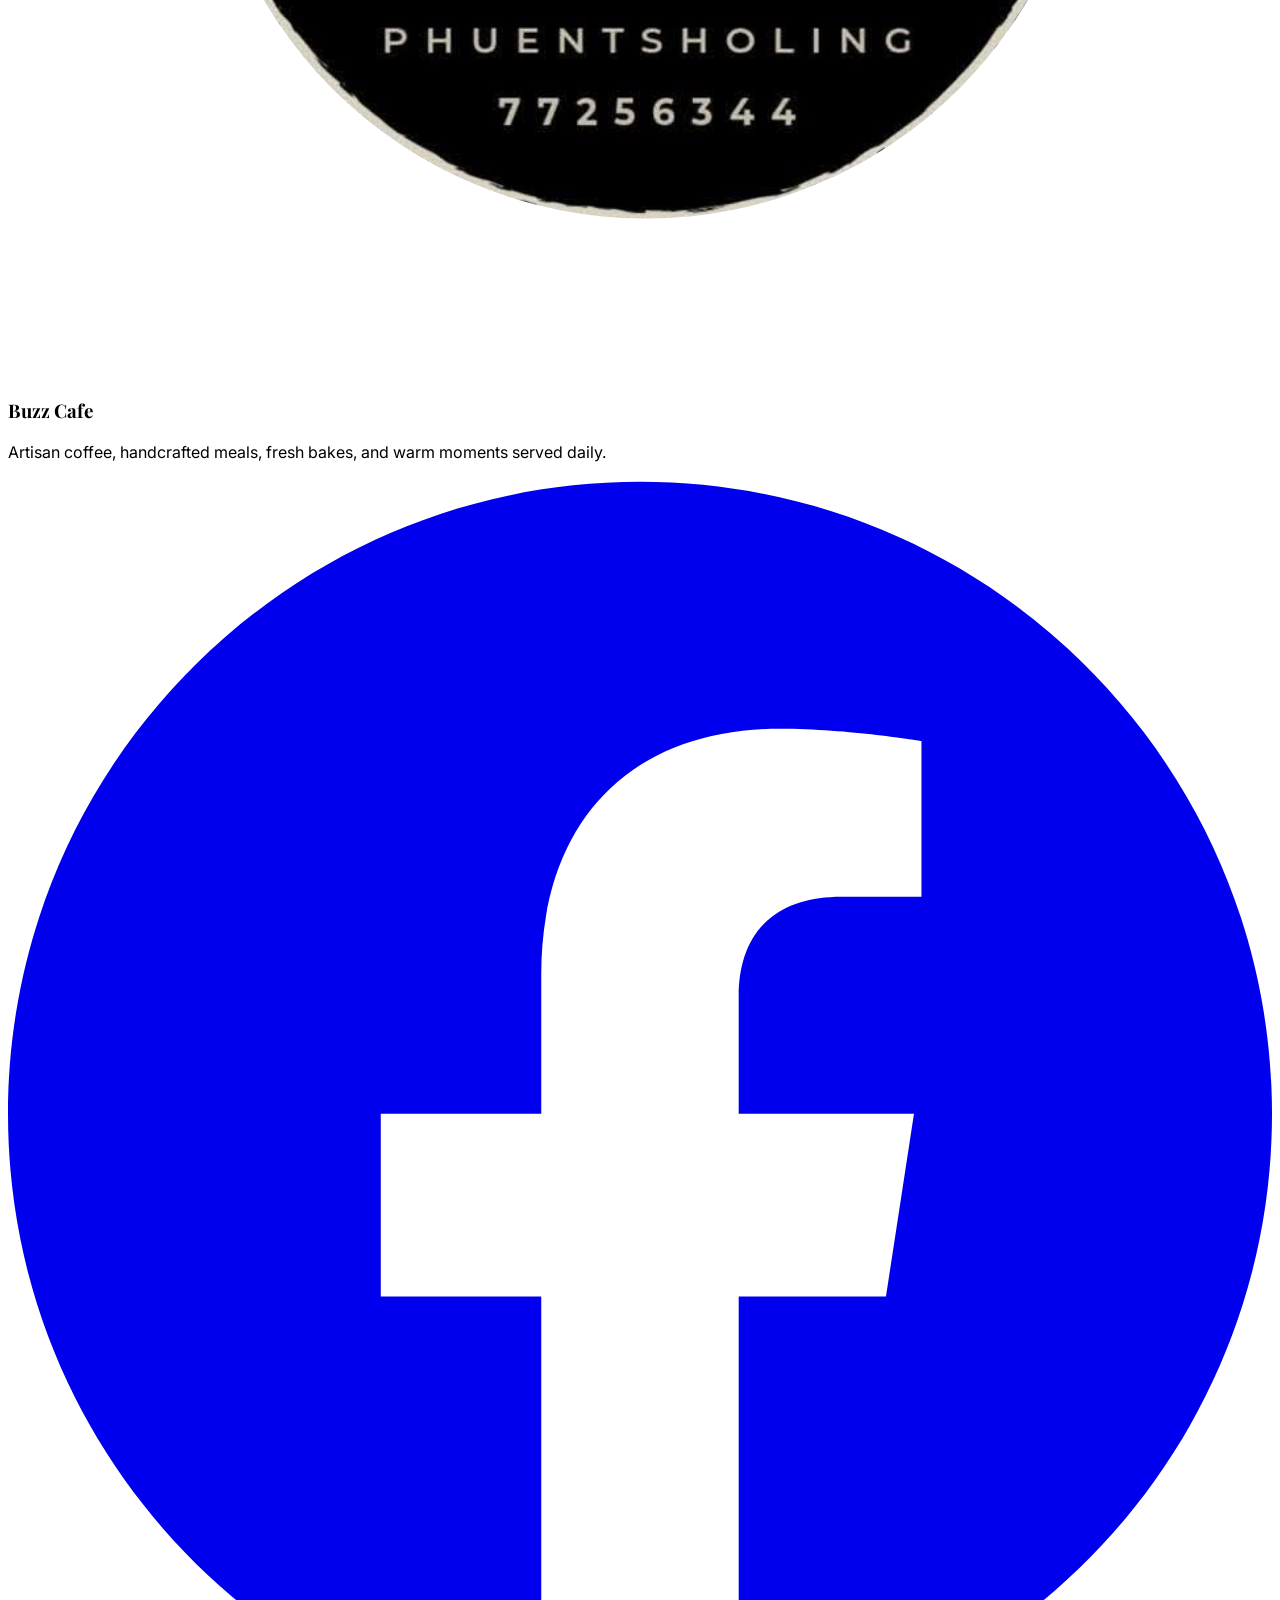
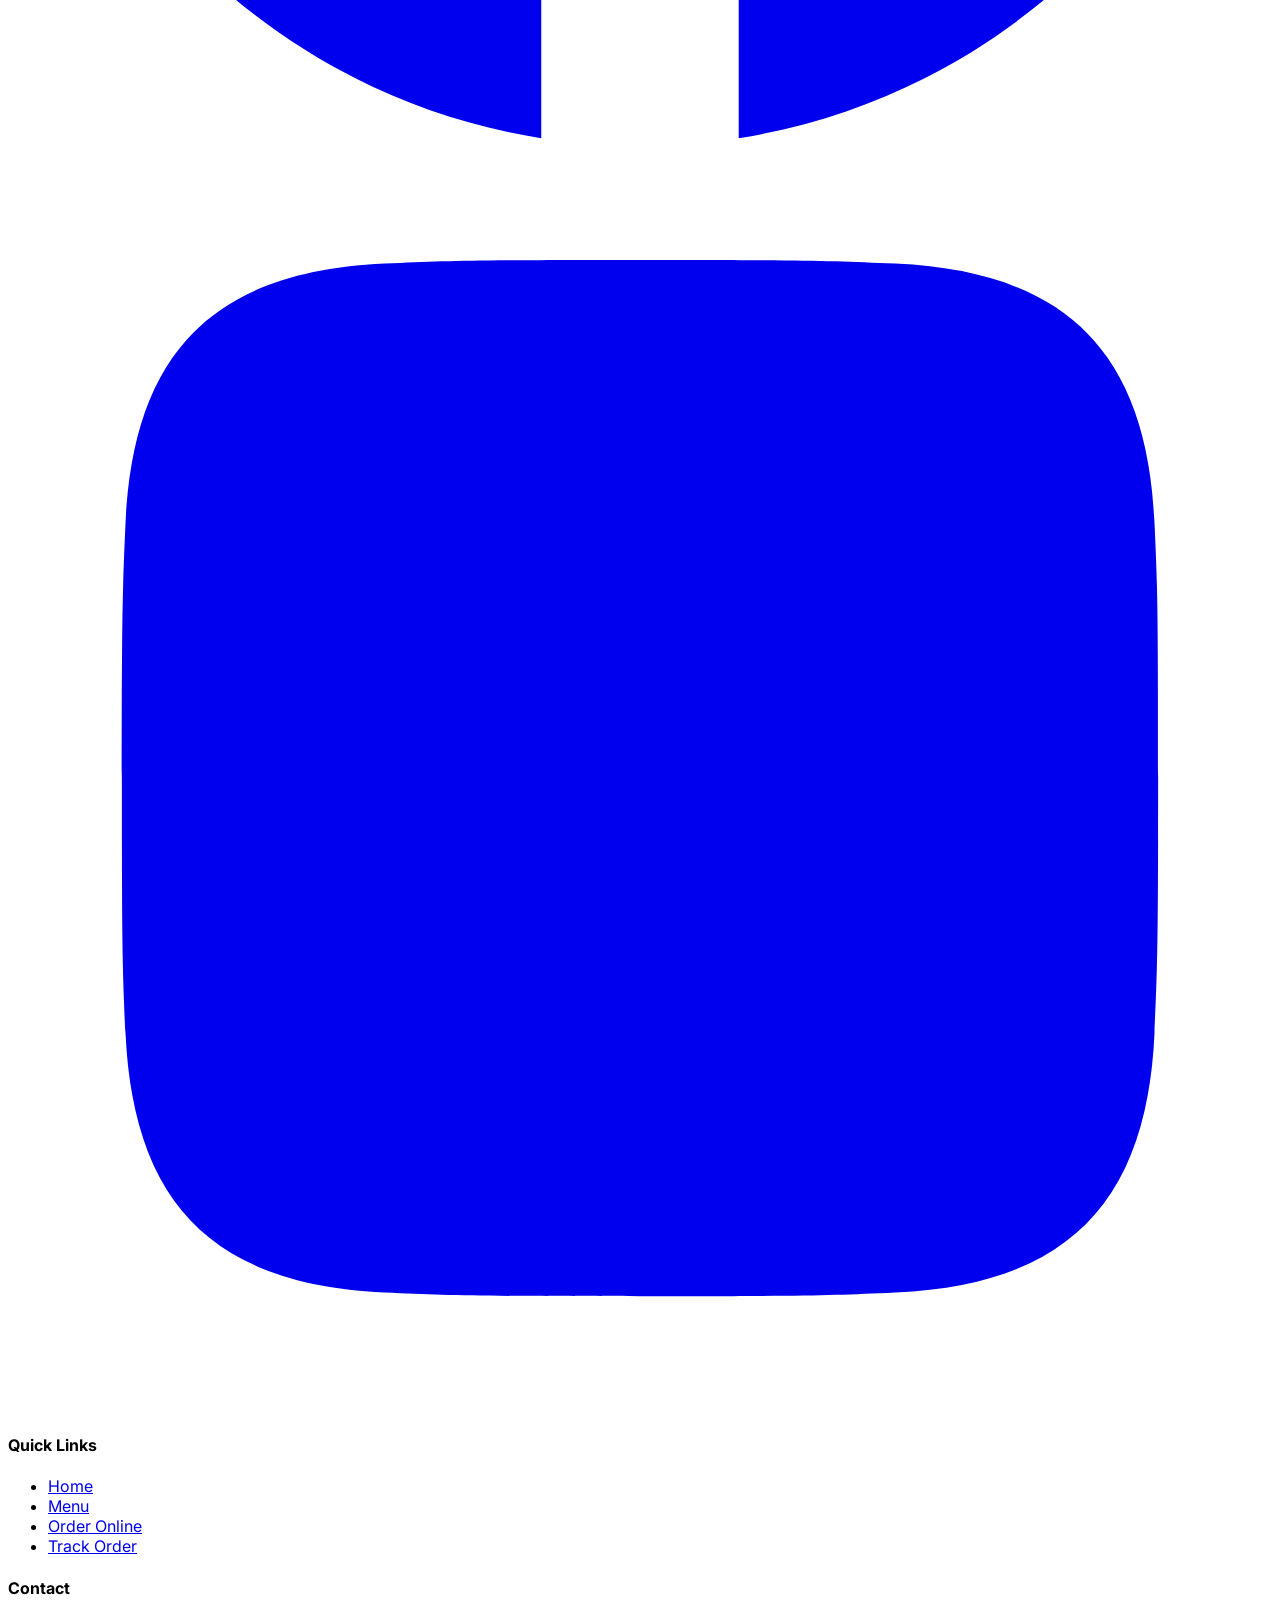
==== commit a9990c85: "Update all files and folders" ====
--- a/index.html
+++ b/index.html
@@ -70,8 +70,8 @@
         <a href="track.html" class="text-espresso-700 hover:text-espresso-900 hover:border-b-2 hover:border-cream-500 pb-1 transition">Track Order</a>
         <a href="#about" class="text-espresso-700 hover:text-espresso-900 hover:border-b-2 hover:border-cream-500 pb-1 transition">Our Story</a>
         <a href="#locations" class="text-espresso-700 hover:text-espresso-900 hover:border-b-2 hover:border-cream-500 pb-1 transition">Locations</a>
-        <a href="order.html" class="bg-orange-600 text-white px-7 py-2.5 rounded-full hover:bg-orange-700 transition text-sm font-semibold tracking-wide shadow-md">
-          Order Now
+        <a href="order.html" class="bg-orange-600 text-white px-5 py-2.5 rounded-full hover:bg-orange-700 transition text-sm font-semibold tracking-wide shadow-md">
+          ORDER ONLINE NOW
         </a>
       </div>
 
@@ -418,6 +418,6 @@
   </div>
 
  <script src="https://cdn.jsdelivr.net/npm/@supabase/supabase-js@2"></script>
- <script src="/assets/js/index.js"></script>
+ <script type="module" src="/assets/js/index.js"></script>
 </body>
 </html>
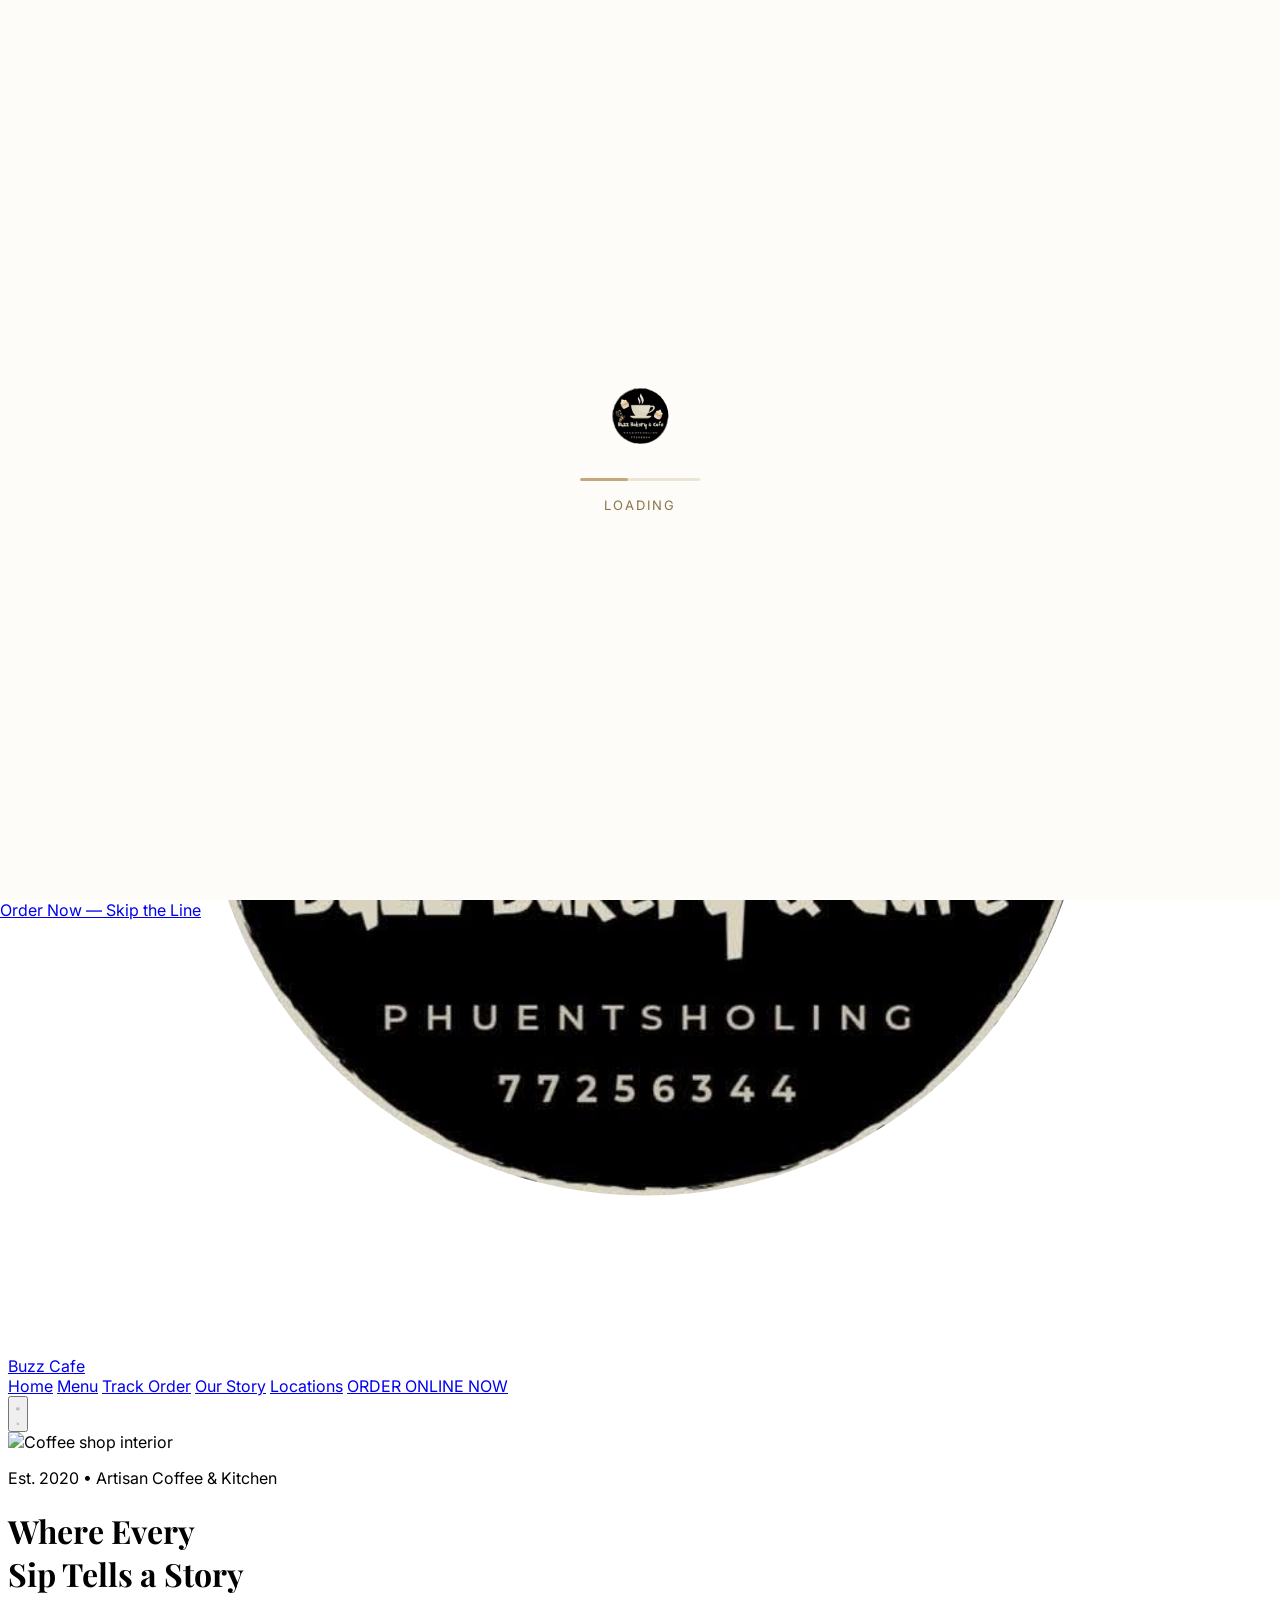
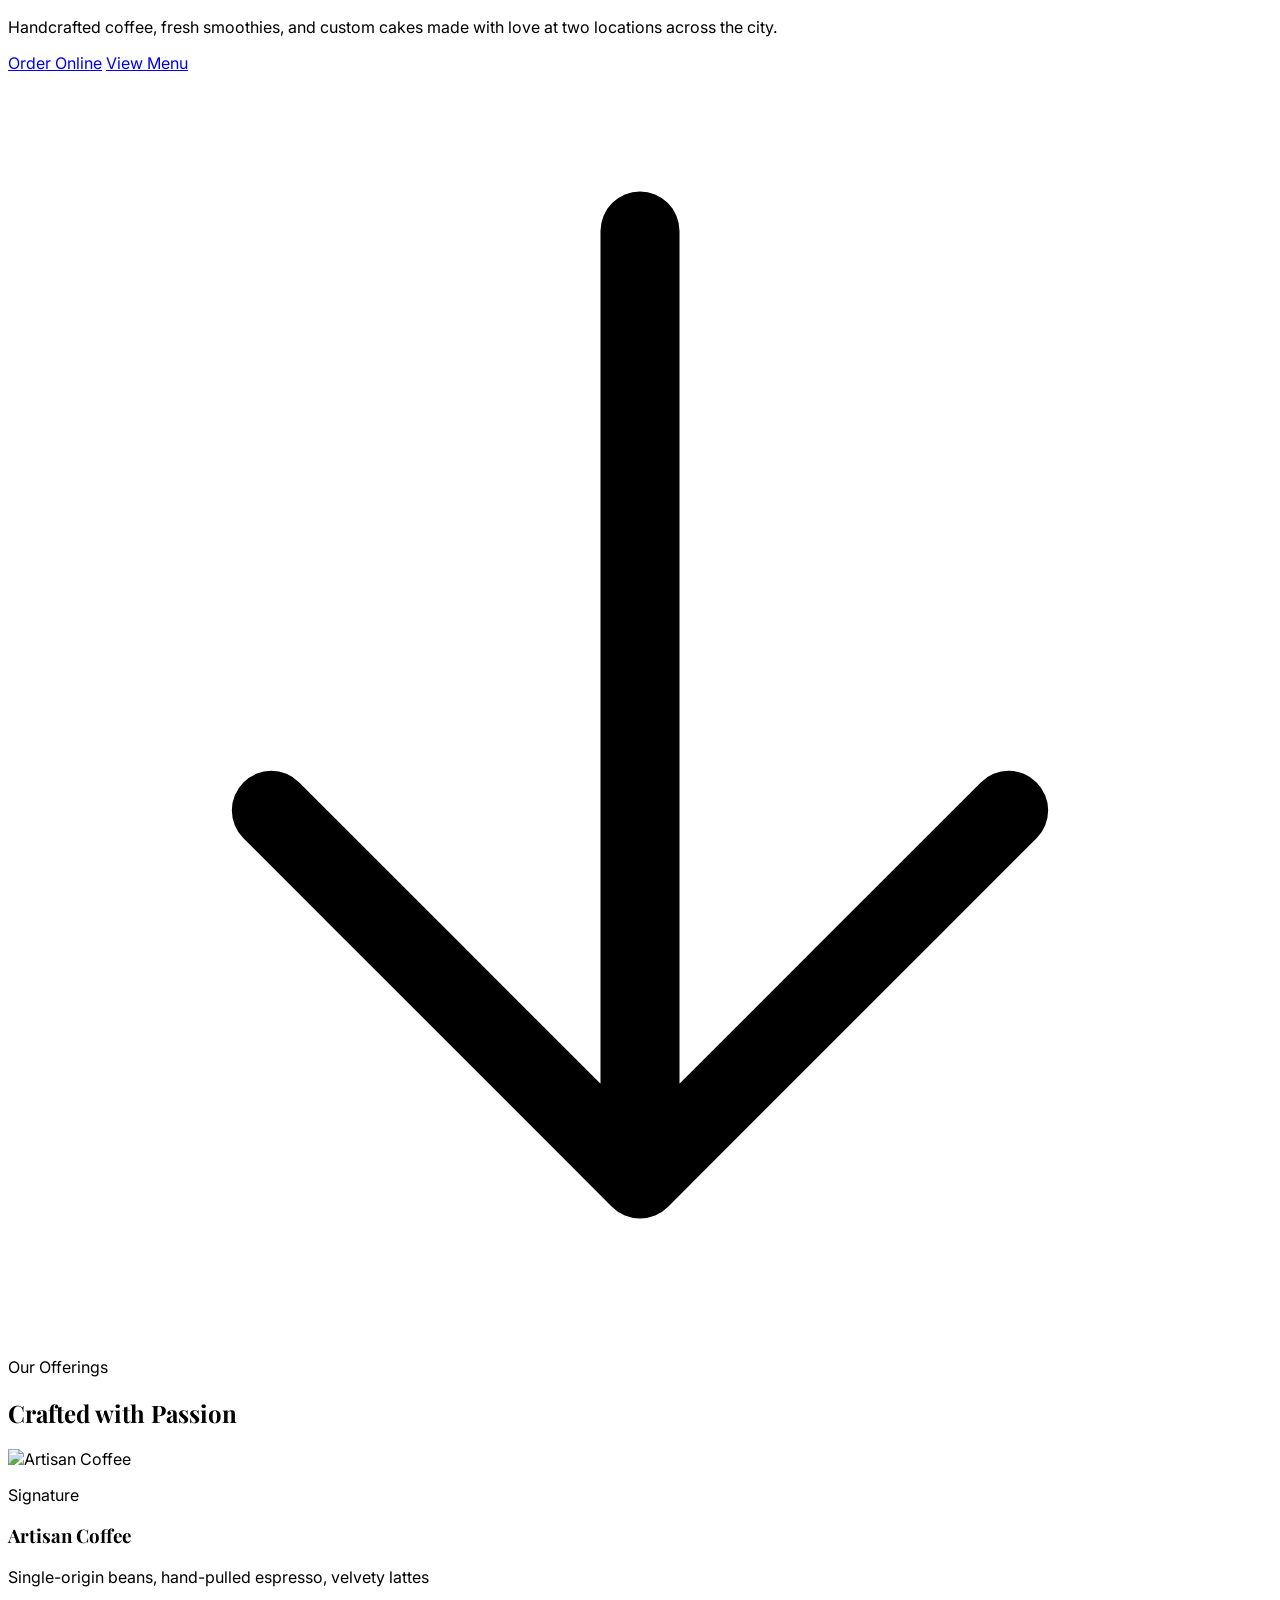
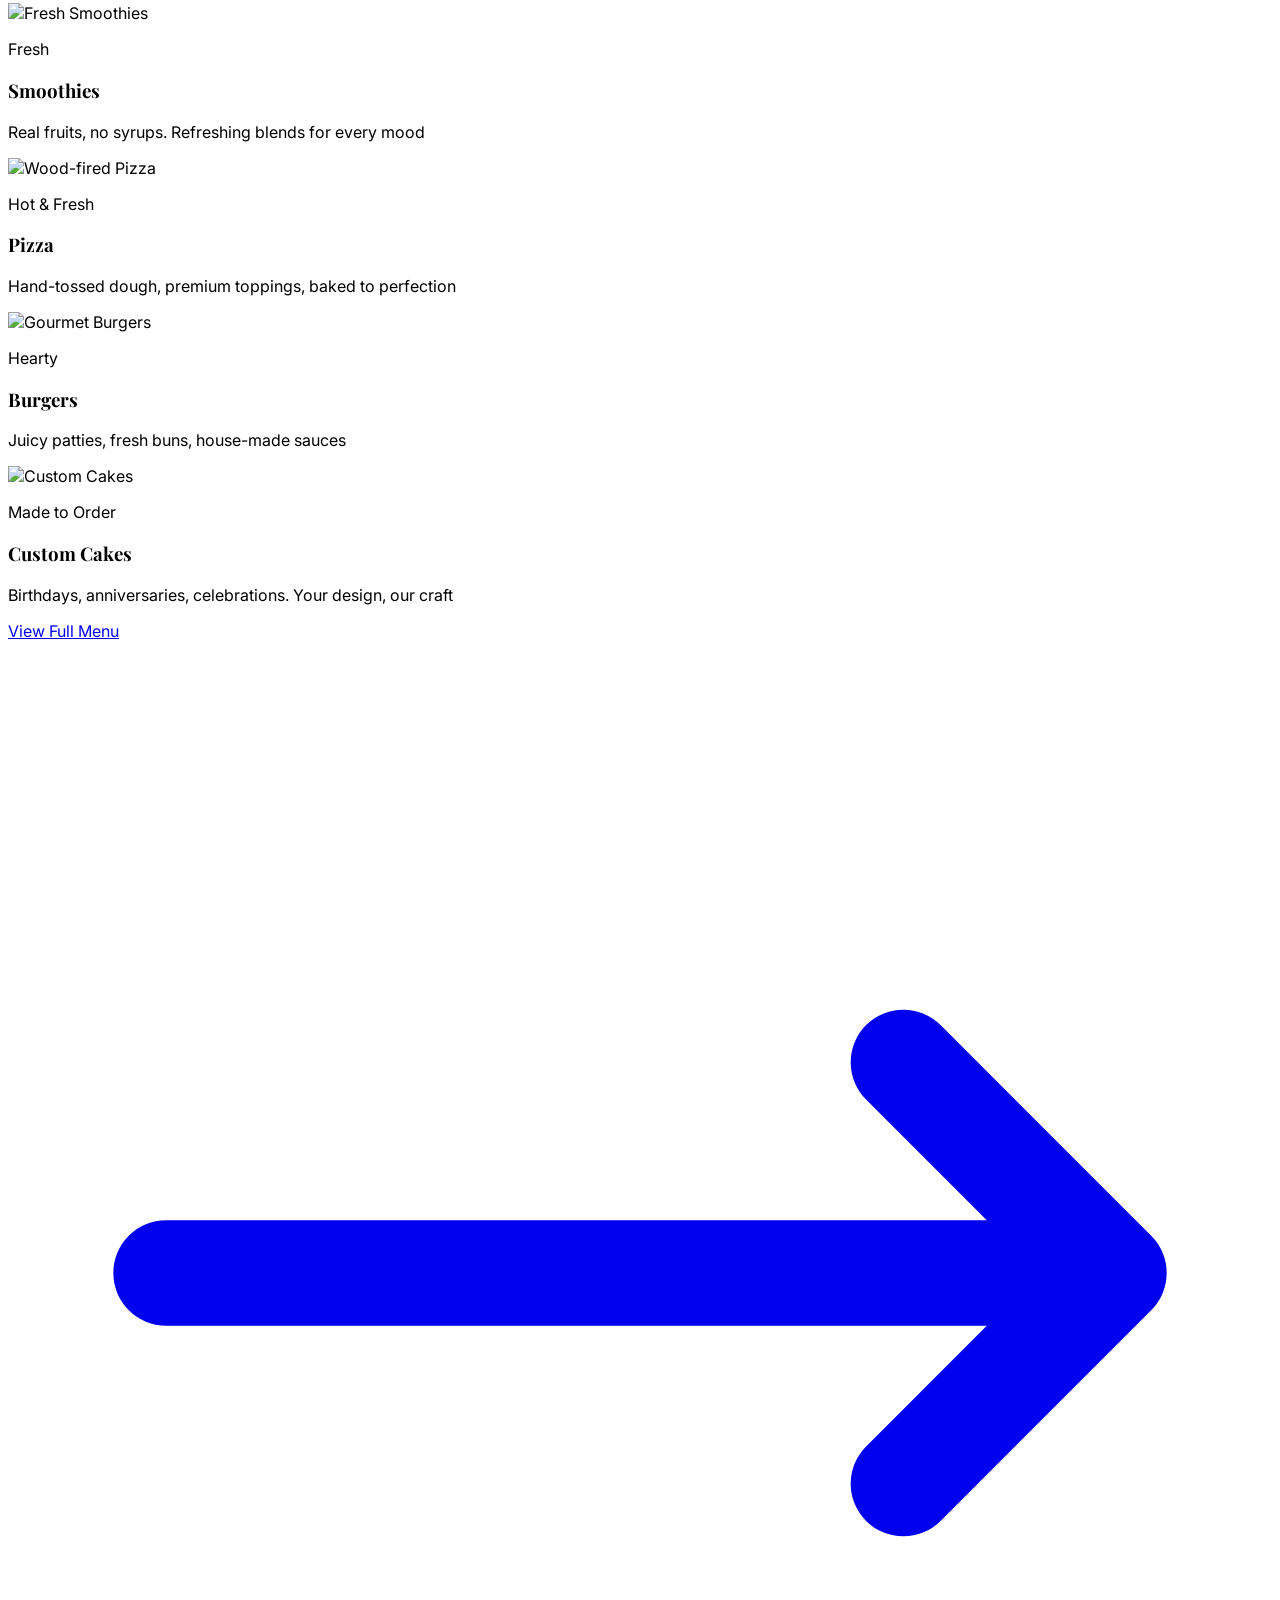
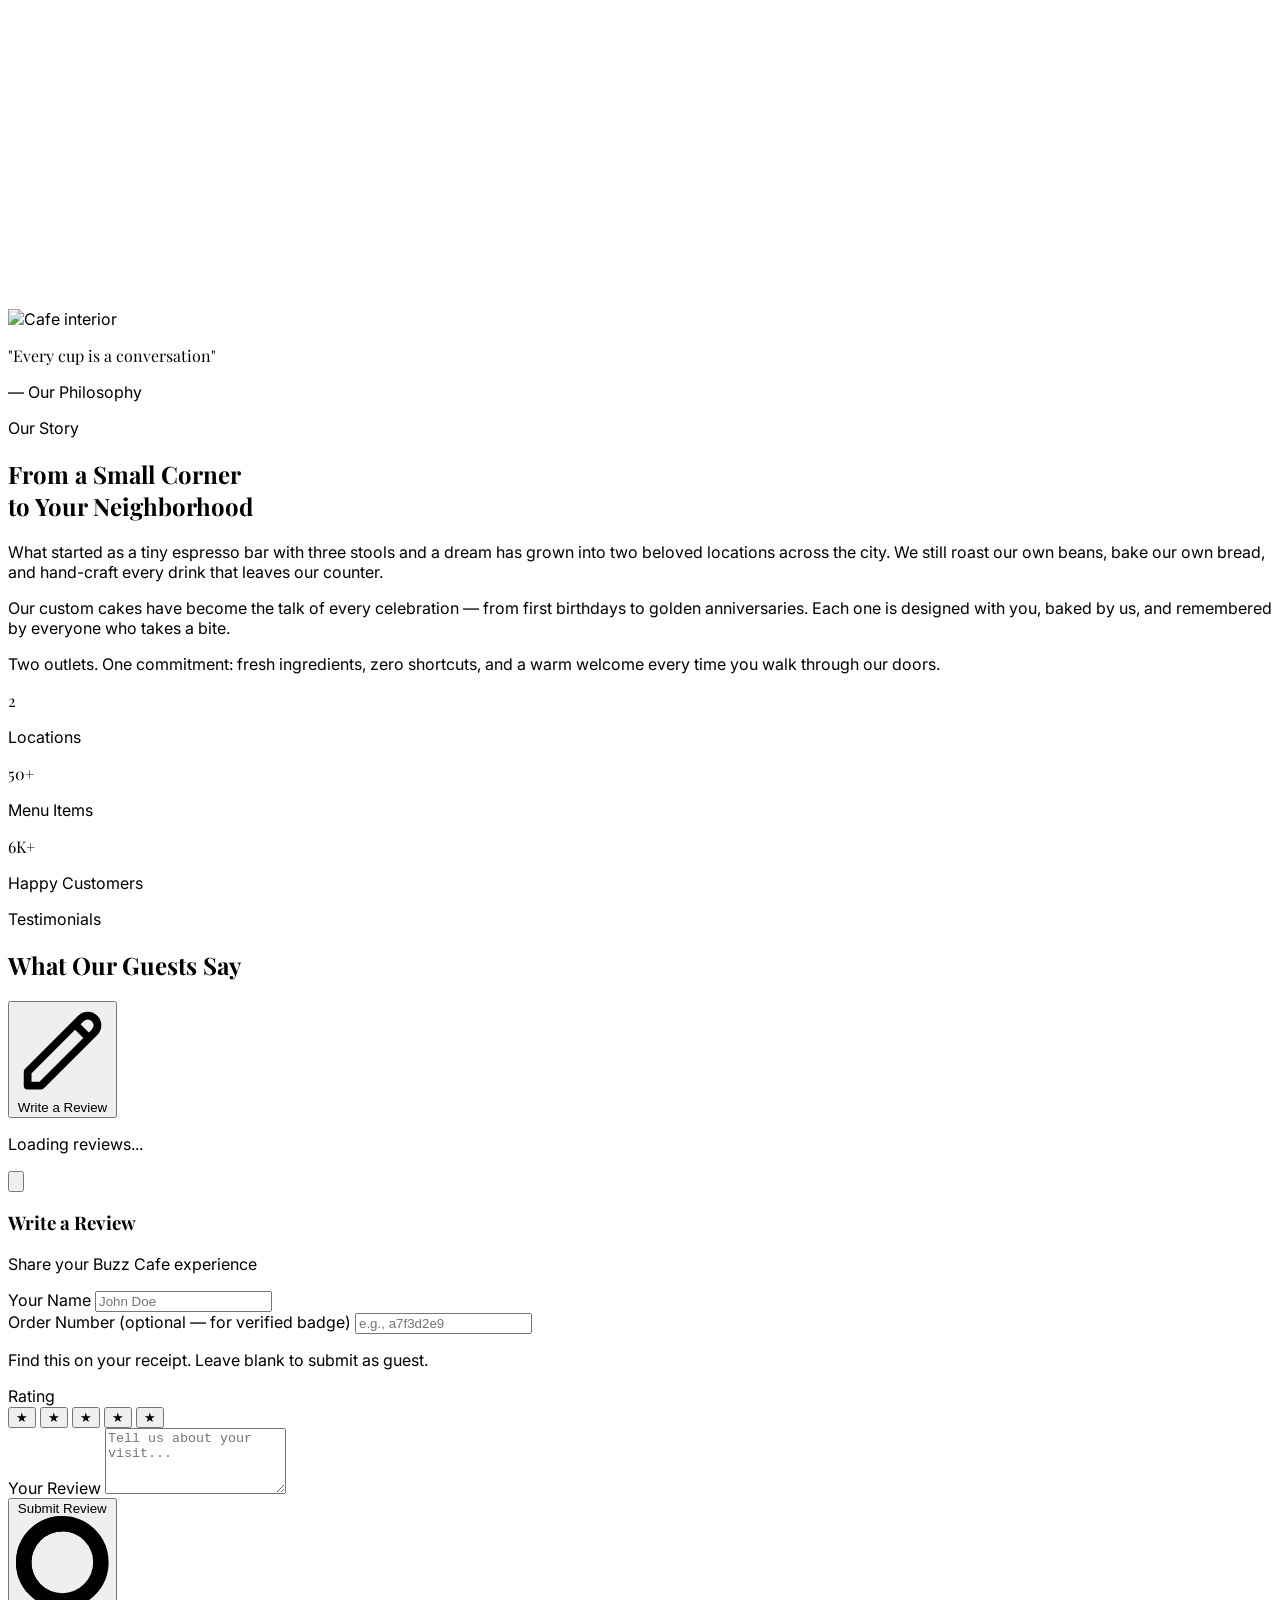
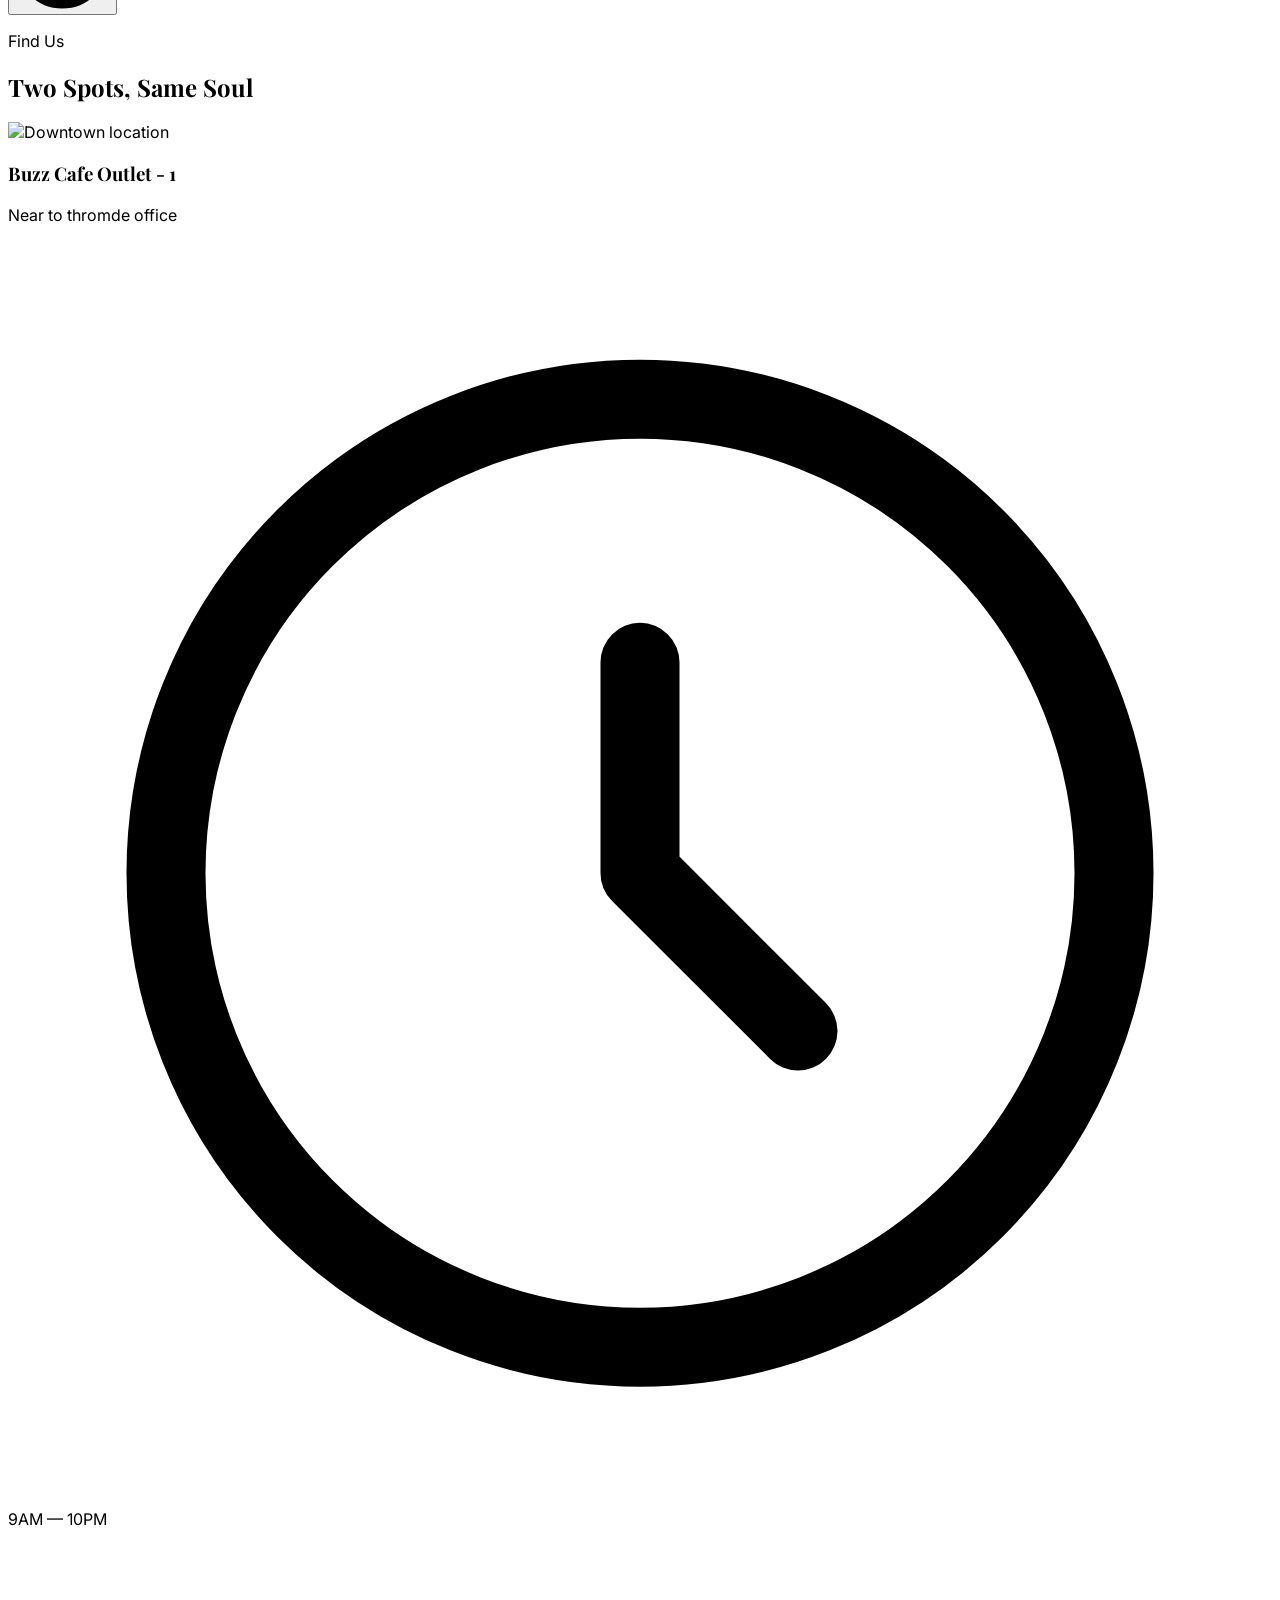
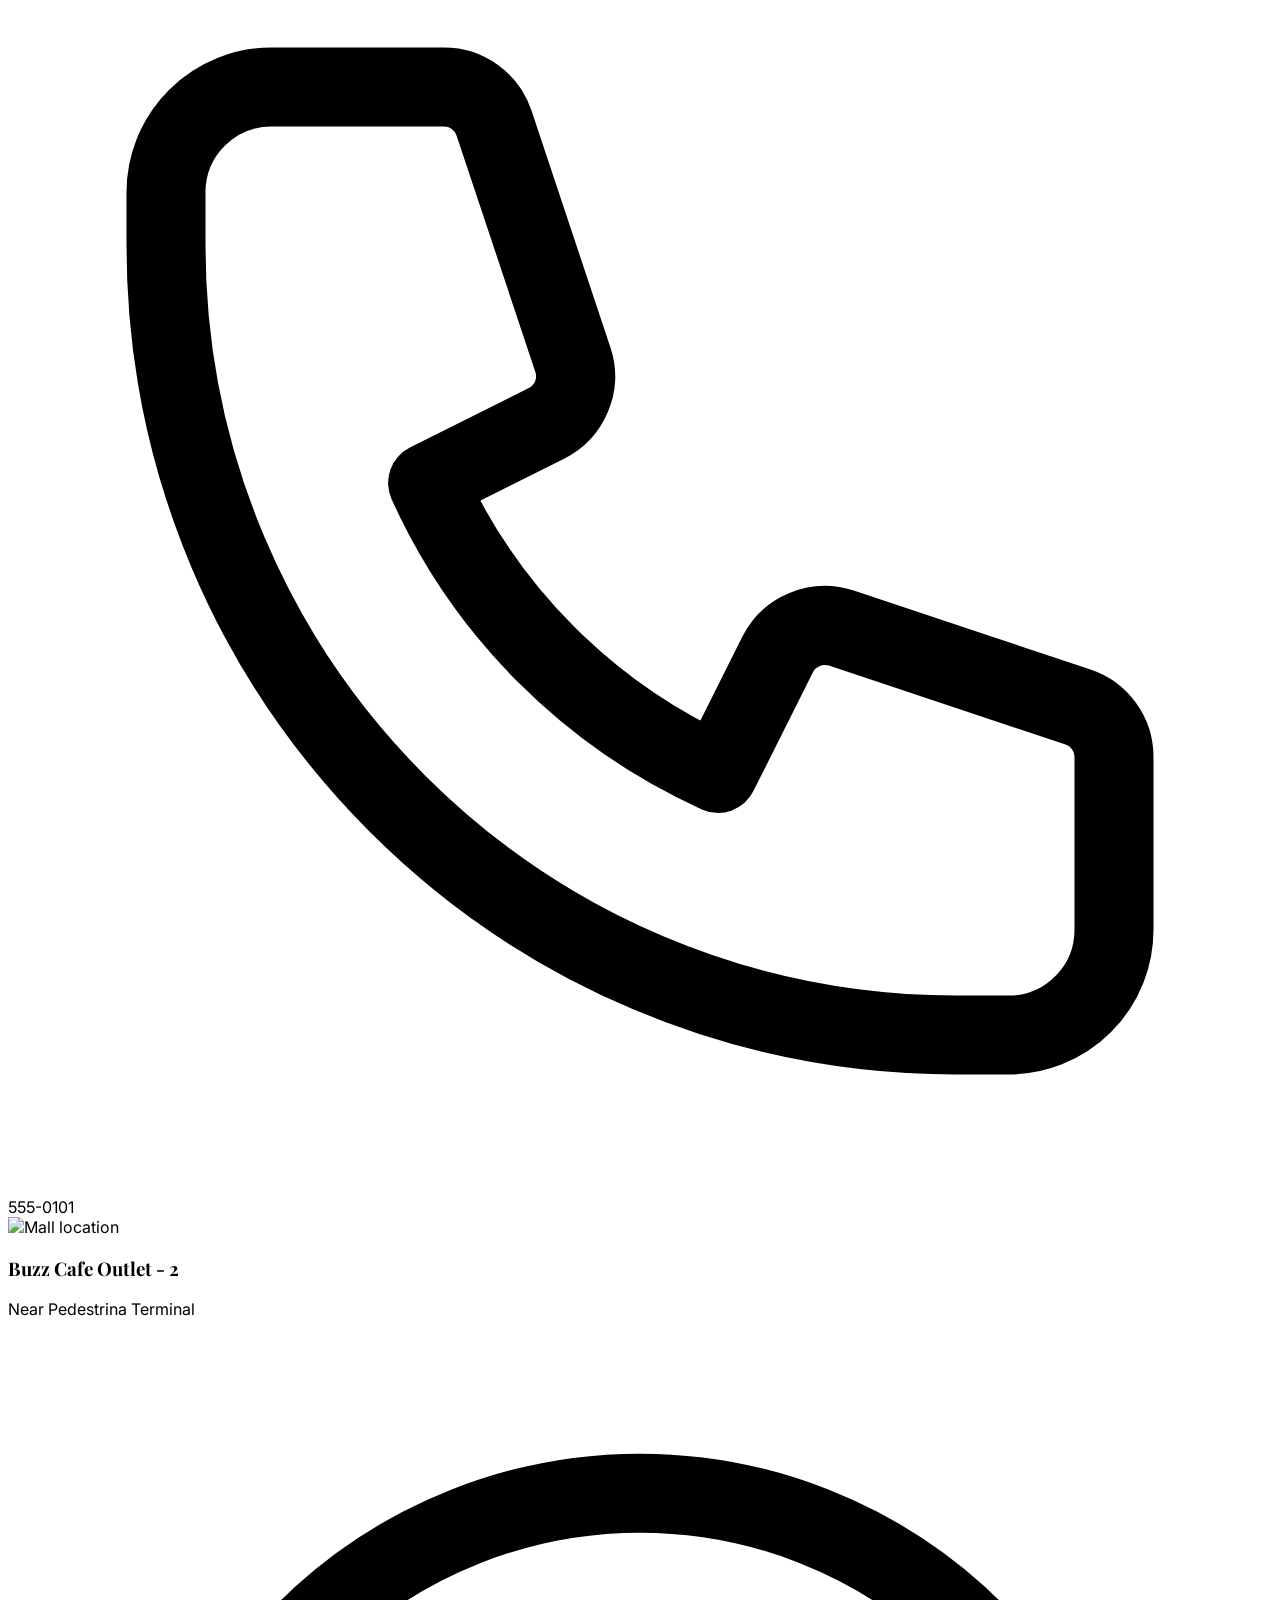
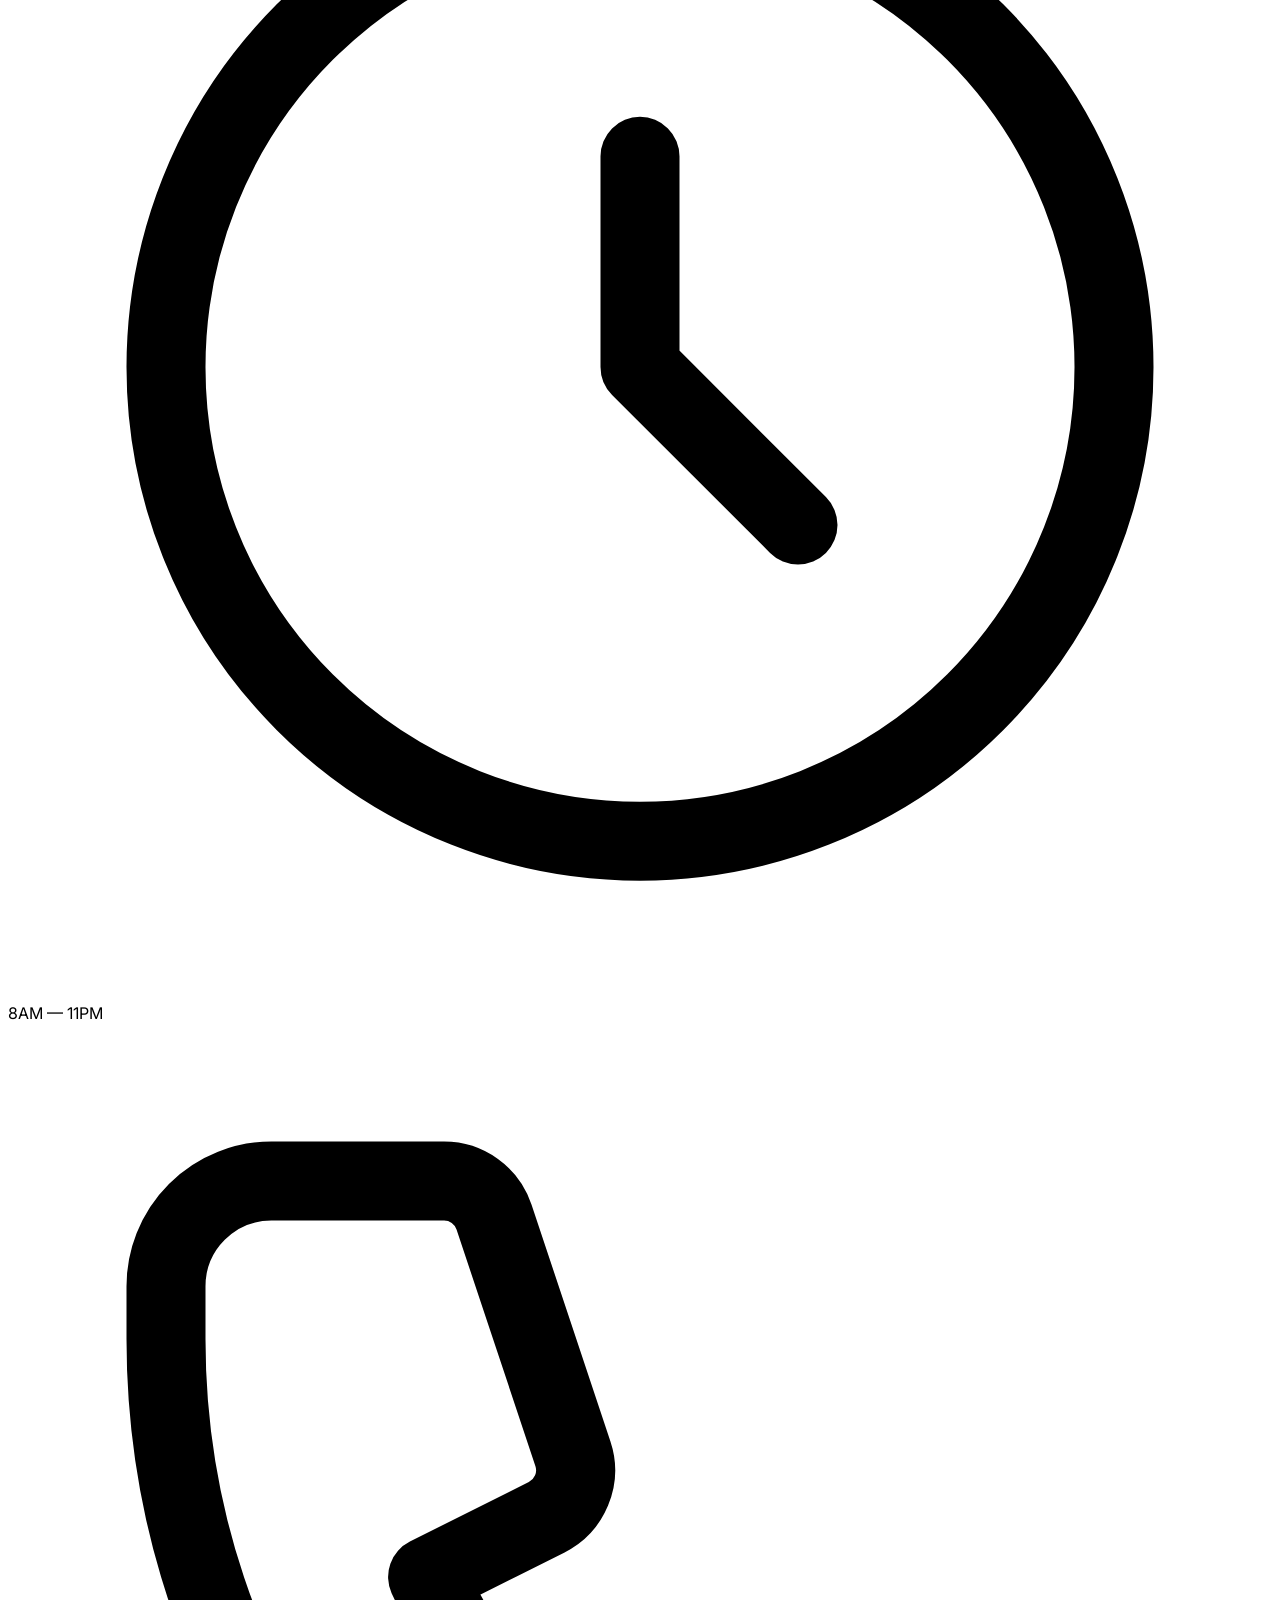
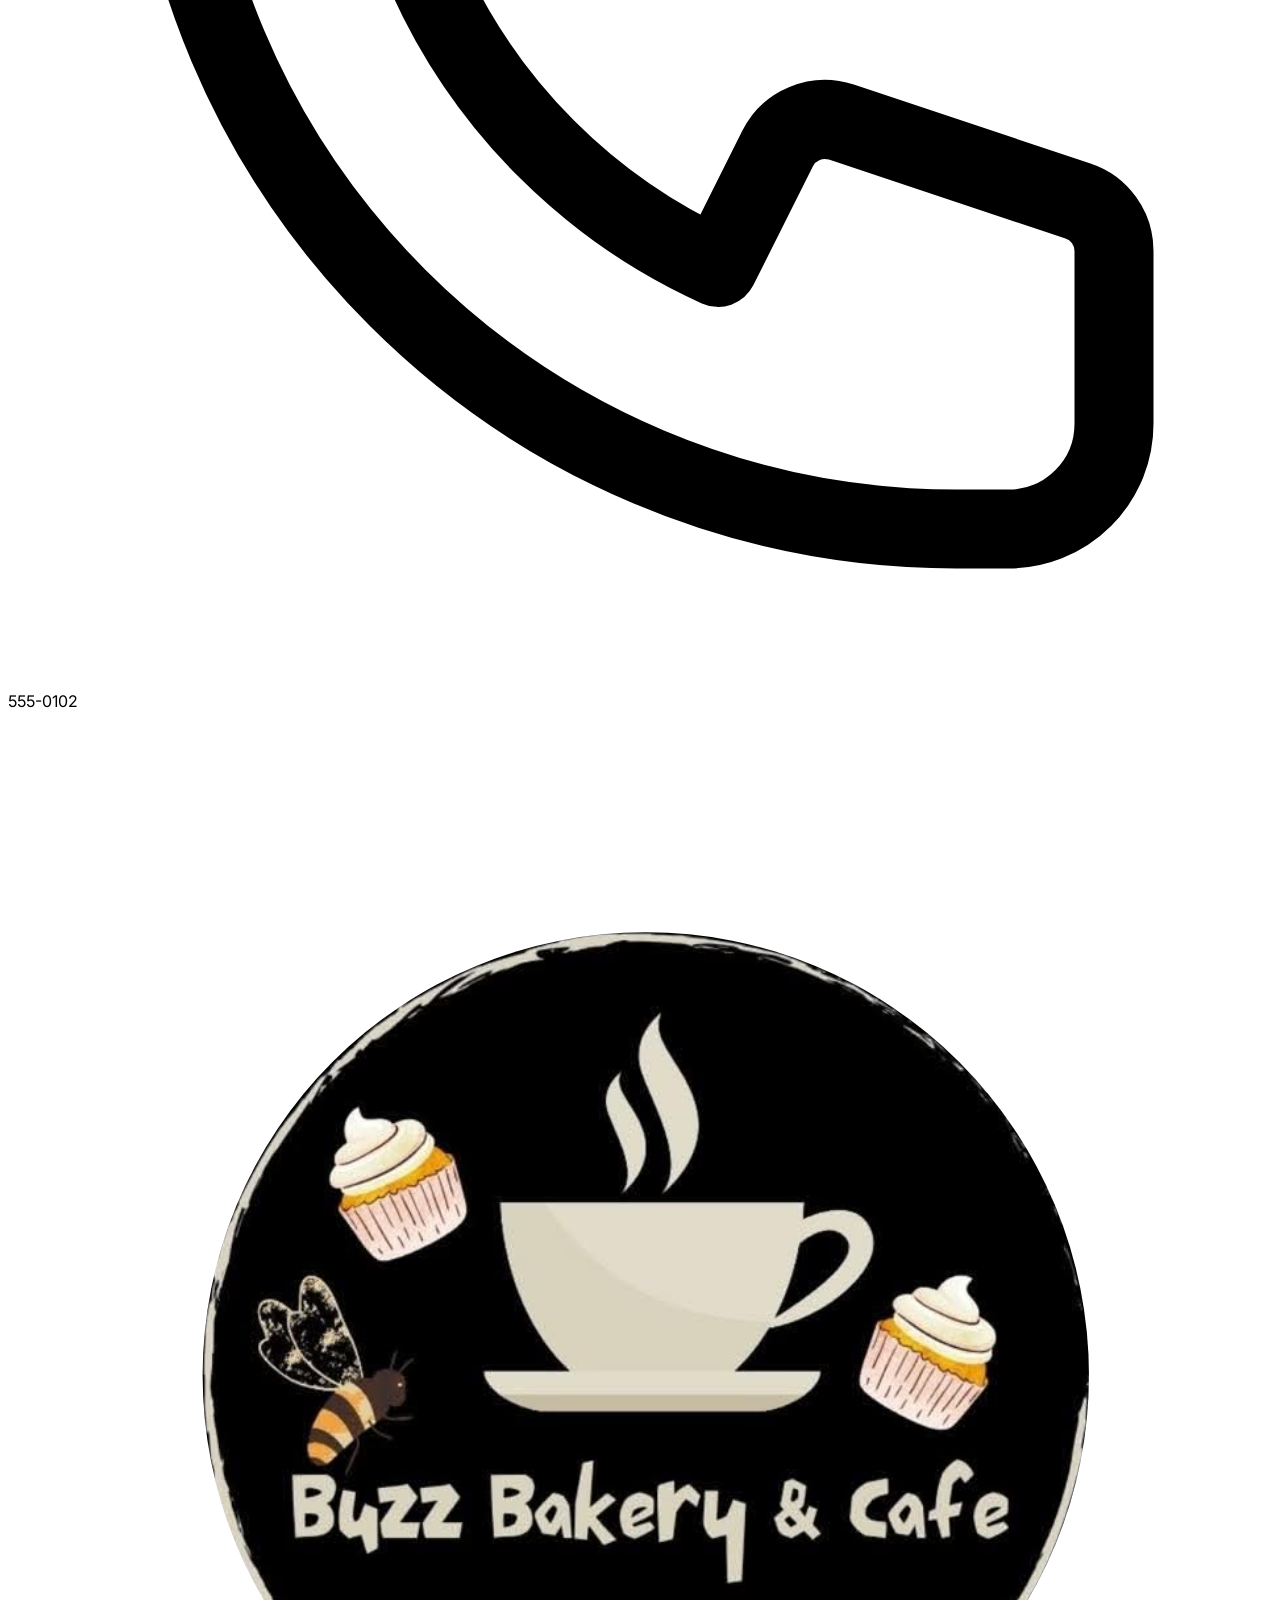
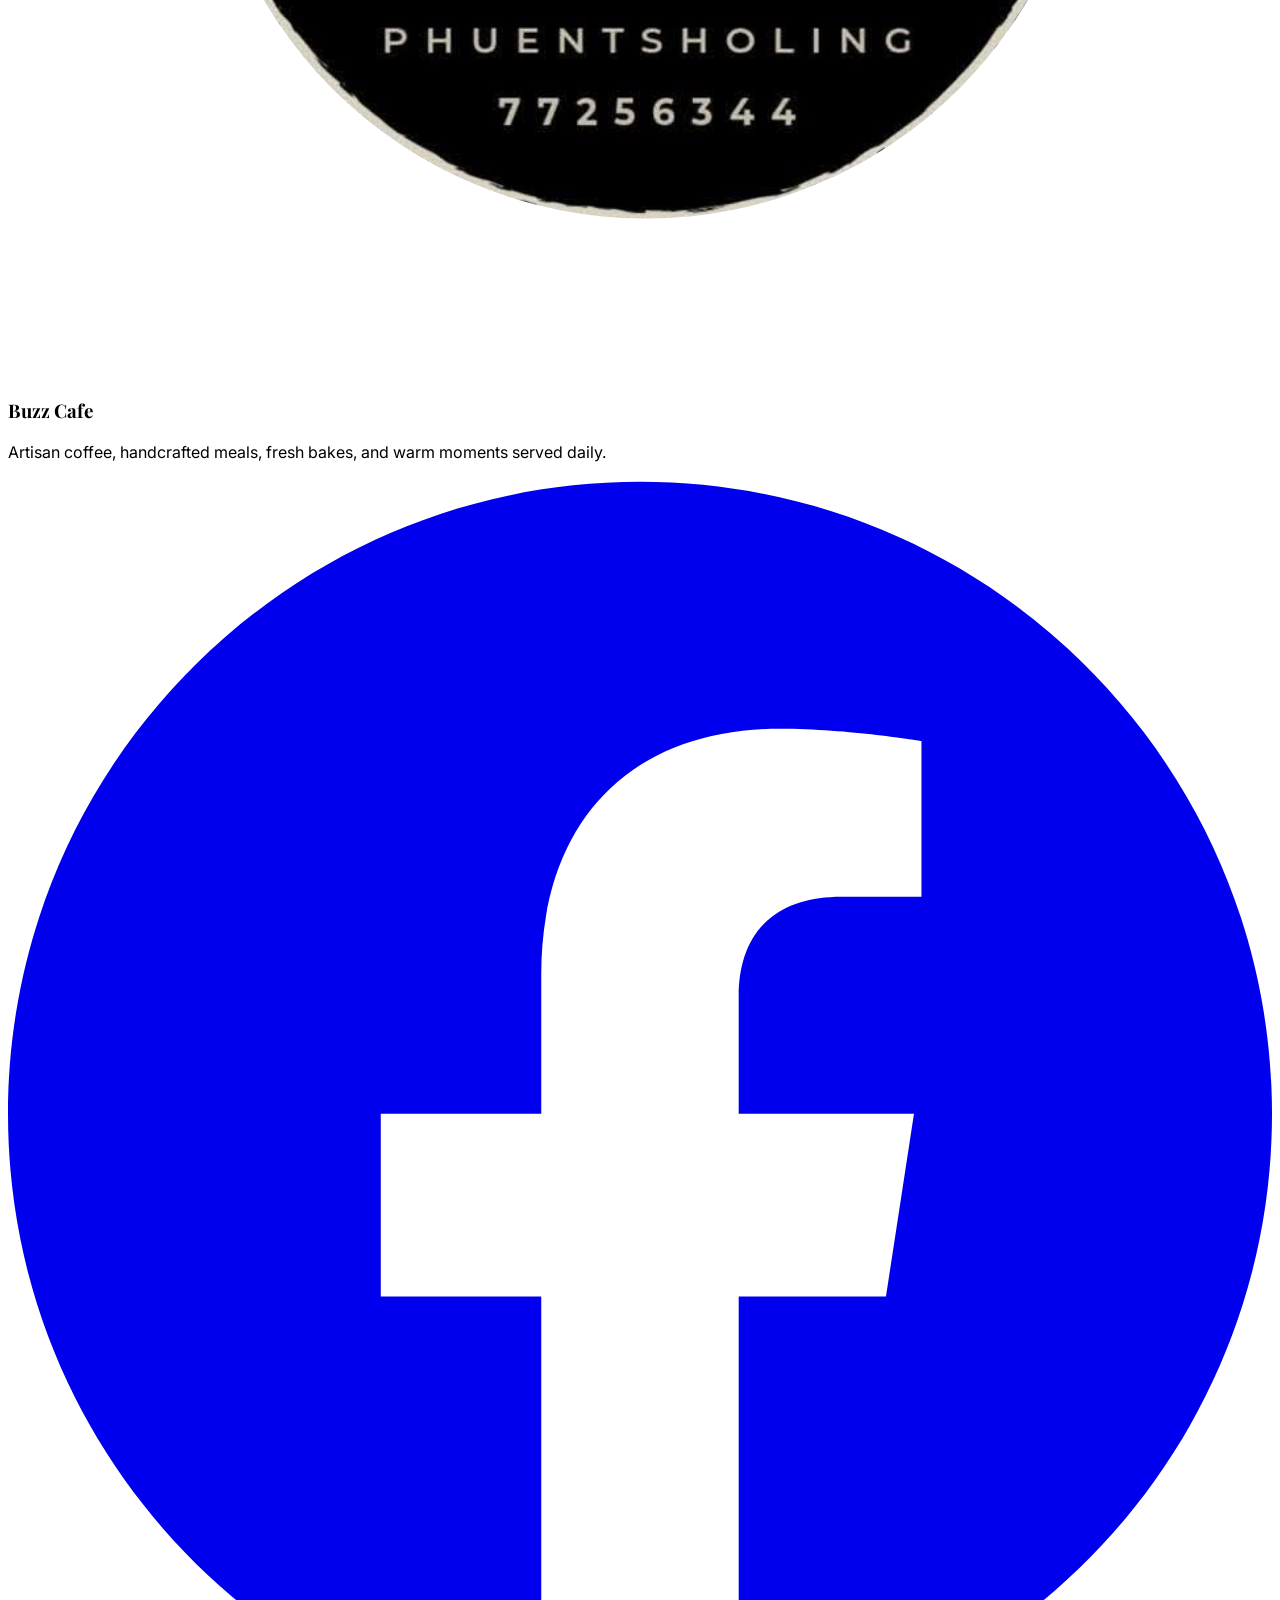
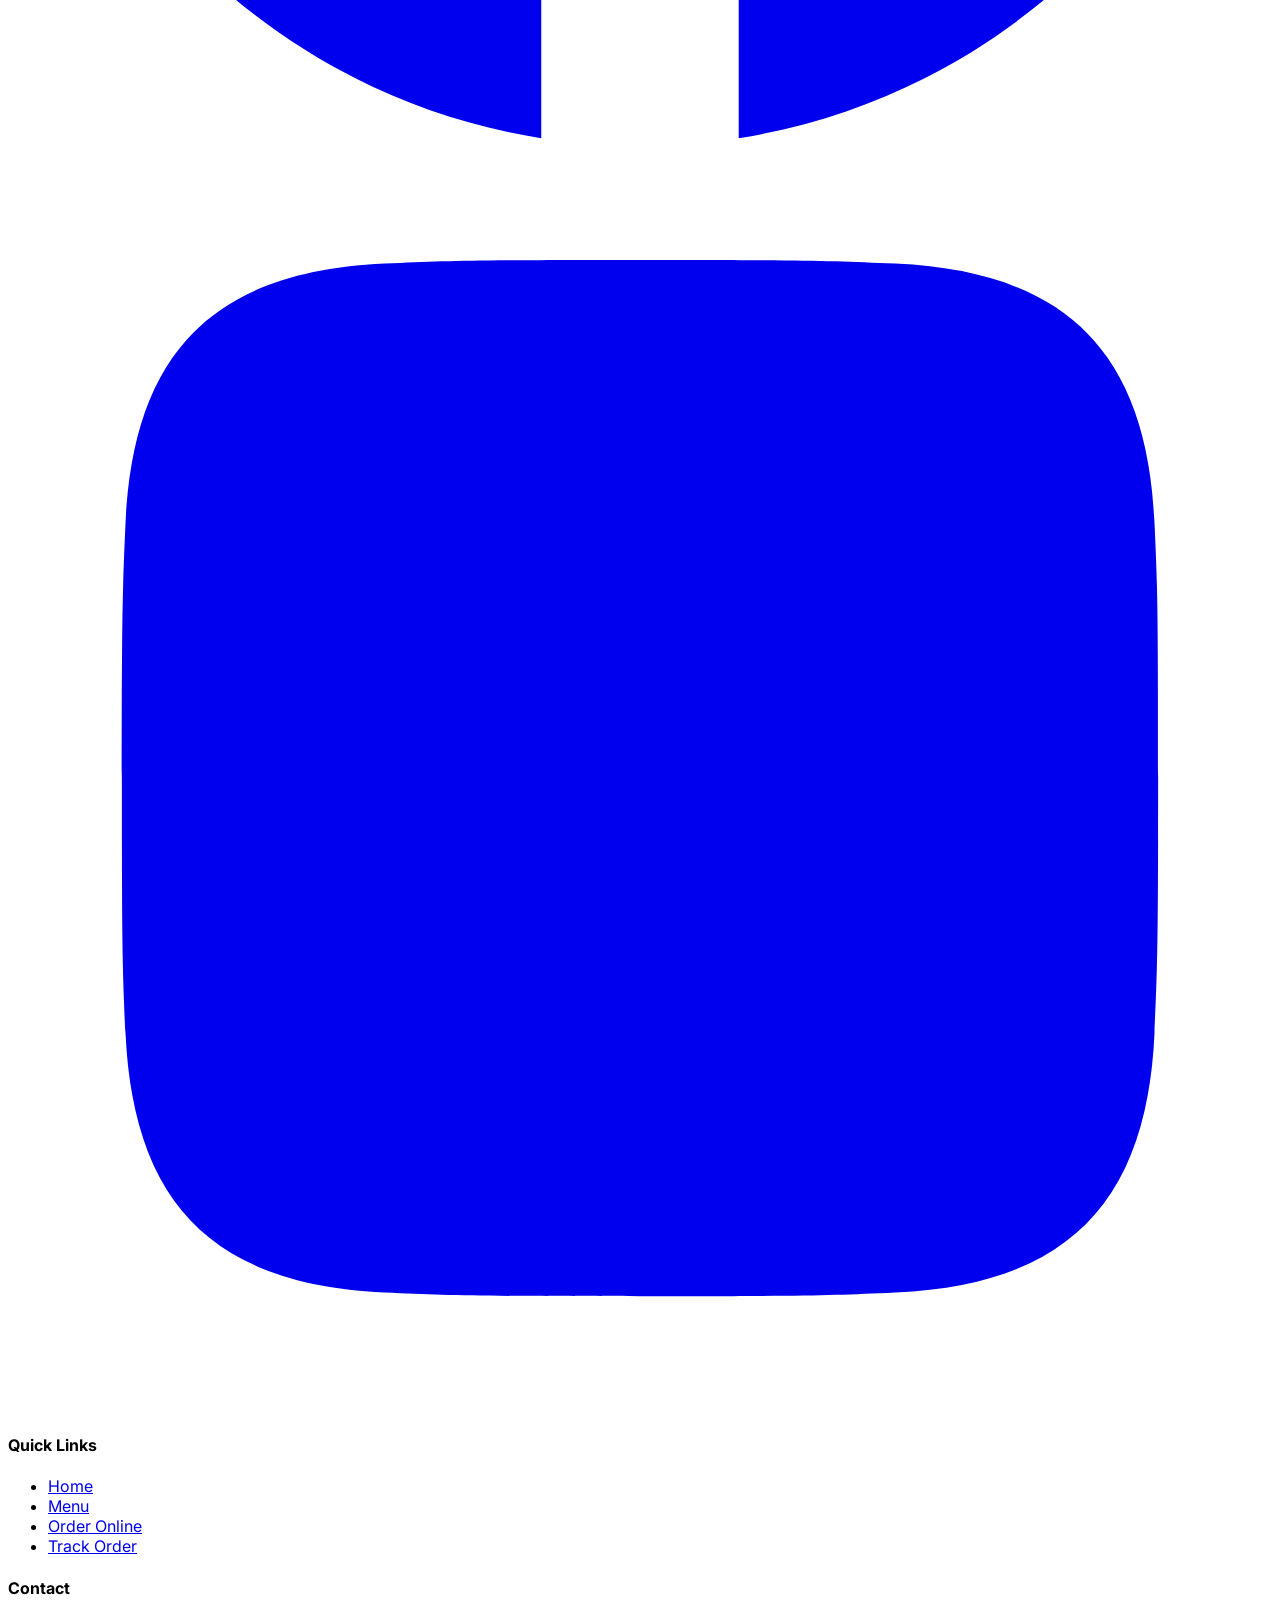
==== commit 1933f8cb: "Update all files and folders" ====
--- a/index.html
+++ b/index.html
@@ -298,9 +298,9 @@
           <div class="aspect-video bg-gray-200"><img src="https://images.unsplash.com/photo-1554118811-1e0d58224f24?w=800&q=80" alt="Downtown location" class="w-full h-full object-cover"></div>
           <div class="p-8">
             <h3 class="font-display text-2xl text-espresso-900 mb-2">Buzz Cafe Outlet - 1</h3>
-            <p class="text-cream-600 mb-4">123 Main Street, City Center</p>
+            <p class="text-cream-600 mb-4">Near to thromde office</p>
             <div class="flex items-center gap-6 text-sm text-espresso-700">
-              <span class="flex items-center gap-2"><svg class="w-4 h-4 text-cream-500" fill="none" stroke="currentColor" viewBox="0 0 24 24"><path stroke-linecap="round" stroke-linejoin="round" stroke-width="1.5" d="M12 8v4l3 3m6-3a9 9 0 11-18 0 9 9 0 0118 0z"/></svg>7AM — 10PM</span>
+              <span class="flex items-center gap-2"><svg class="w-4 h-4 text-cream-500" fill="none" stroke="currentColor" viewBox="0 0 24 24"><path stroke-linecap="round" stroke-linejoin="round" stroke-width="1.5" d="M12 8v4l3 3m6-3a9 9 0 11-18 0 9 9 0 0118 0z"/></svg>9AM — 10PM</span>
               <span class="flex items-center gap-2"><svg class="w-4 h-4 text-cream-500" fill="none" stroke="currentColor" viewBox="0 0 24 24"><path stroke-linecap="round" stroke-linejoin="round" stroke-width="1.5" d="M3 5a2 2 0 012-2h3.28a1 1 0 01.948.684l1.498 4.493a1 1 0 01-.502 1.21l-2.257 1.13a11.042 11.042 0 005.516 5.516l1.13-2.257a1 1 0 011.21-.502l4.493 1.498a1 1 0 01.684.949V19a2 2 0 01-2 2h-1C9.716 21 3 14.284 3 6V5z"/></svg>555-0101</span>
             </div>
           </div>
@@ -308,8 +308,8 @@
         <div class="bg-white rounded-2xl overflow-hidden shadow-sm border border-cream-200">
           <div class="aspect-video bg-gray-200"><img src="https://images.unsplash.com/photo-1559925393-8be0ec4767c8?w=800&q=80" alt="Mall location" class="w-full h-full object-cover"></div>
           <div class="p-8">
-            <h3 class="font-display text-2xl text-espresso-900 mb-2">Mall Branch</h3>
-            <p class="text-cream-600 mb-4">Buzz Cafe Outlet - 2</p>
+            <h3 class="font-display text-2xl text-espresso-900 mb-2">Buzz Cafe Outlet - 2</h3>
+            <p class="text-cream-600 mb-4">Near Pedestrina Terminal</p>
             <div class="flex items-center gap-6 text-sm text-espresso-700">
               <span class="flex items-center gap-2"><svg class="w-4 h-4 text-cream-500" fill="none" stroke="currentColor" viewBox="0 0 24 24"><path stroke-linecap="round" stroke-linejoin="round" stroke-width="1.5" d="M12 8v4l3 3m6-3a9 9 0 11-18 0 9 9 0 0118 0z"/></svg>8AM — 11PM</span>
               <span class="flex items-center gap-2"><svg class="w-4 h-4 text-cream-500" fill="none" stroke="currentColor" viewBox="0 0 24 24"><path stroke-linecap="round" stroke-linejoin="round" stroke-width="1.5" d="M3 5a2 2 0 012-2h3.28a1 1 0 01.948.684l1.498 4.493a1 1 0 01-.502 1.21l-2.257 1.13a11.042 11.042 0 005.516 5.516l1.13-2.257a1 1 0 011.21-.502l4.493 1.498a1 1 0 01.684.949V19a2 2 0 01-2 2h-1C9.716 21 3 14.284 3 6V5z"/></svg>555-0102</span>
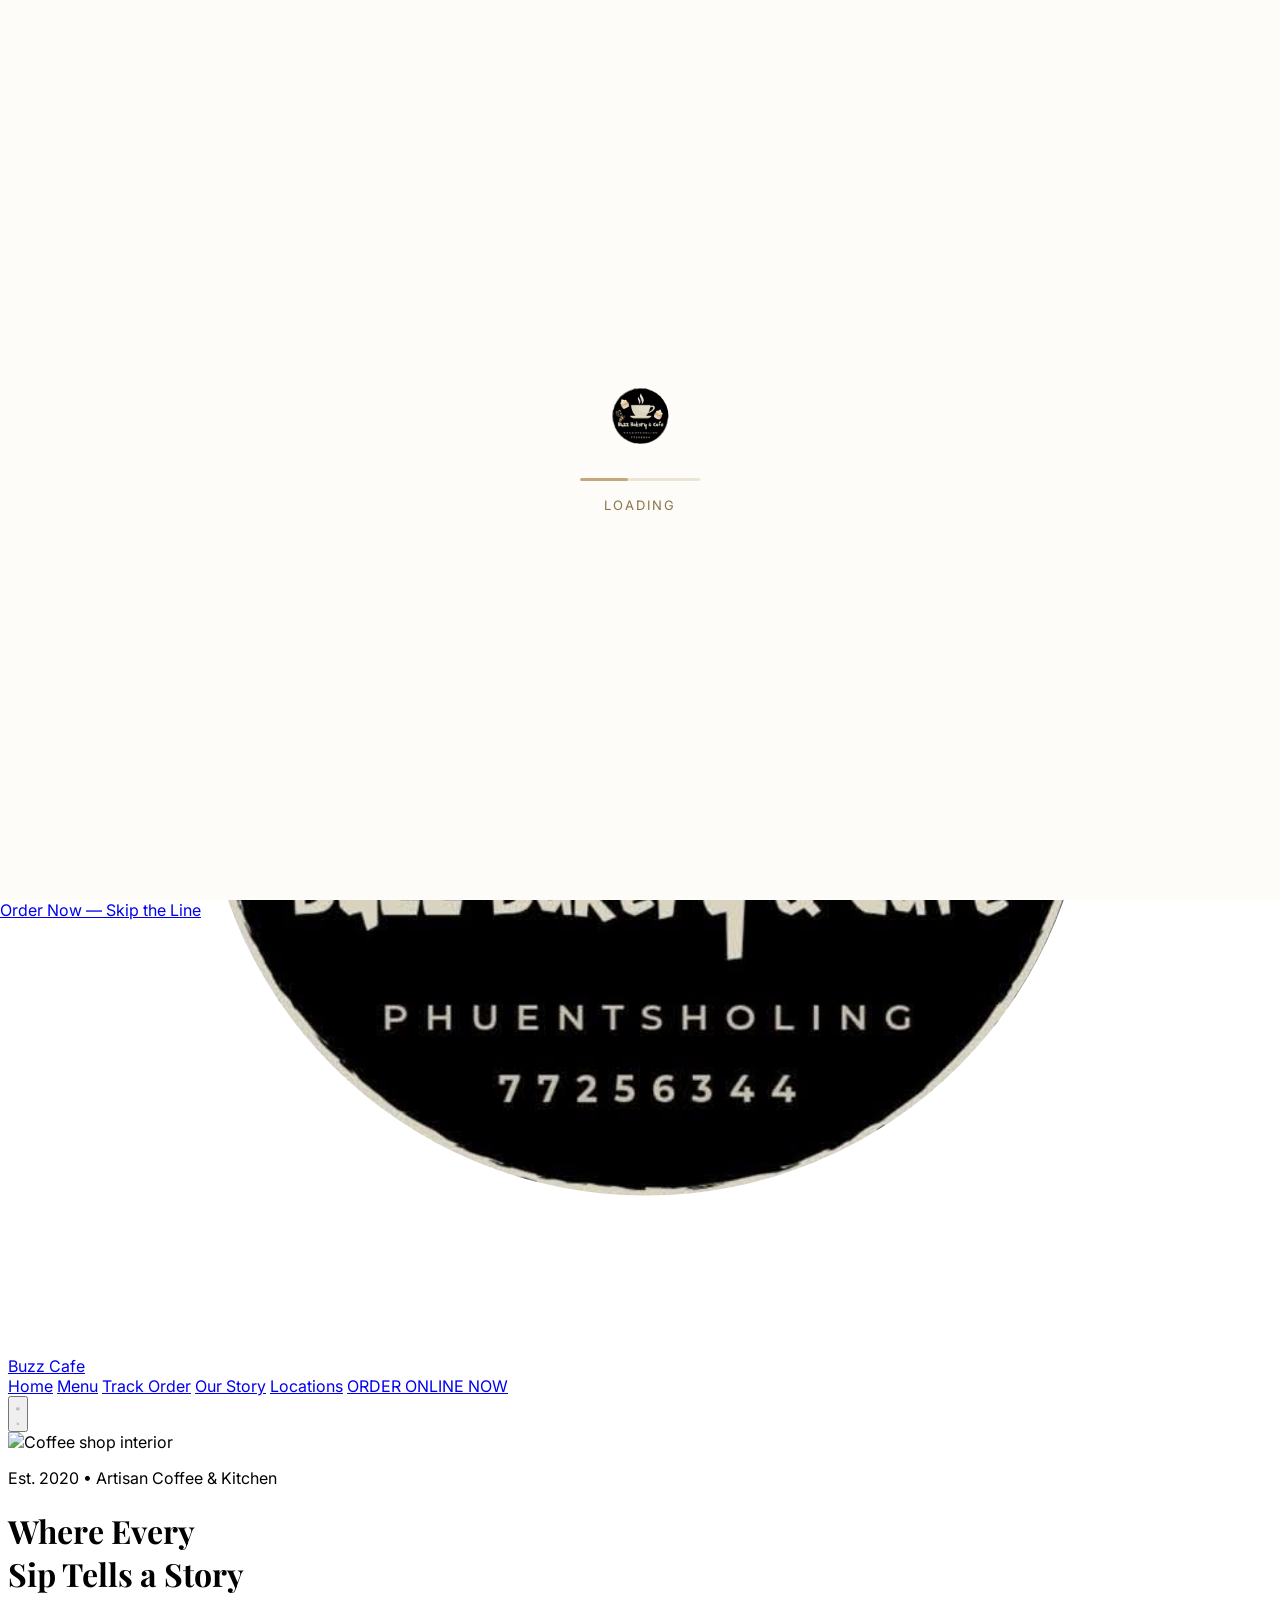
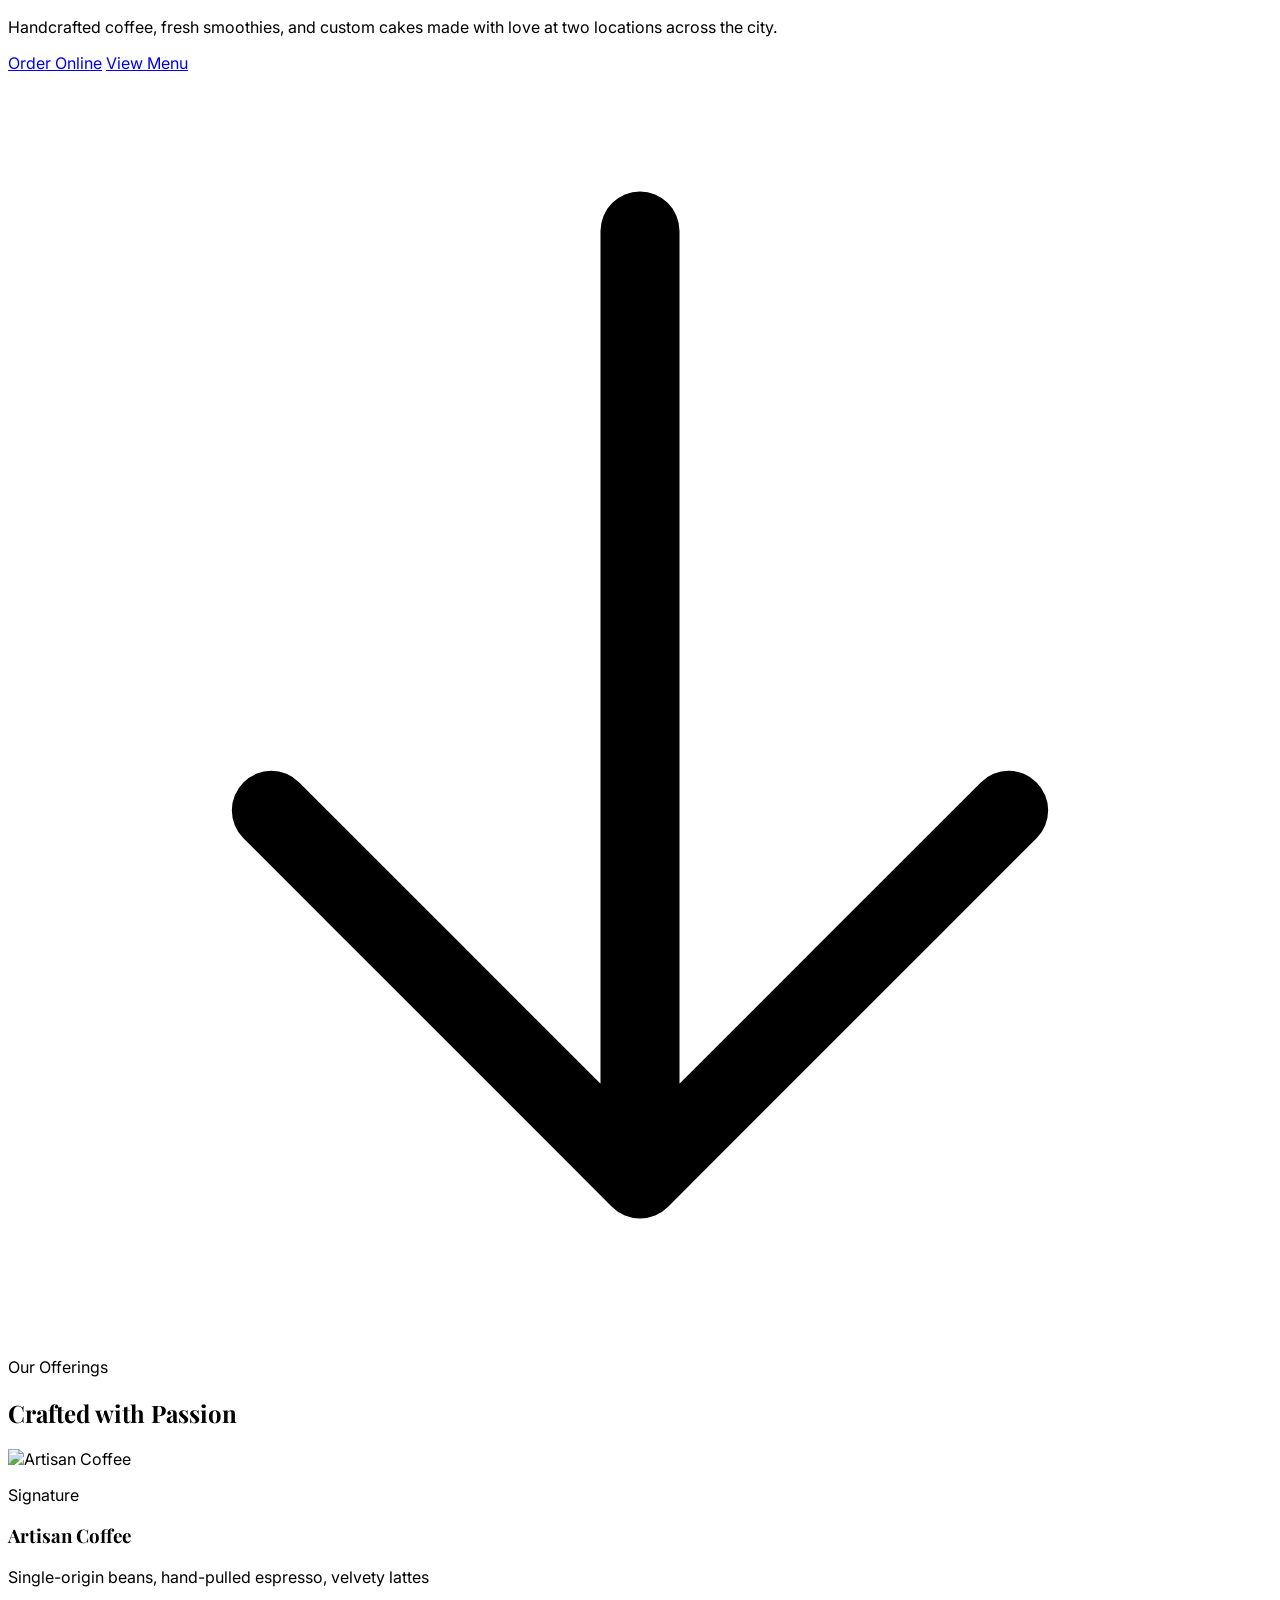
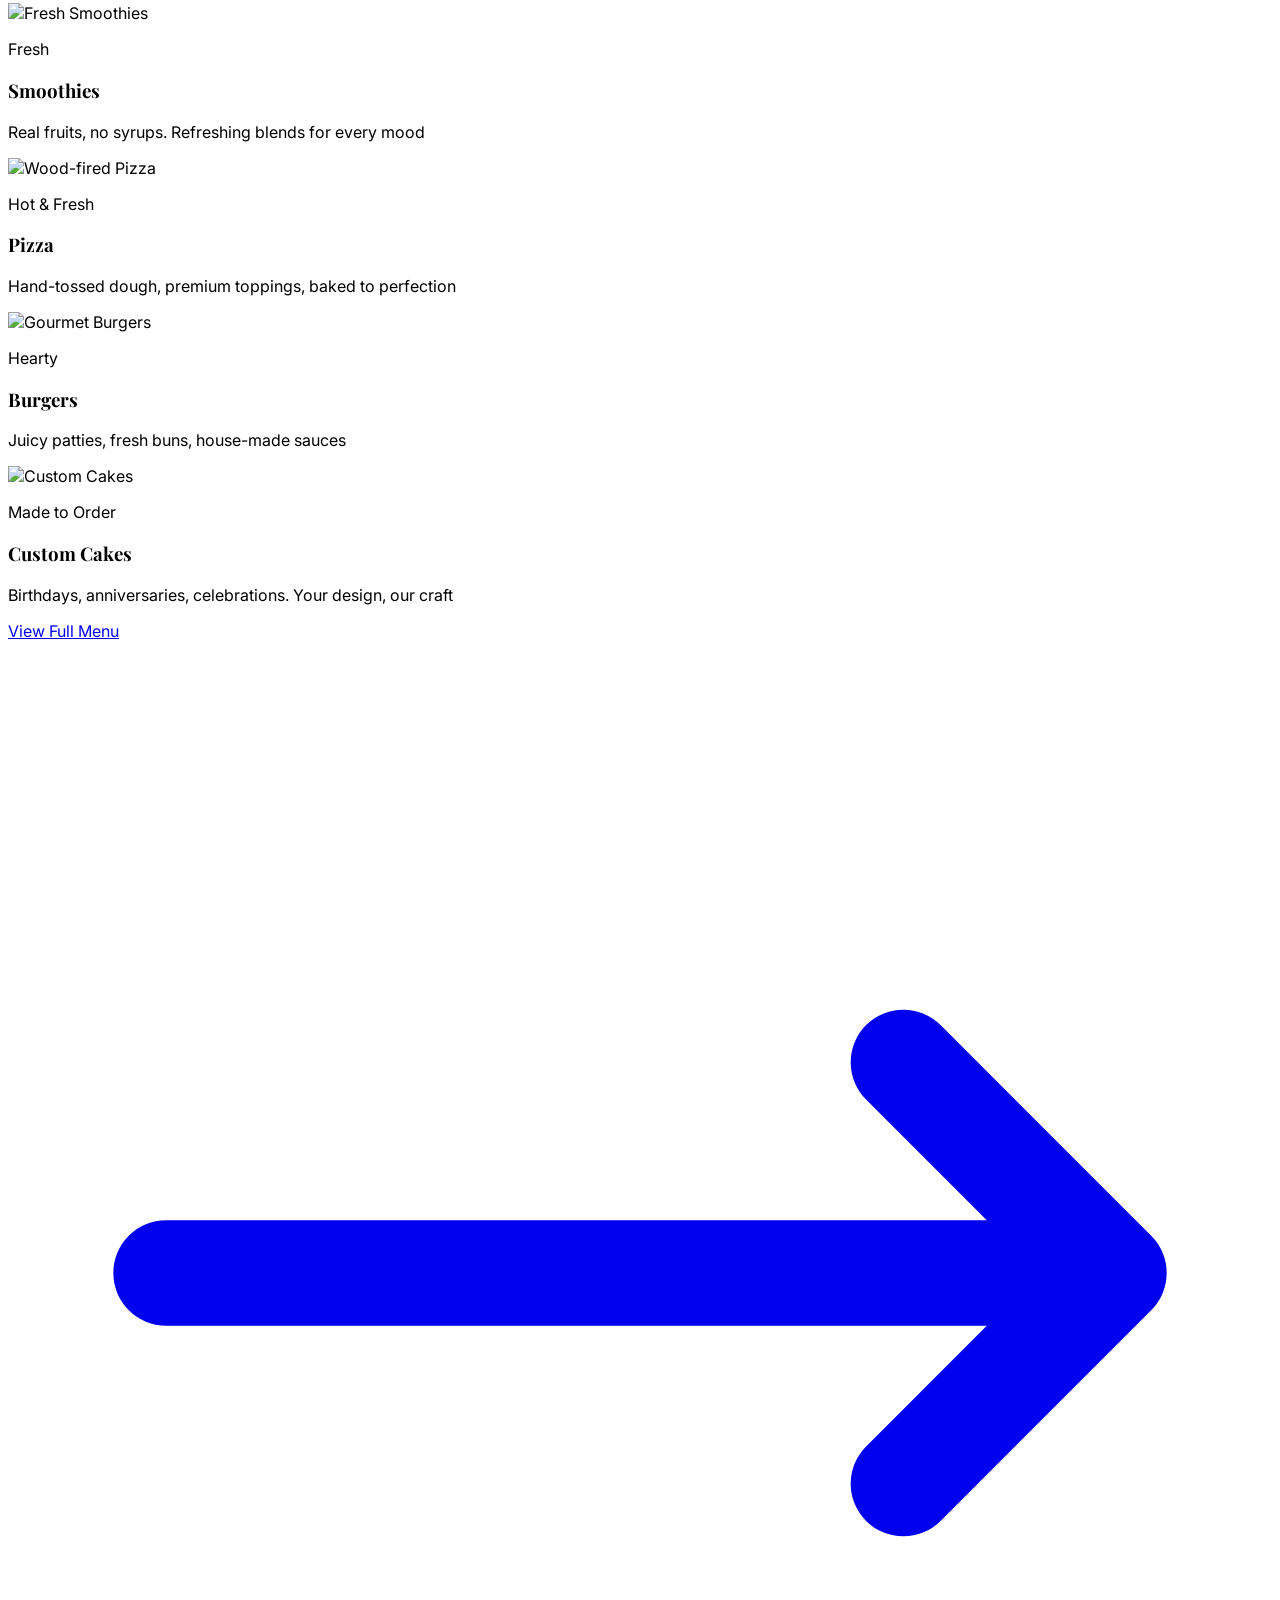
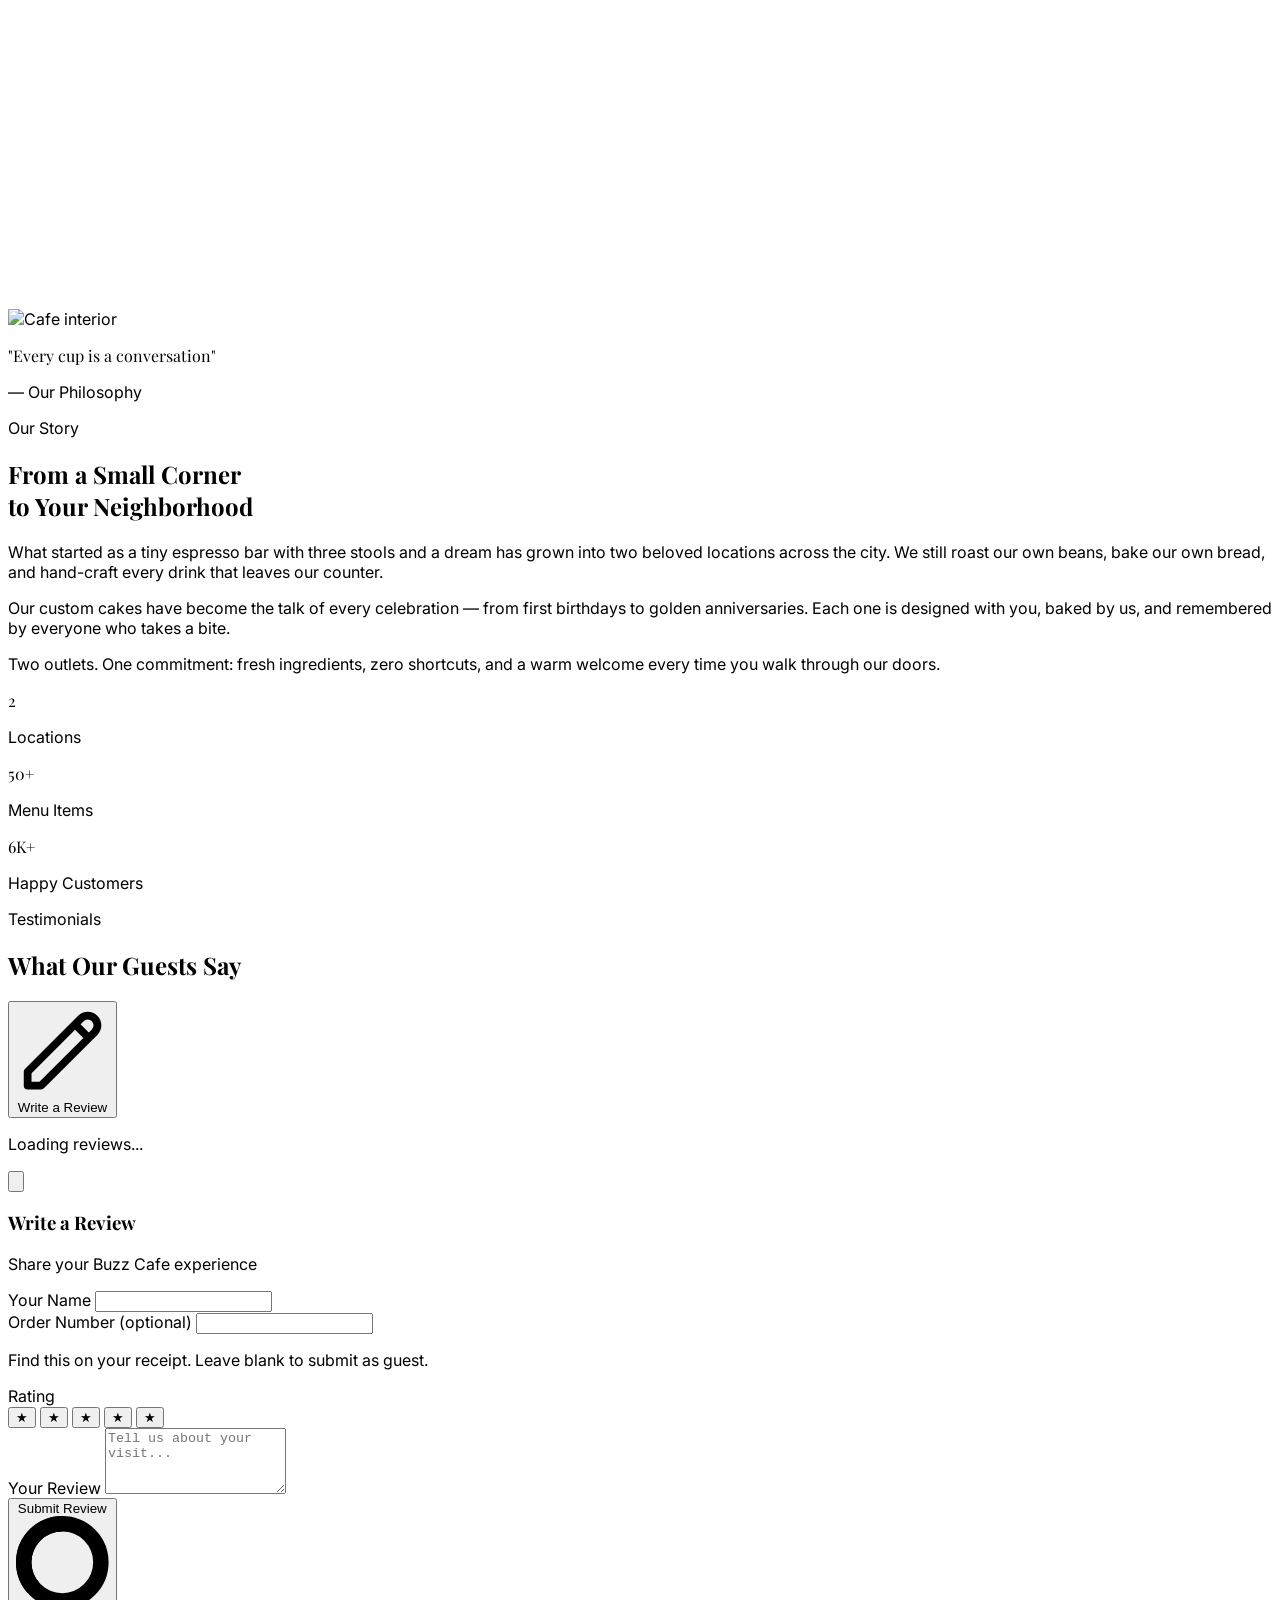
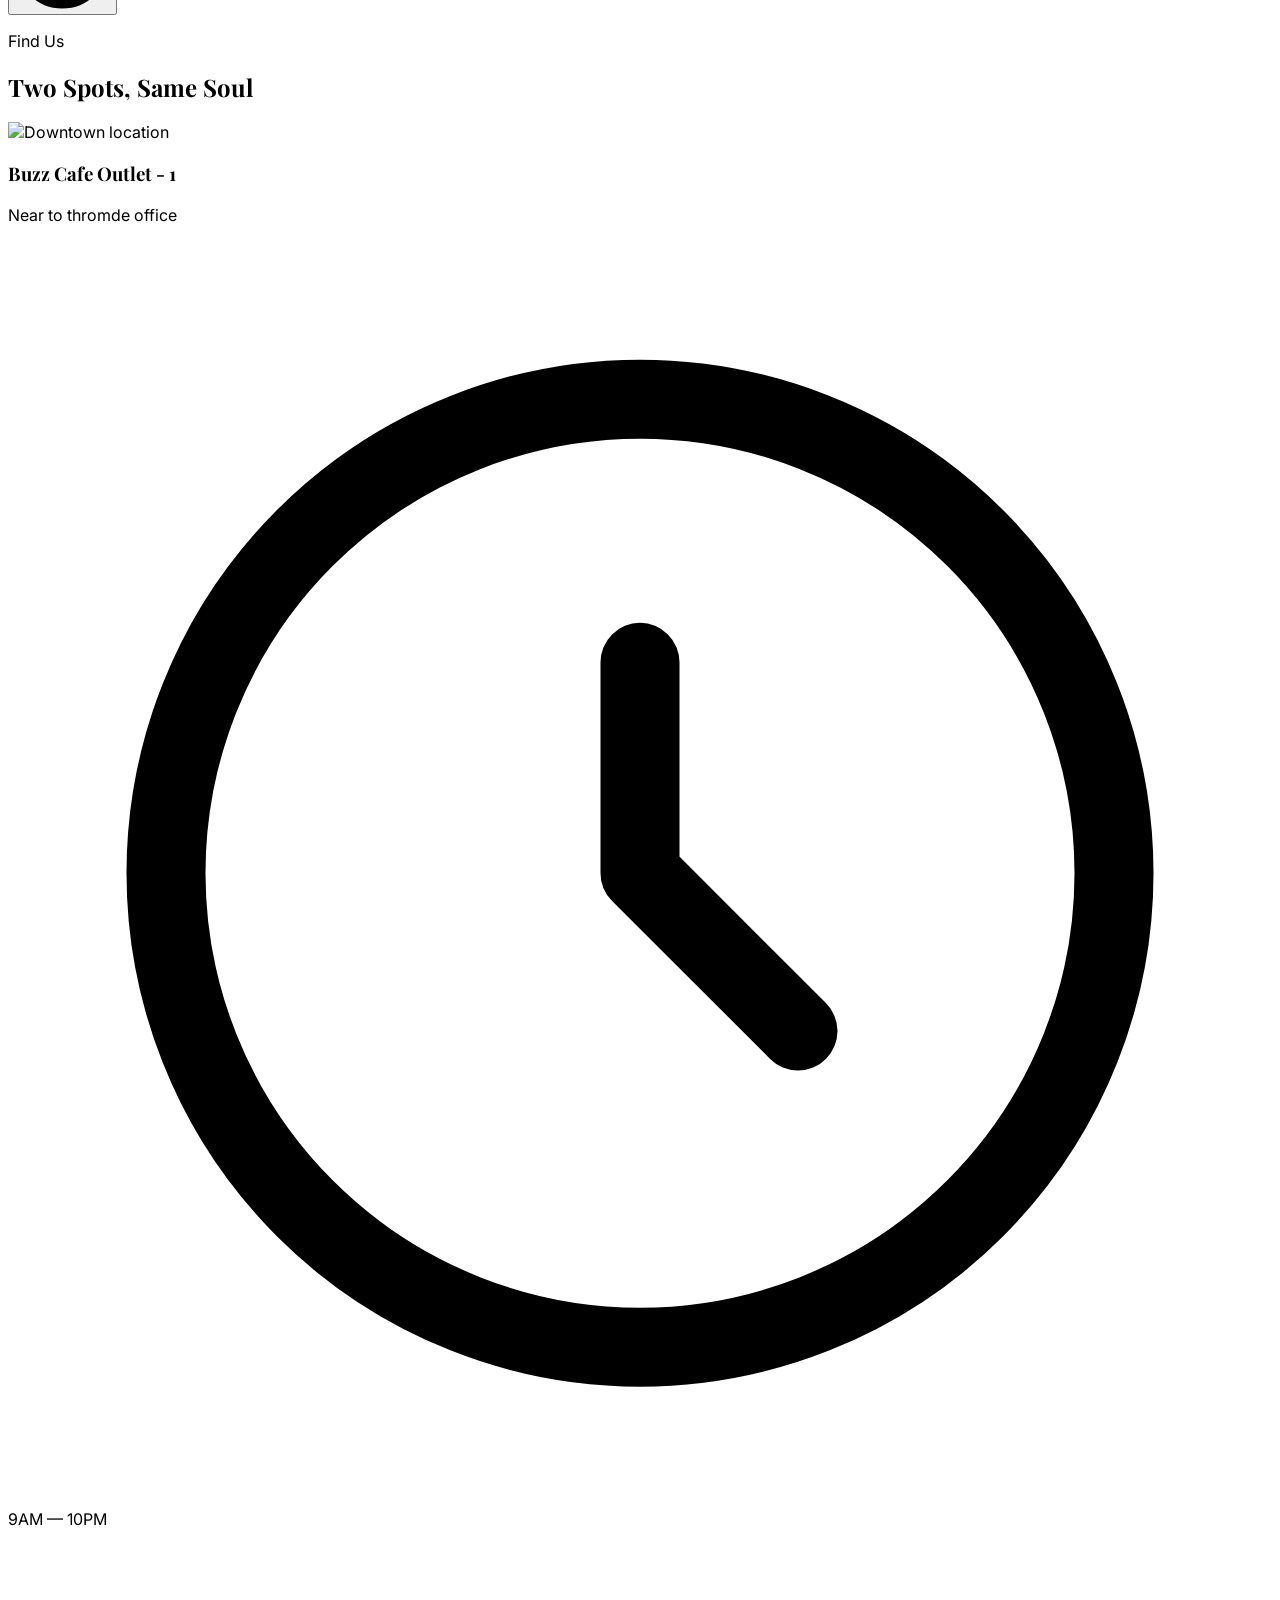
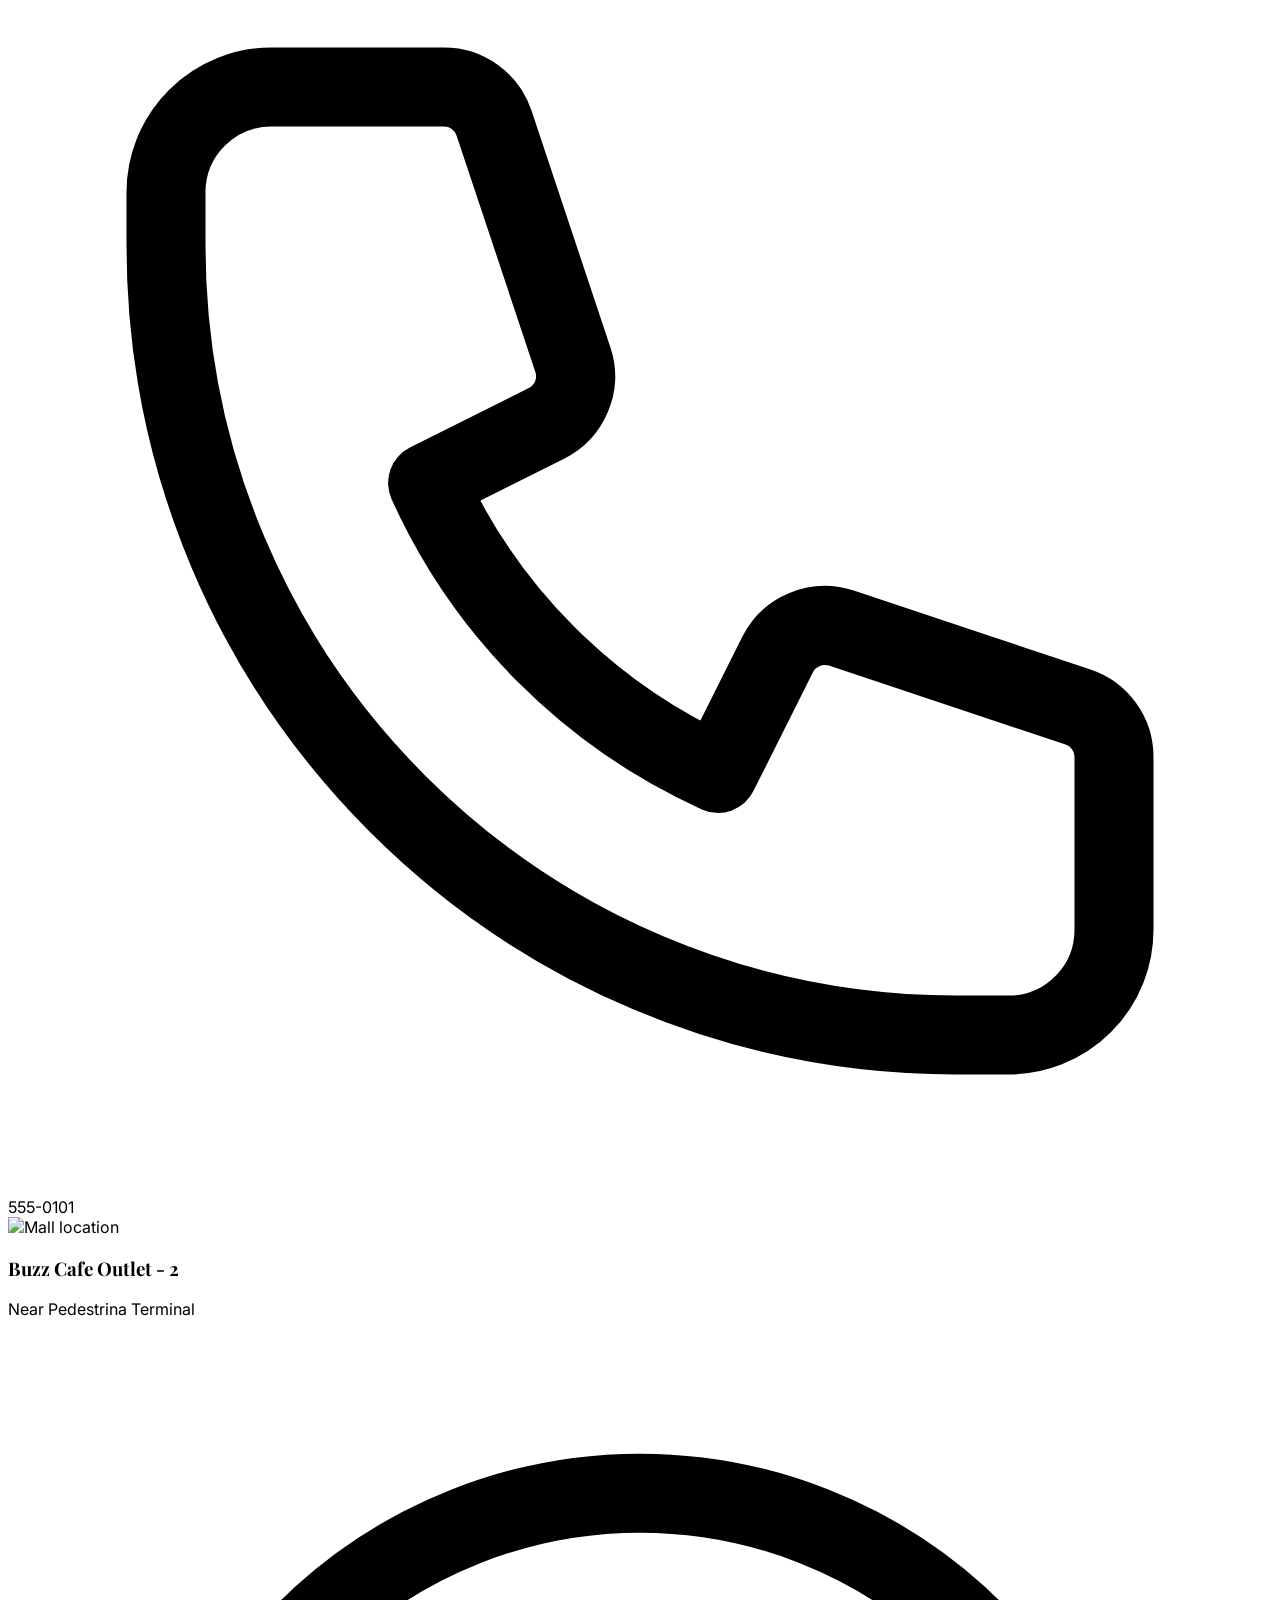
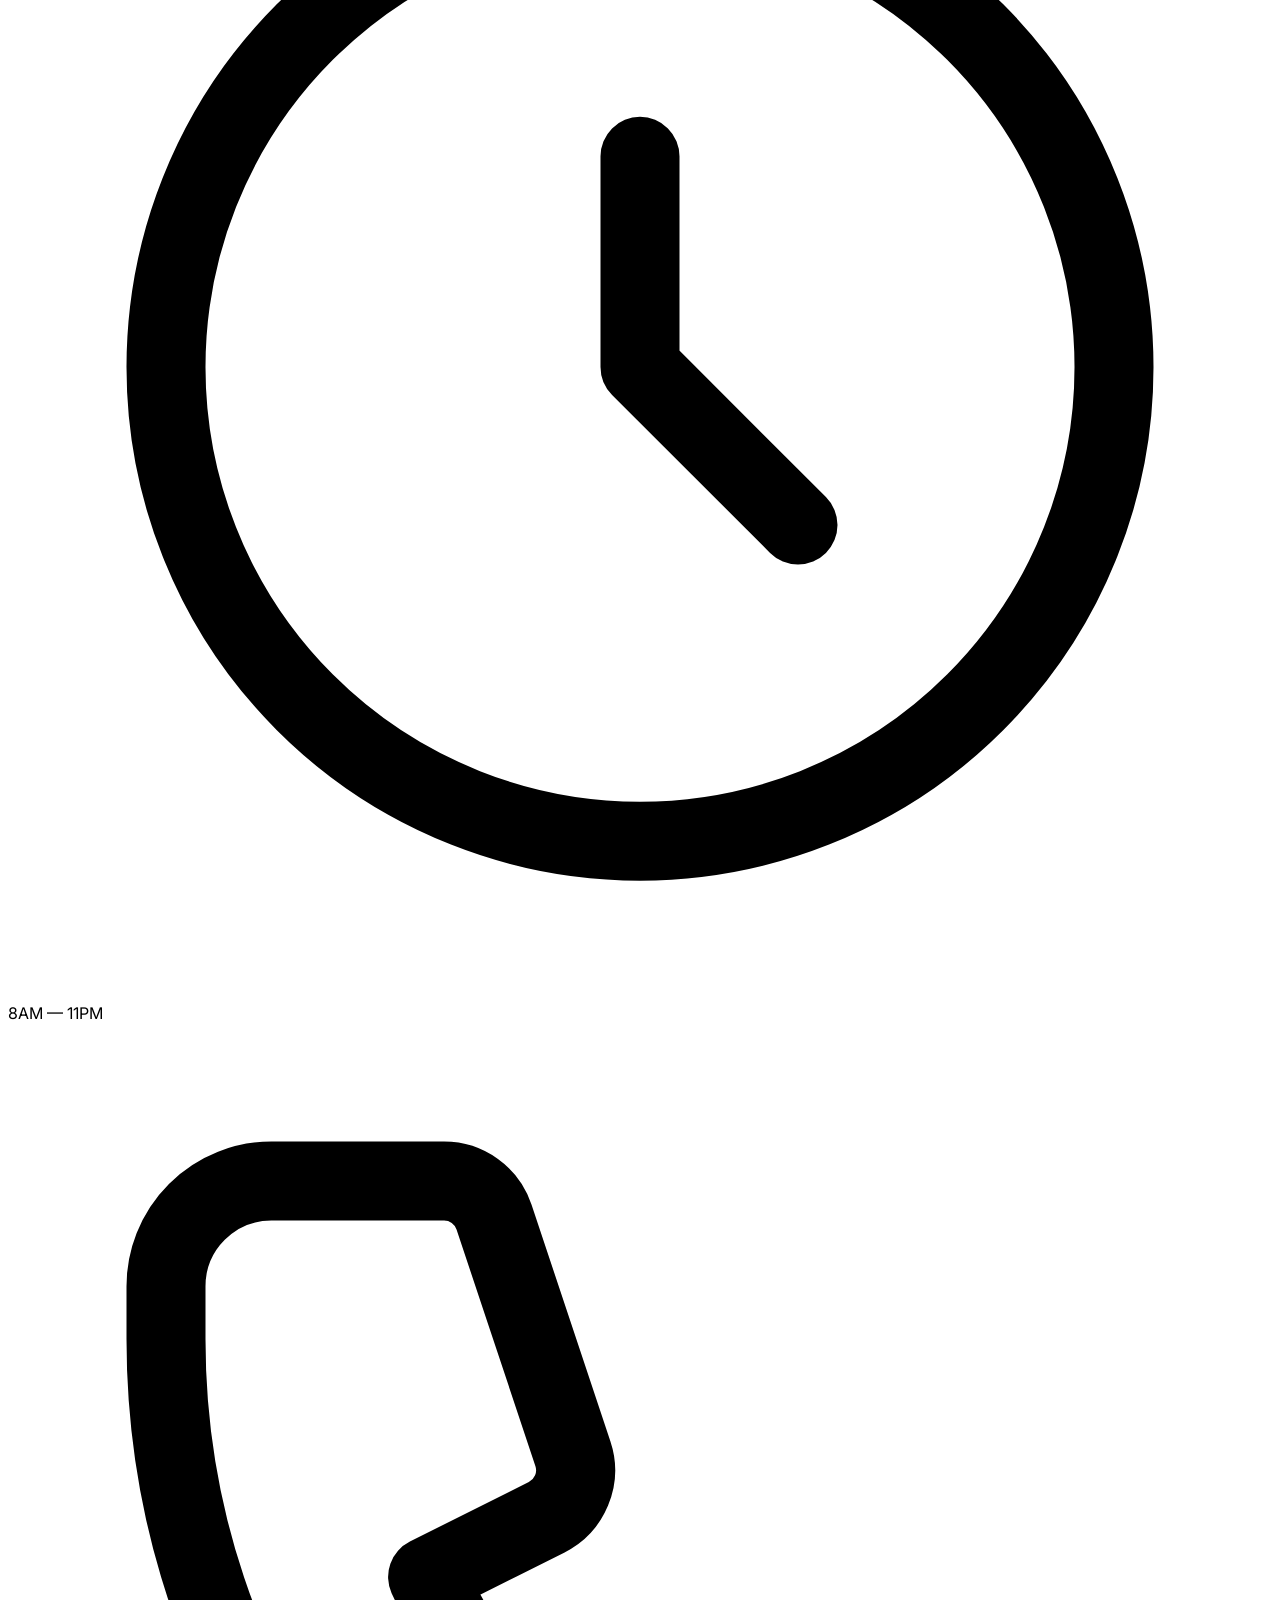
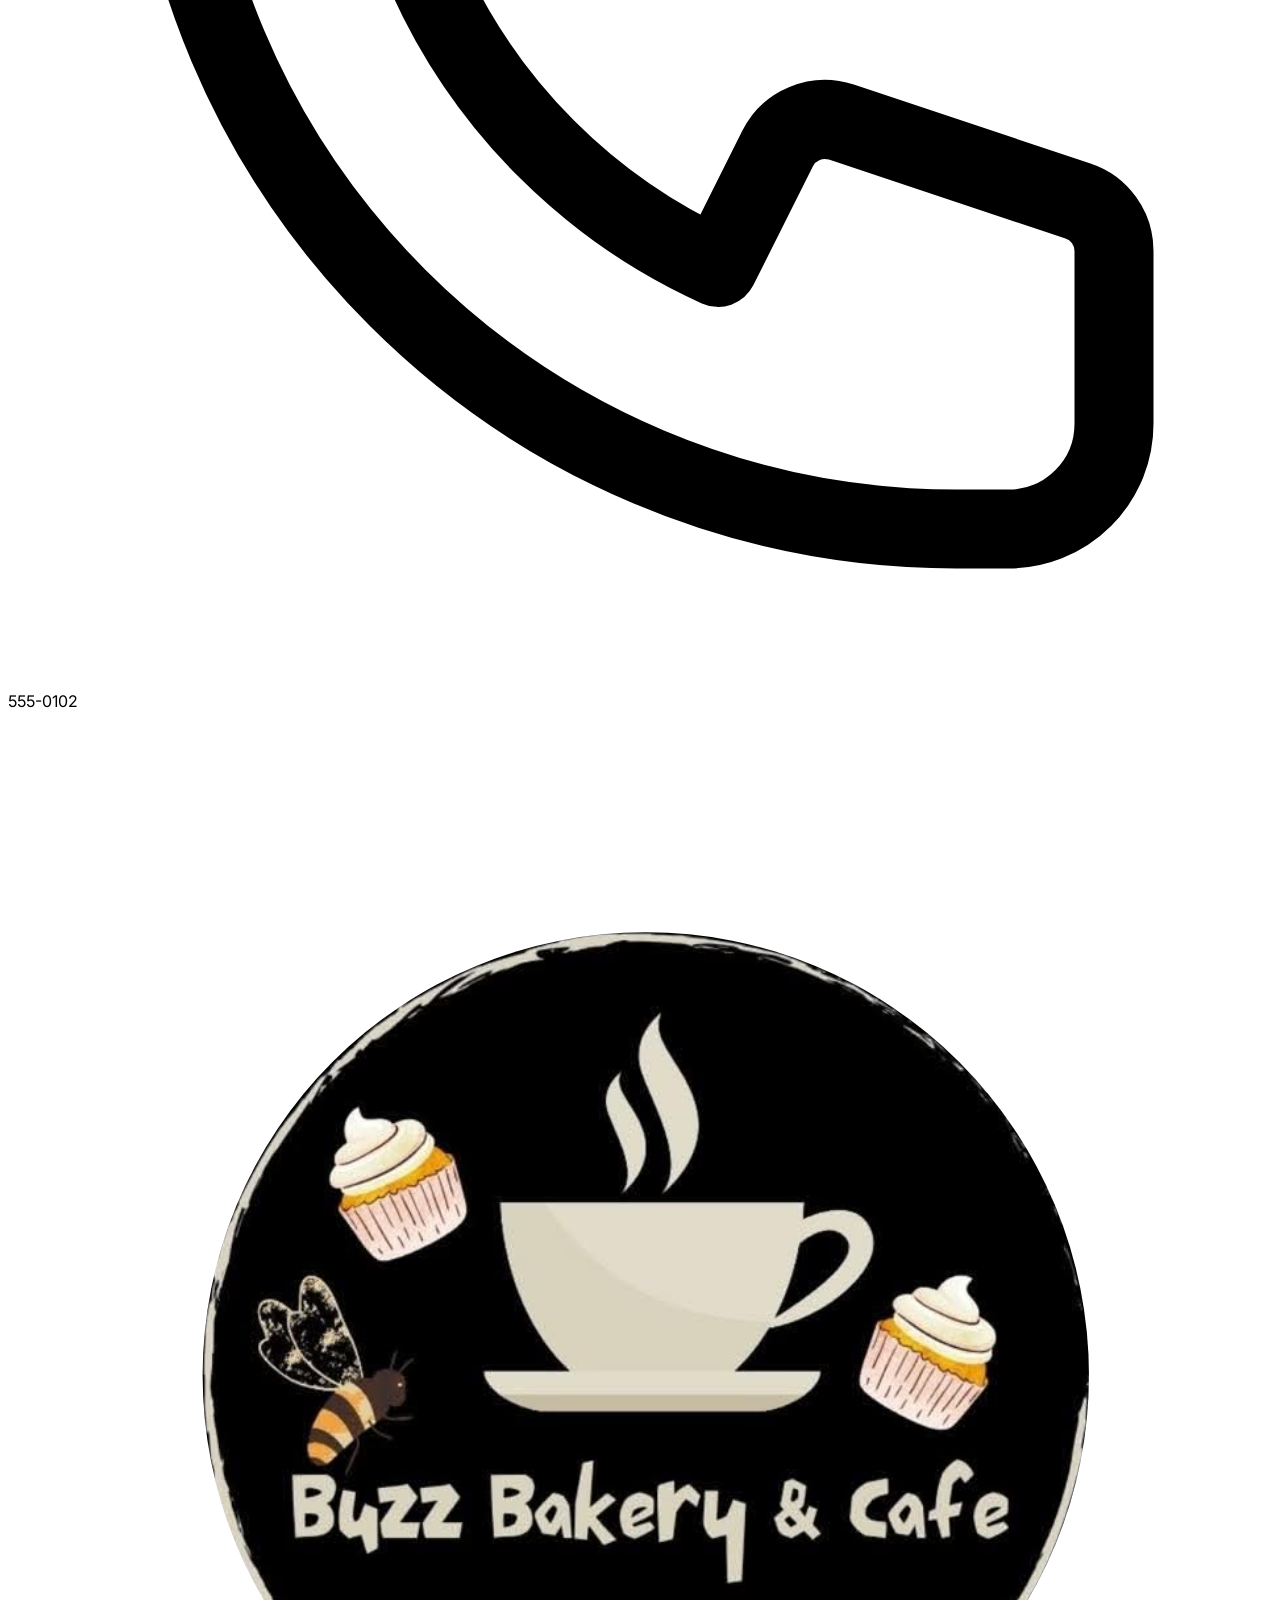
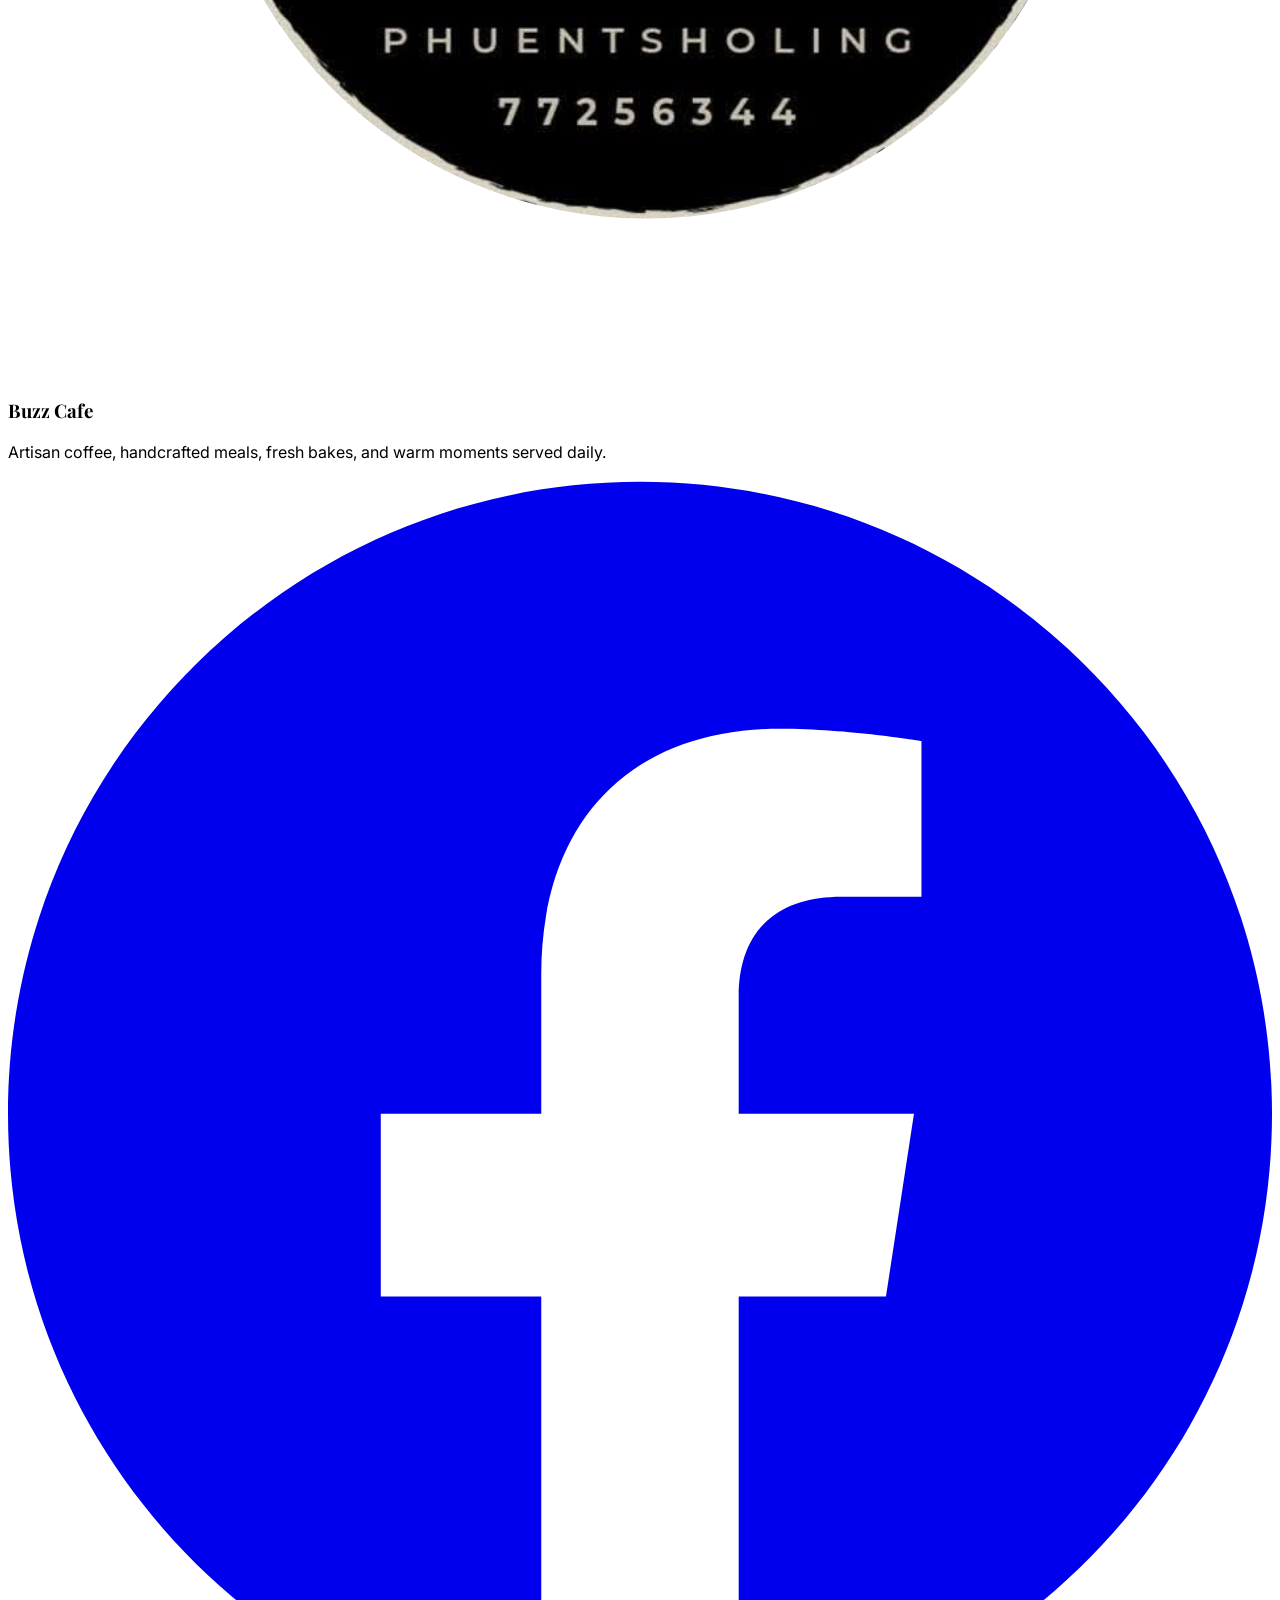
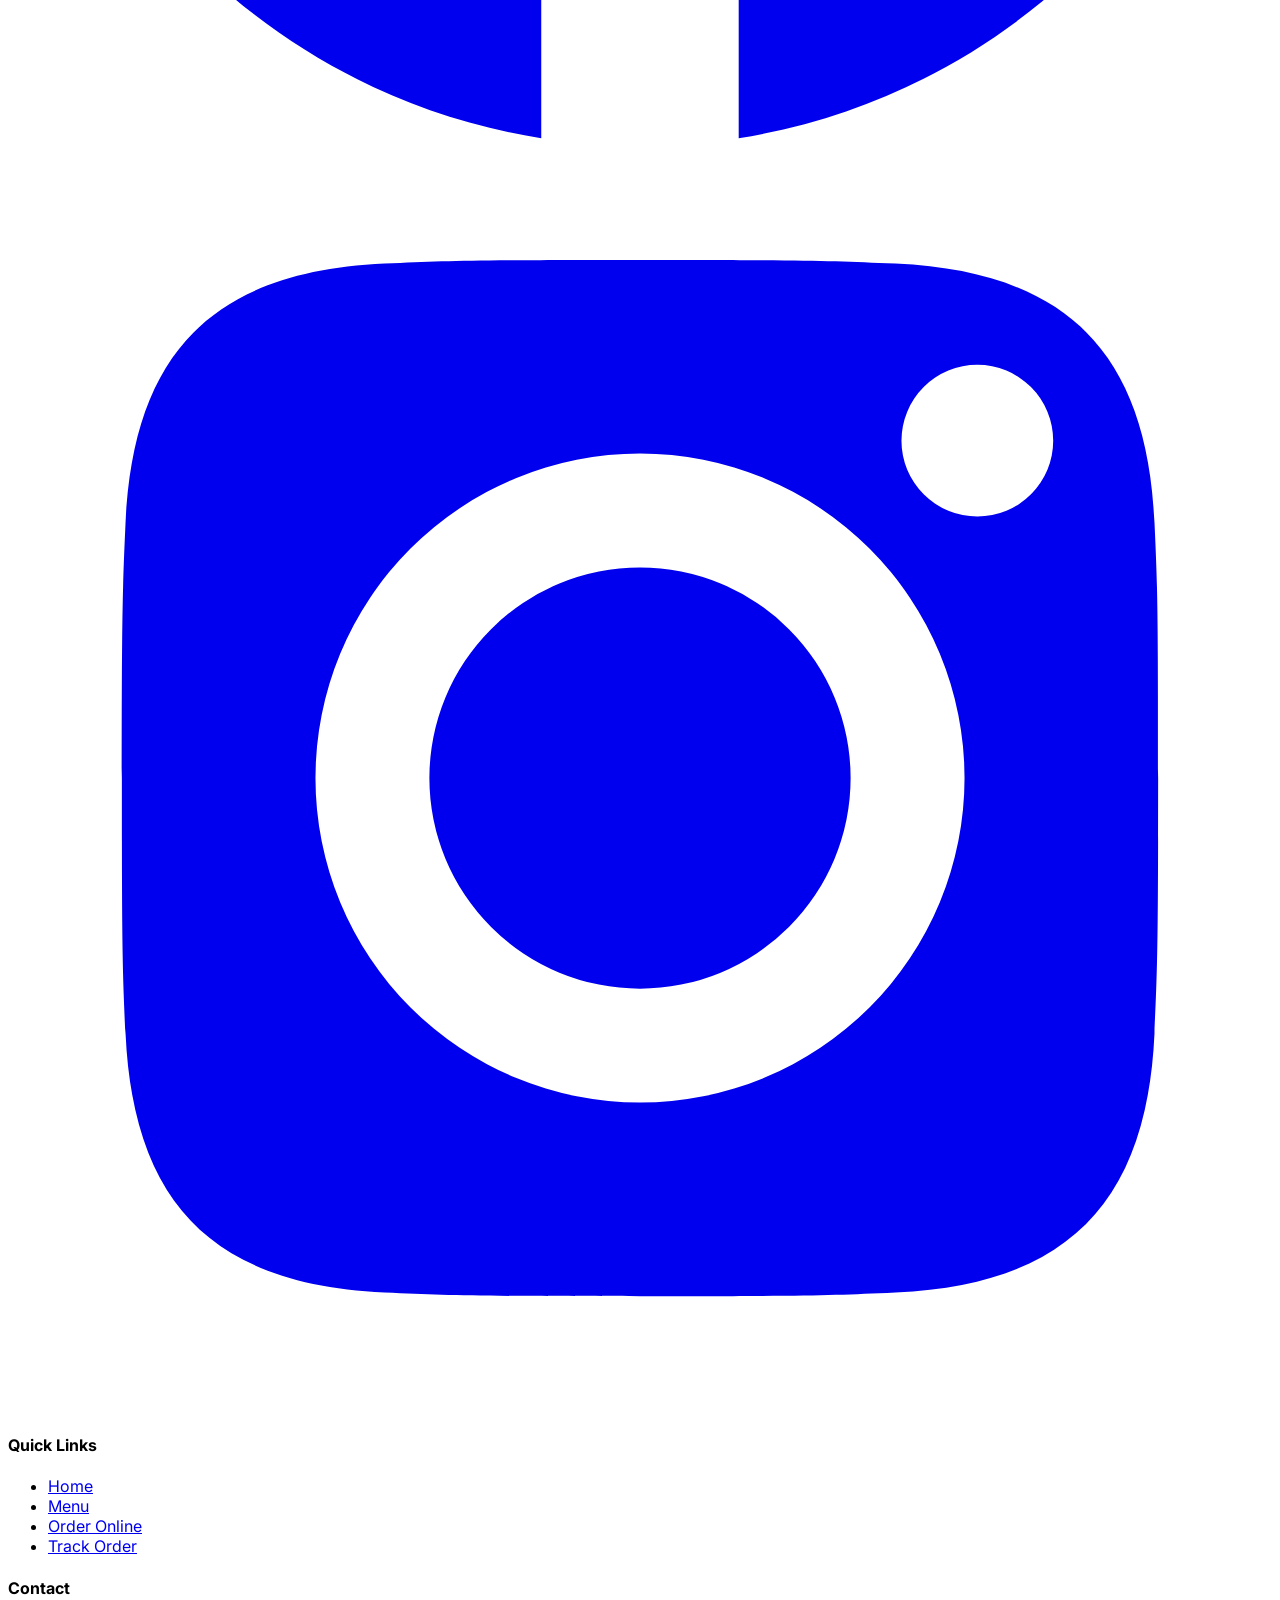
==== commit 62632811: "Update all files and folders" ====
--- a/index.html
+++ b/index.html
@@ -3,6 +3,13 @@
 <head>
   <meta charset="UTF-8">
   <meta name="viewport" content="width=device-width, initial-scale=1.0">
+  <meta name="description" content="Buzz Cafe — Artisan coffee, handcrafted meals, fresh smoothies & custom cakes. Two locations in Phuentsholing. Order online or visit us today.">
+<meta property="og:title" content="Buzz Cafe | Artisan Coffee & Kitchen">
+<meta property="og:description" content="Handcrafted coffee, fresh smoothies, and custom cakes made with love. Two locations across the city.">
+<meta property="og:image" content="https://cafetest3.vercel.app/image/og-image.jpg">
+<meta property="og:url" content="https://cafetest3.vercel.app/">
+<meta name="twitter:card" content="summary_large_image">
+<link rel="canonical" href="https://cafetest3.vercel.app/">
   <title>Buzz Cafe</title>
   <script src="https://cdn.tailwindcss.com"></script>
   <link rel="preconnect" href="https://fonts.googleapis.com">
@@ -37,10 +44,6 @@
       }
     }
   </script>
-<base target="_blank">
-<base target="_blank">
-<base target="_blank">
-<base target="_blank">
 </head>
 <body class="bg-cream-50 text-espresso-900 antialiased">
 
@@ -59,7 +62,7 @@
       <a href="index.html" class="flex items-center">
         <img src="image/logo.svg"
              alt="Buzz Cafe"
-             class="h-14 w-auto object-contain">
+             class="h-20 w-auto object-contain">
              Buzz Cafe
       </a>
 
@@ -251,15 +254,16 @@
         <p class="text-cream-600 text-sm mb-6">Share your Buzz Cafe experience</p>
         
         <form id="review-form" class="space-y-4">
-          <div>
-            <label class="block text-sm font-medium text-espresso-800 mb-1">Your Name</label>
-            <input type="text" id="review-name" required class="w-full px-4 py-2.5 rounded-xl border border-cream-300 focus:border-orange-600 focus:ring-2 focus:ring-orange-600/20 outline-none transition bg-cream-50" placeholder="John Doe">
-            <div>
-  <label class="block text-sm font-medium text-espresso-800 mb-1">Order Number <span class="text-cream-500 font-normal">(optional — for verified badge)</span></label>
-  <input type="text" id="review-order-id" class="w-full px-4 py-2.5 rounded-xl border border-cream-300 focus:border-orange-600 focus:ring-2 focus:ring-orange-600/20 outline-none transition bg-cream-50 font-mono text-sm" placeholder="e.g., a7f3d2e9">
+       <!-- FIX -->
+<div>
+  <label class="block text-sm font-medium text-espresso-800 mb-1">Your Name</label>
+  <input type="text" id="review-name" required class="...">
+</div>
+<div>
+  <label class="block text-sm font-medium text-espresso-800 mb-1">Order Number <span class="text-cream-500 font-normal">(optional)</span></label>
+  <input type="text" id="review-order-id" class="...">
   <p class="text-cream-500 text-xs mt-1">Find this on your receipt. Leave blank to submit as guest.</p>
 </div>
-          </div>
           <div>
             <label class="block text-sm font-medium text-espresso-800 mb-1">Rating</label>
             <div class="flex gap-2" id="star-rating">
@@ -345,7 +349,7 @@
             </a>
             <a href="https://instagram.com/yourcafe" target="_blank" class="w-9 h-9 rounded-full bg-espresso-800 hover:bg-cream-600 hover:text-espresso-900 transition flex items-center justify-center">
               <svg class="w-4 h-4" fill="currentColor" viewBox="0 0 24 24">
-                <path d="M12 2.163c3.204 0 3.584.012 4.85.07 3.252.148 4.771 1.691 4.919 4.919.058 1.265.069 1.645.069 4.849 0 3.205-.012 3.584-.069 4.849-.149 3.225-1.664 4.771-4.919 4.919-1.266.058-1.644.07-4.85.07-3.204 0-3.584-.012-4.849-.07-3.26-.149-4.771-1.699-4.919-4.92-.058-1.265-.07-1.644-.07-4.849 0-3.204.013-3.583.07-4.849.149-3.227 1.664-4.771 4.919-4.919 1.266-.057 1.645-.069 4.849-.069z"/>
+                <path d="M12 2.163c3.204 0 3.584.012 4.85.07 3.252.148 4.771 1.691 4.919 4.919.058 1.265.069 1.645.069 4.849 0 3.205-.012 3.584-.069 4.849-.149 3.225-1.664 4.771-4.919 4.919-1.266.058-1.644.07-4.85.07-3.204 0-3.584-.012-4.849-.07-3.26-.149-4.771-1.699-4.919-4.92-.058-1.265-.07-1.644-.07-4.849 0-3.204.013-3.583.07-4.849.149-3.227 1.664-4.771 4.919-4.919 1.266-.057 1.645-.069 4.849-.069zM12 5.838a6.162 6.162 0 100 12.324 6.162 6.162 0 000-12.324zm0 10.162a3.999 3.999 0 110-7.998 3.999 3.999 0 010 7.998zm6.406-11.845a1.44 1.44 0 100 2.881 1.44 1.44 0 000-2.881z"/>
               </svg>
             </a>
           </div>
